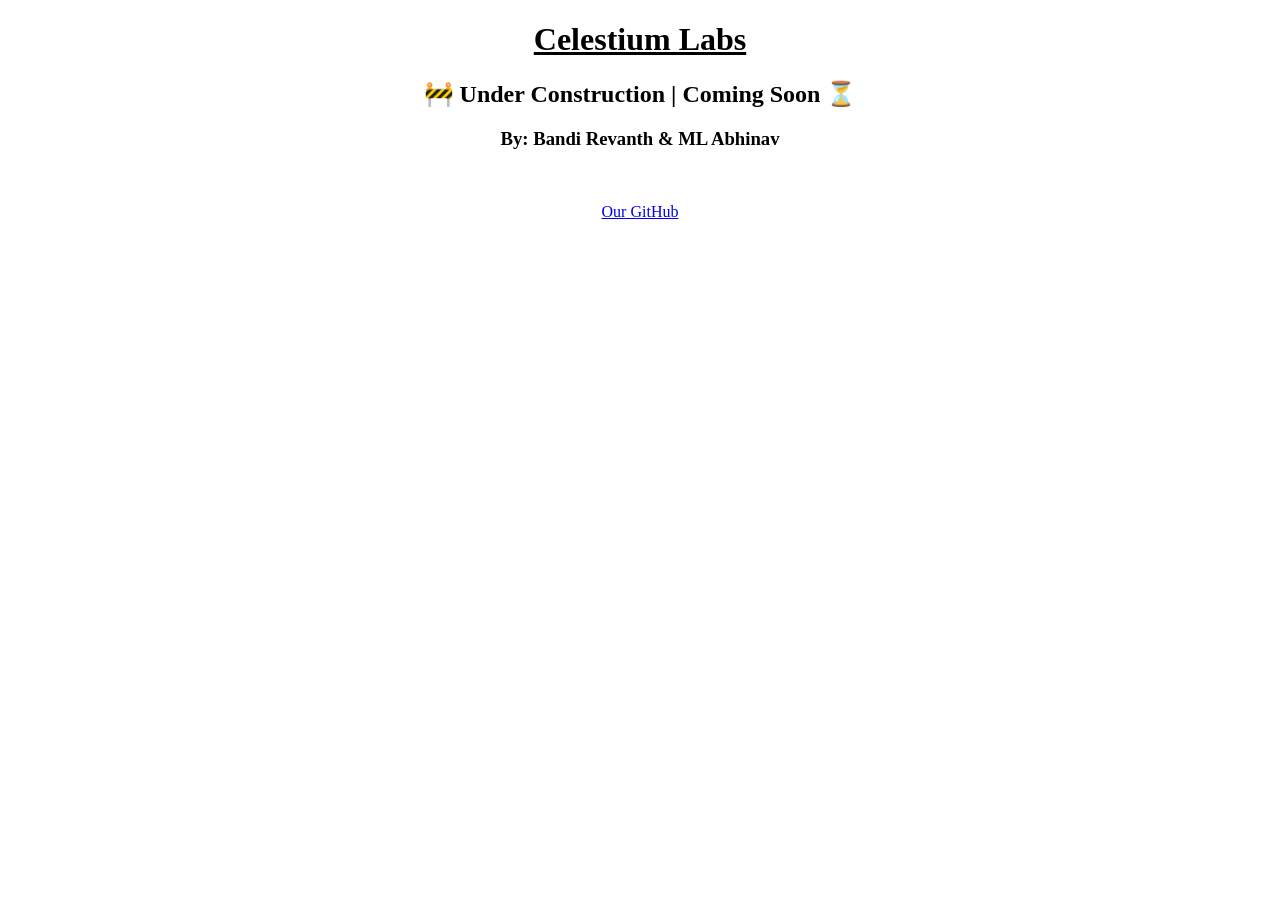
==== index.html @ 14f87a45 "Update index.html" ====
<!doctype html>
<html lang="en">
<head>
  <meta charset="utf-8">
  <meta name="viewport" content="width=device-width, initial-scale=1">
  <title>Celestium Labs</title>
  <meta name="description" content="The official website of Celestium Labs">
  <link rel="stylesheet" href="style.css">
</head>
<body>
  <div align=center>
    <h1><b><u>Celestium Labs</u></b></h1>
    <h2>🚧 Under Construction | Coming Soon ⏳</h2>
    <h3>By: Bandi Revanth & ML Abhinav</h3>

    <br>

    <p><a href="https://github.com/sfs-interstellar" target="_blank">Our GitHub</a></p>
  </div>

  <script src="script.js"></script>
</body>
</html>
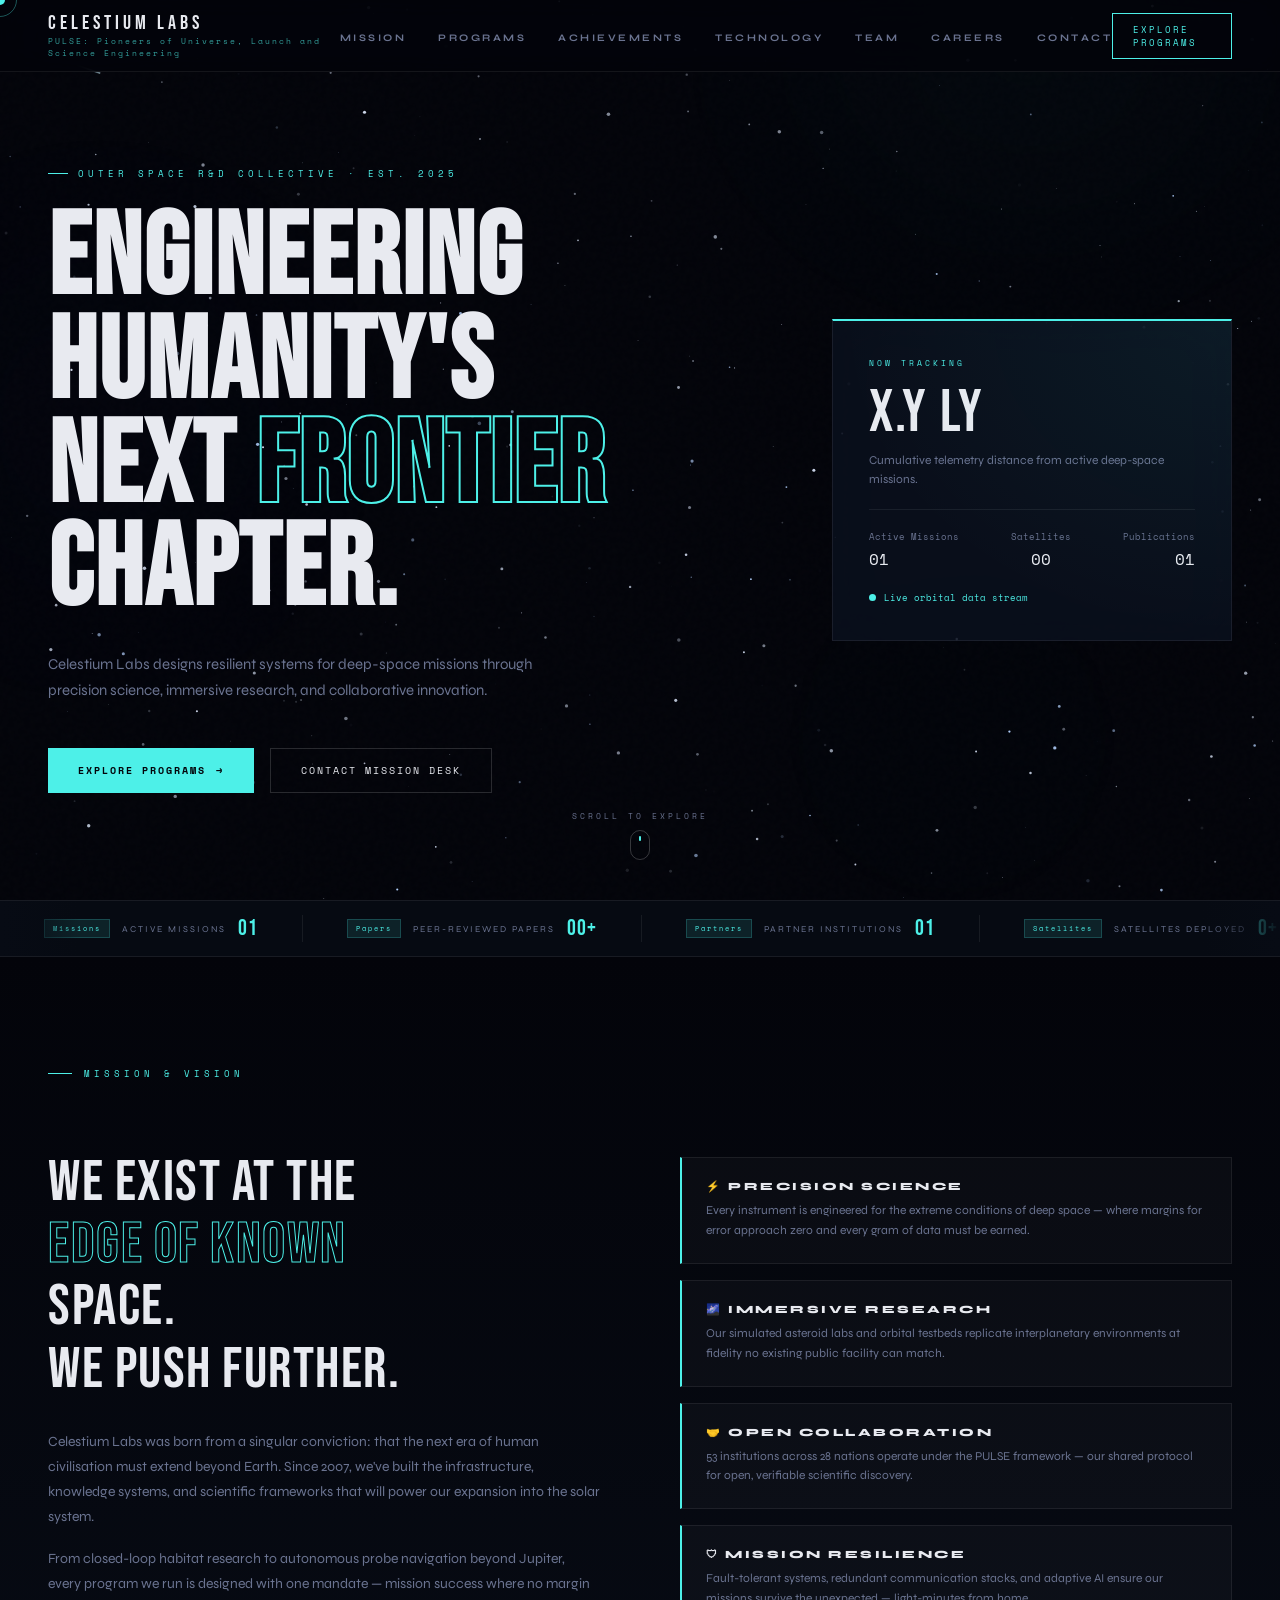
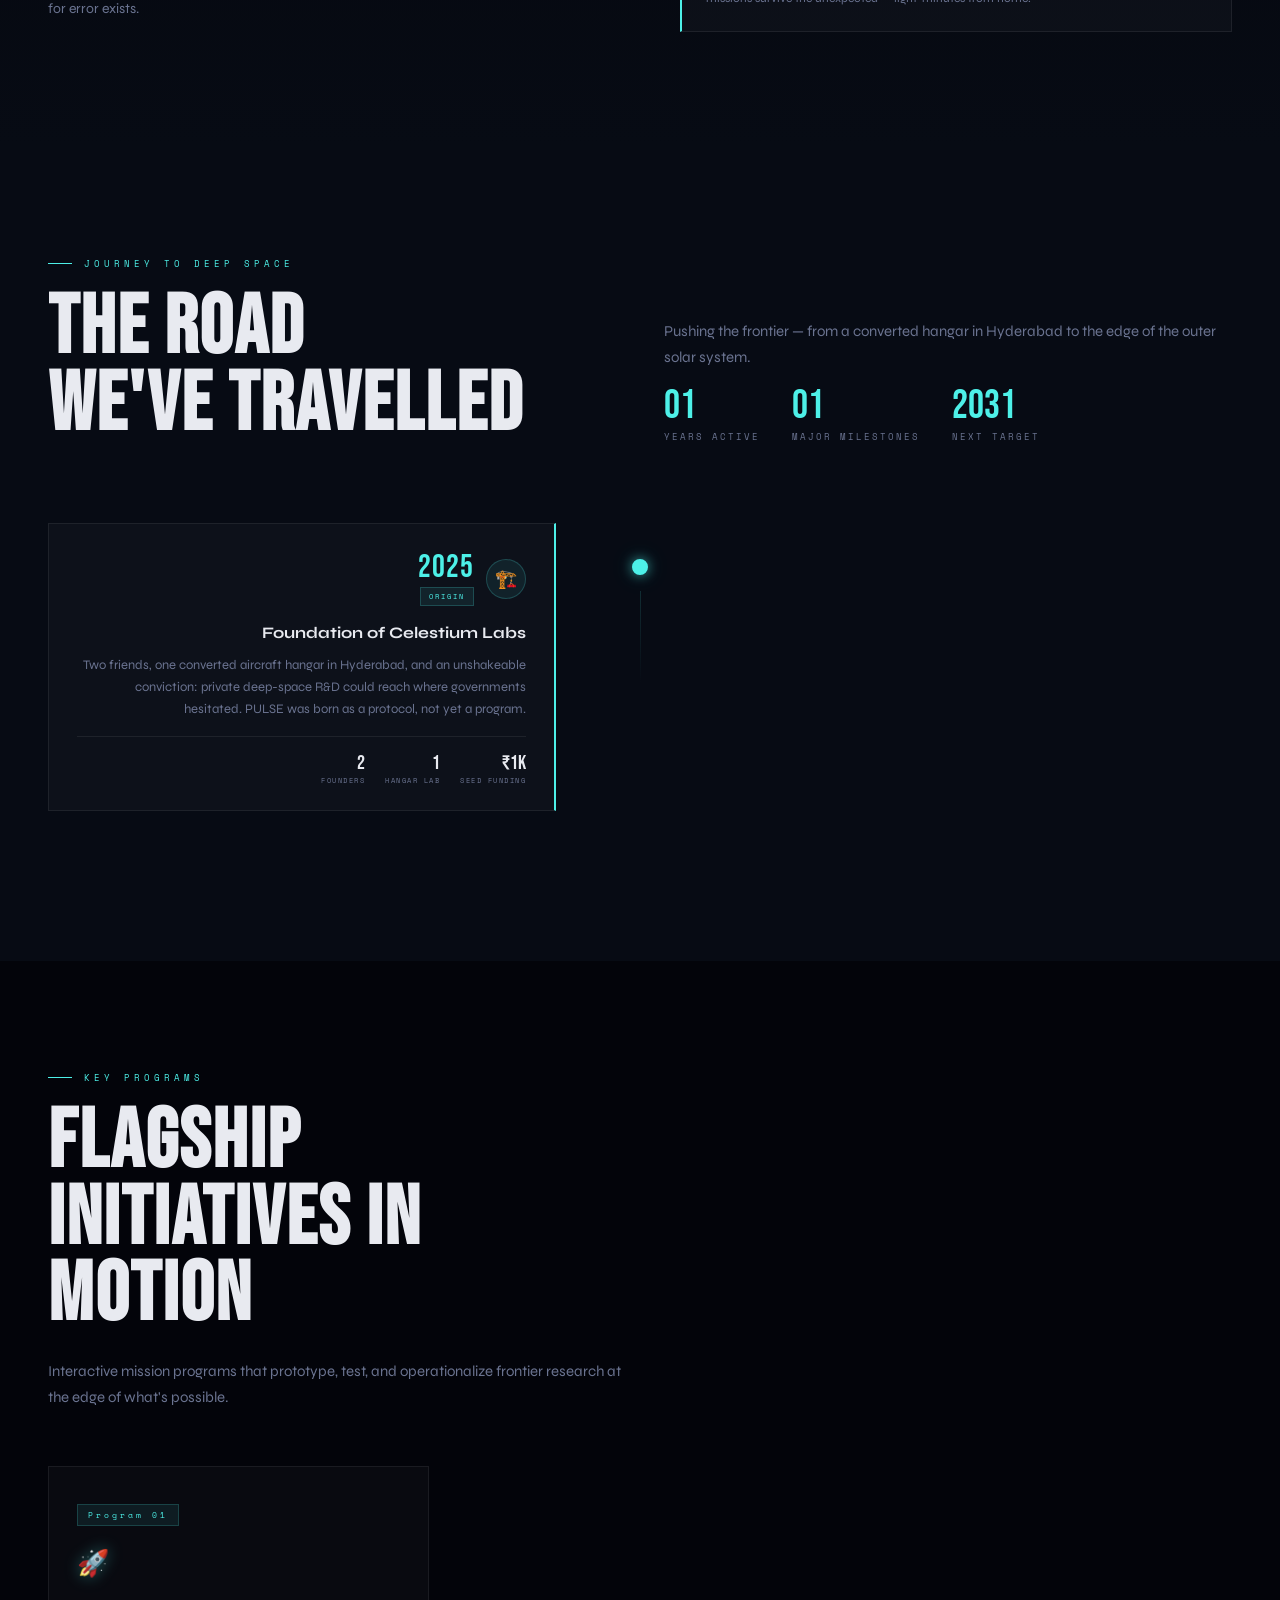
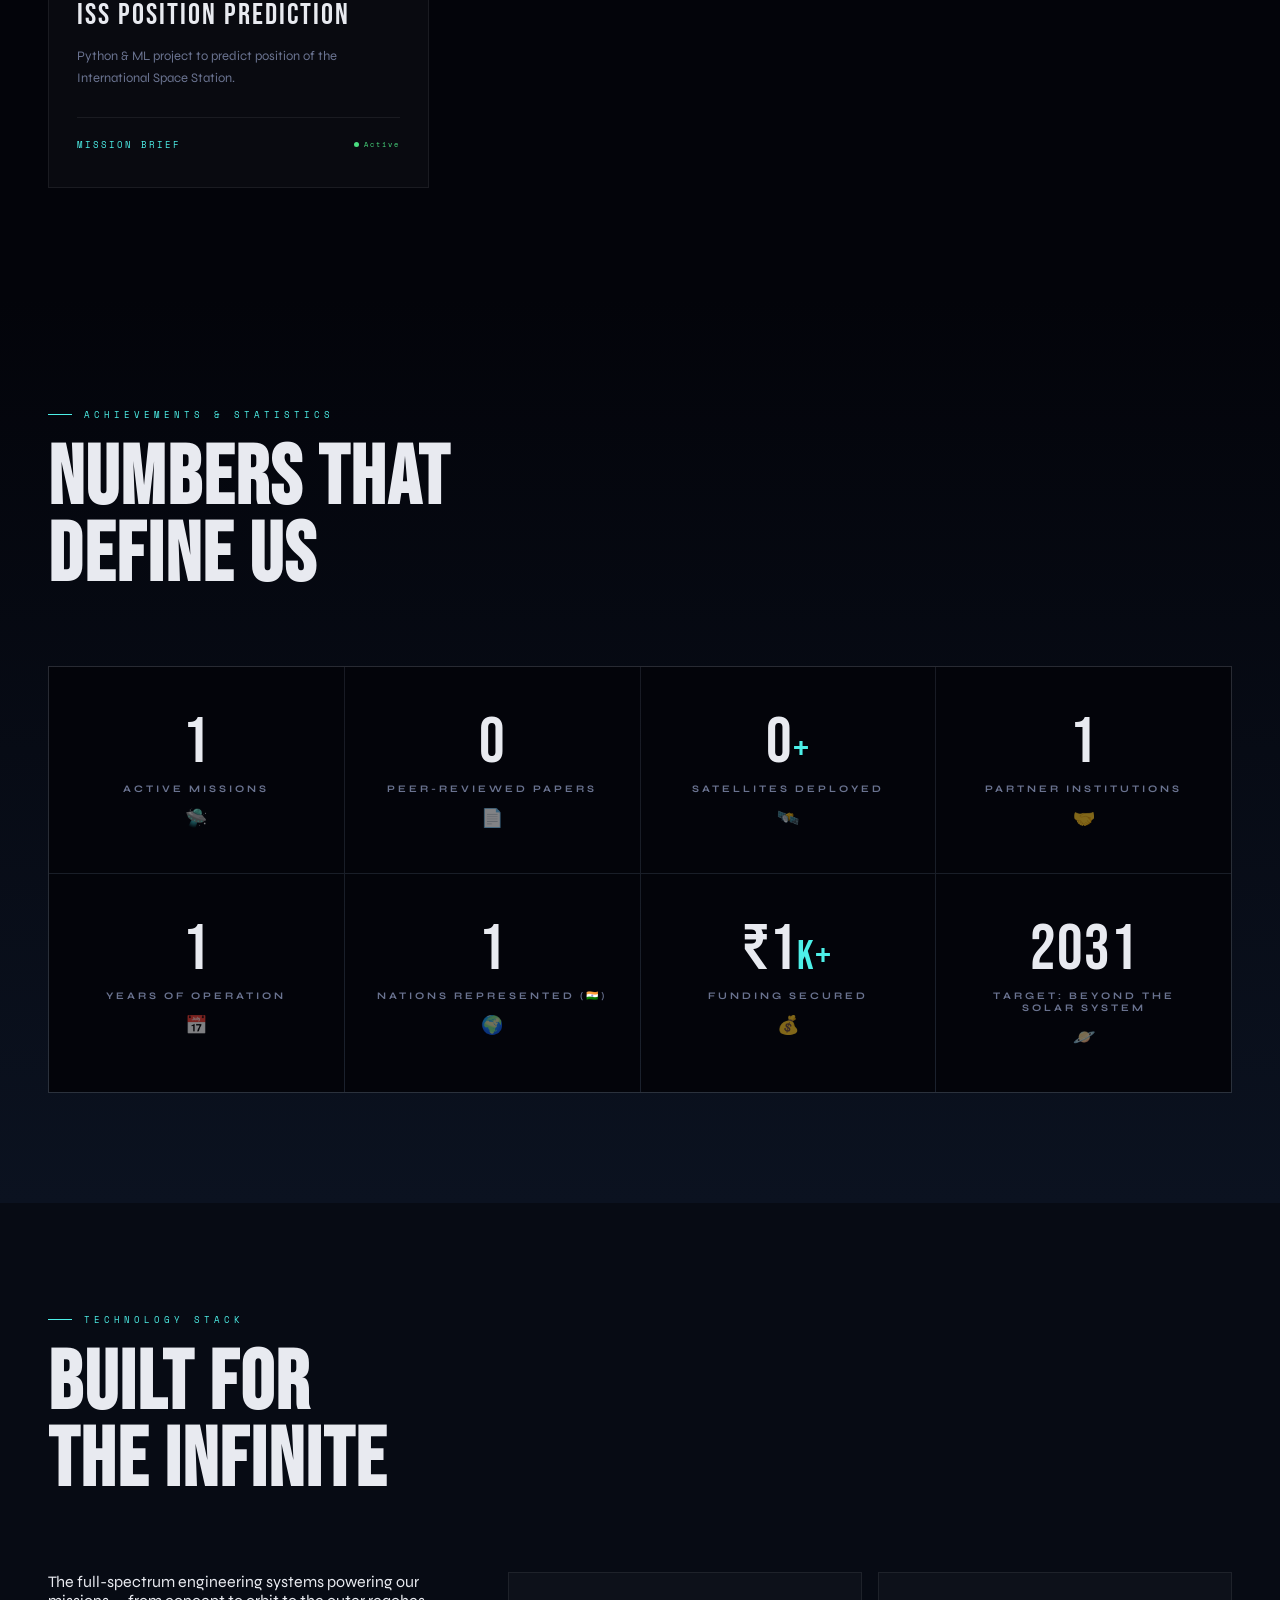
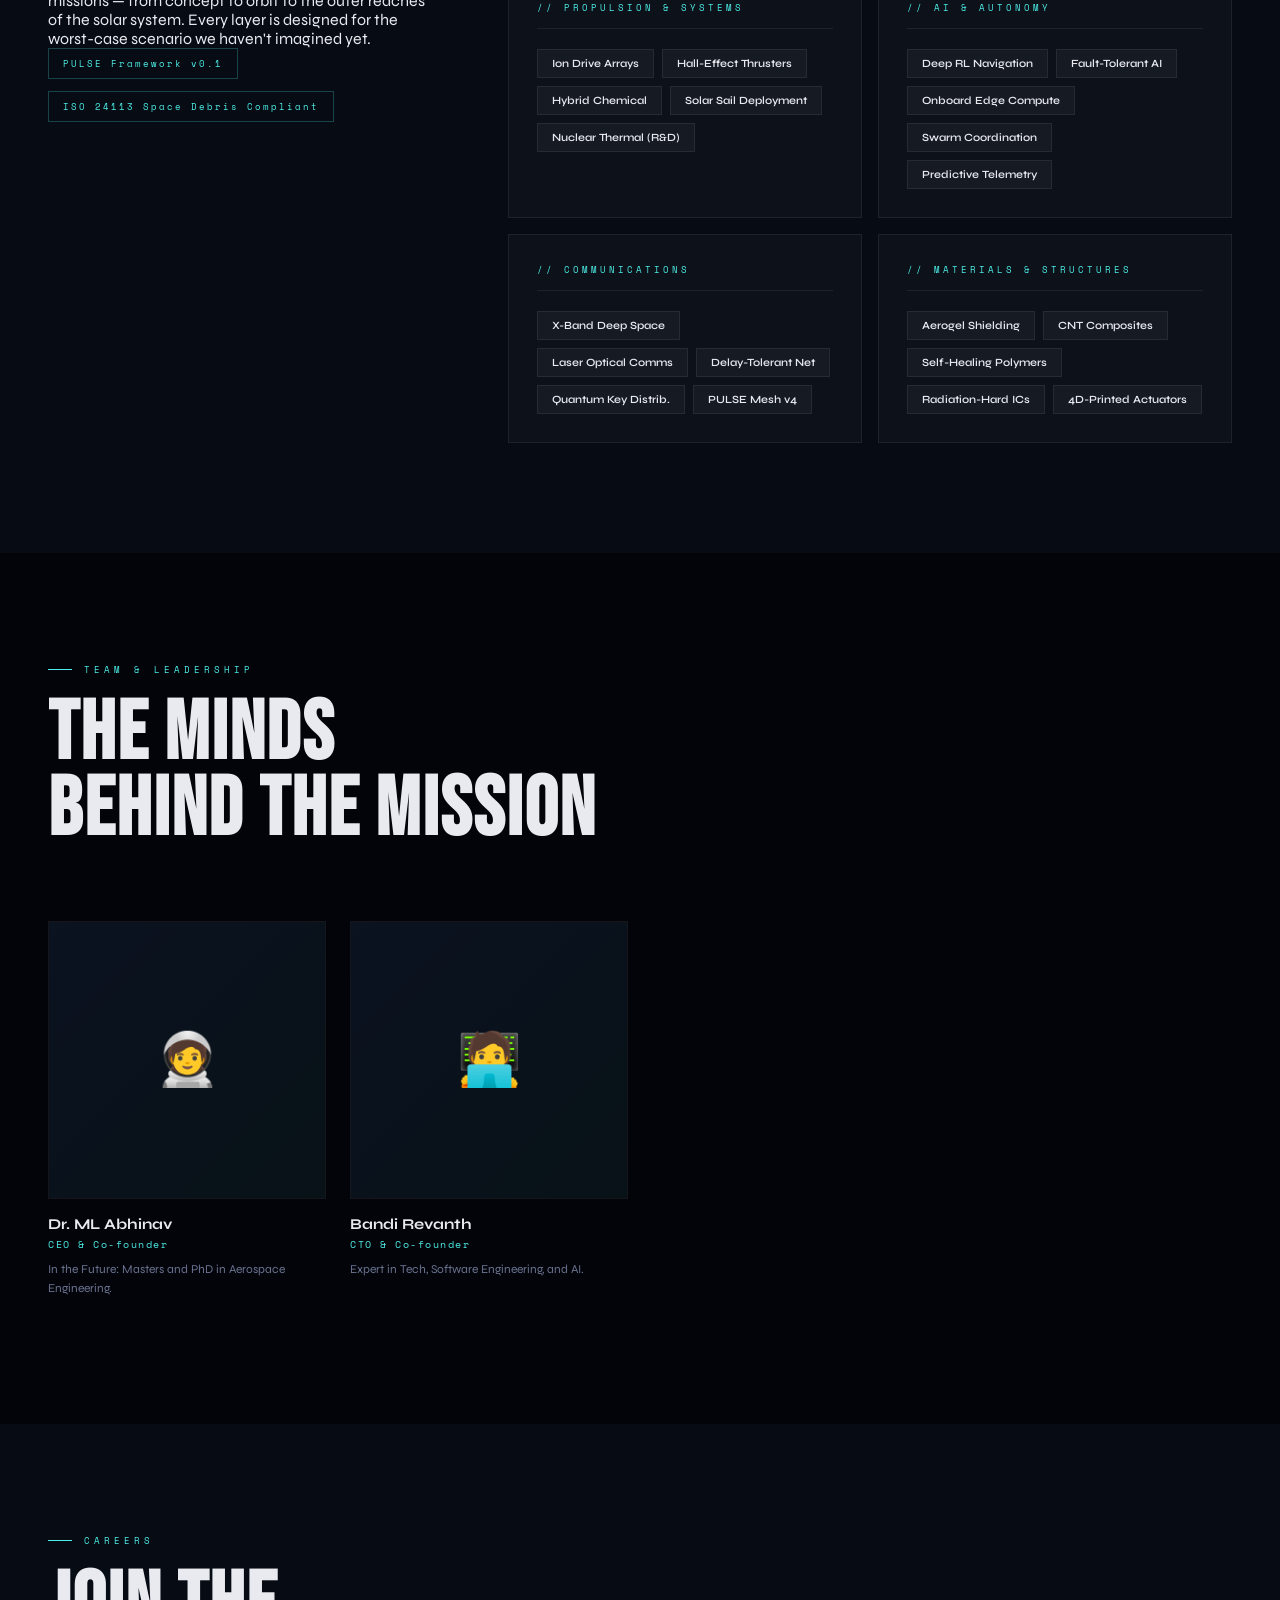
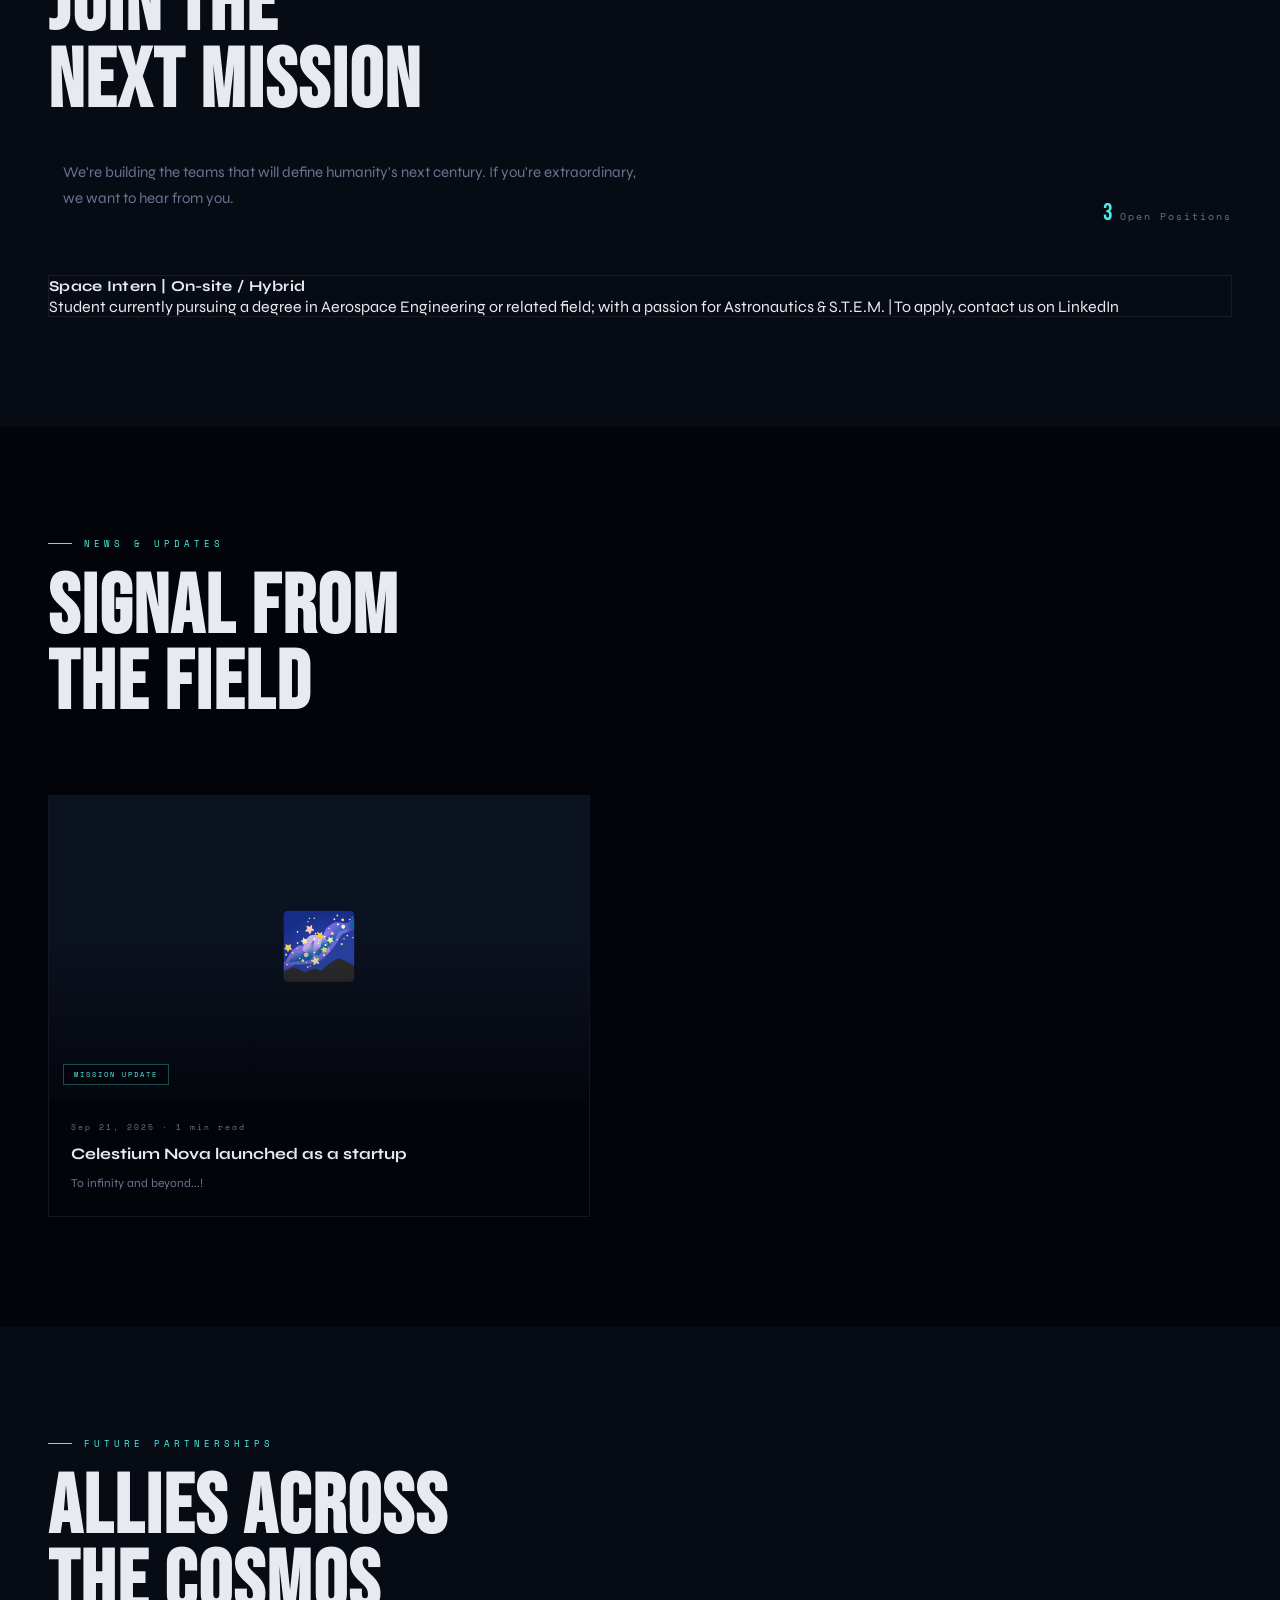
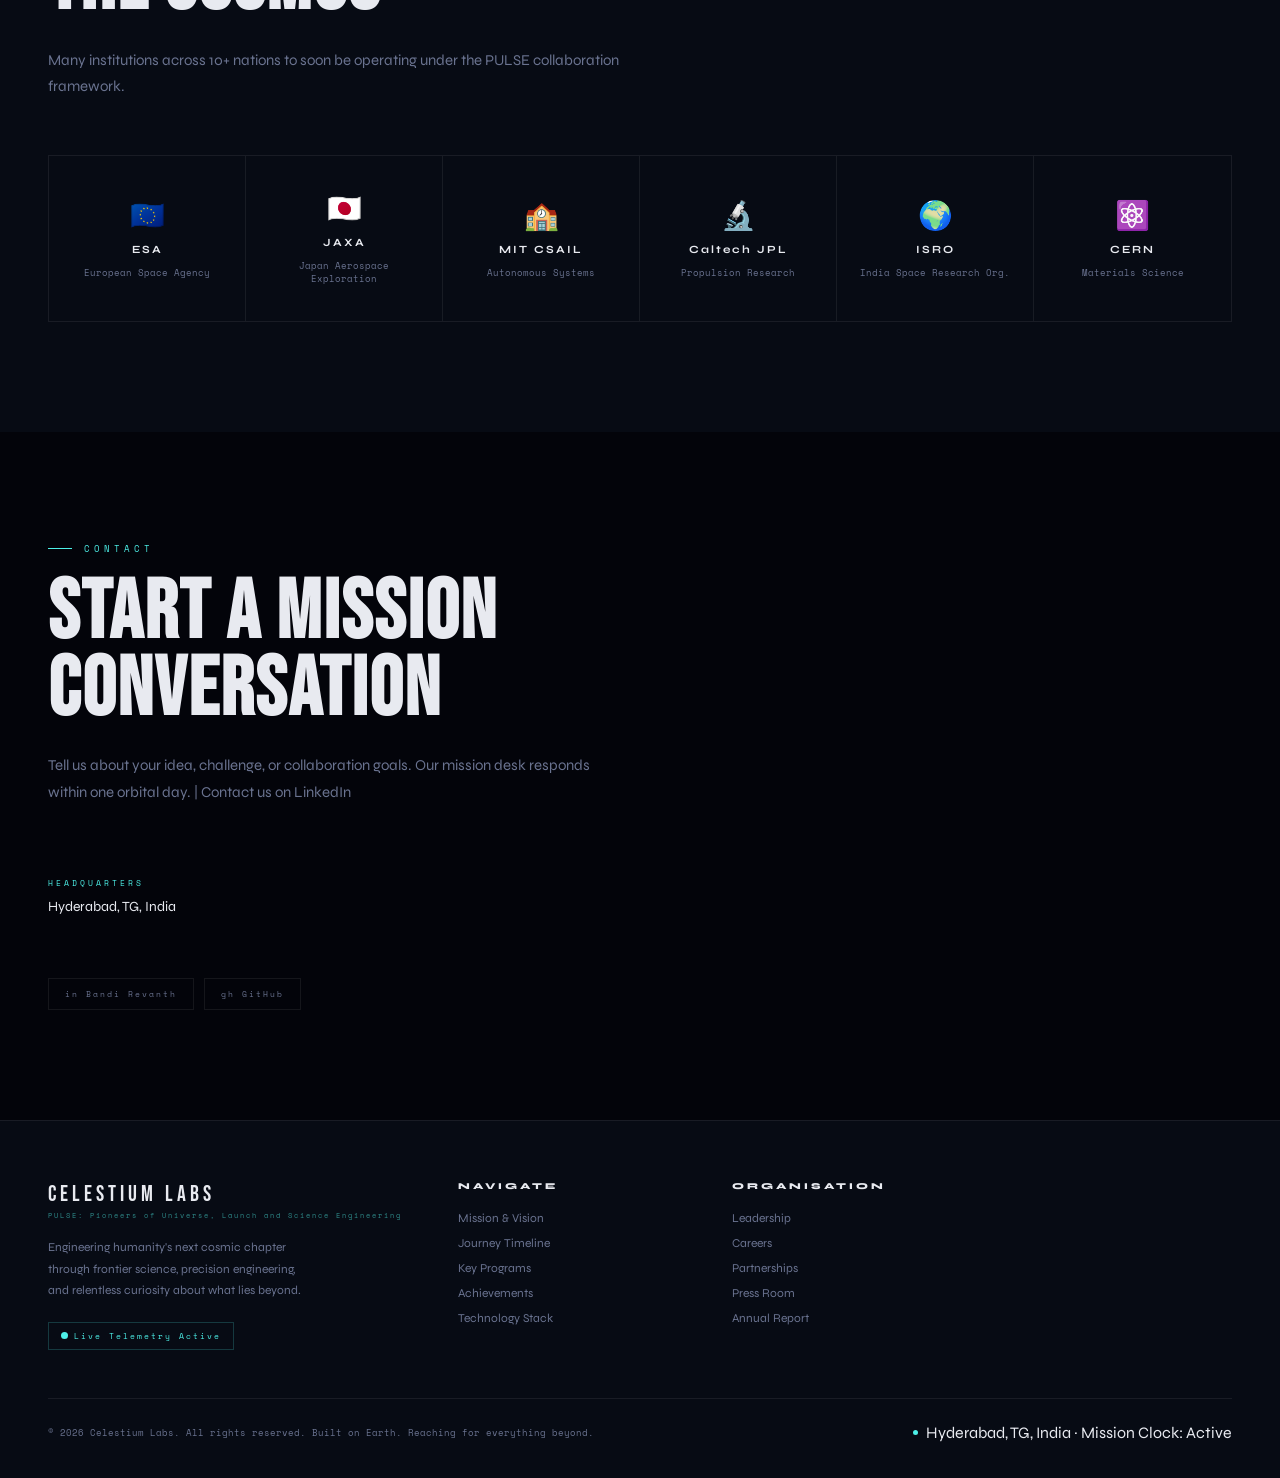
==== commit ad6c16f6: "Add files via upload" ====
--- a/index.html
+++ b/index.html
@@ -1,23 +1,661 @@
-<!doctype html>
-<html lang="en">
-<head>
-  <meta charset="utf-8">
-  <meta name="viewport" content="width=device-width, initial-scale=1">
-  <title>Celestium Labs</title>
-  <meta name="description" content="The official website of Celestium Labs">
-  <link rel="stylesheet" href="style.css">
-</head>
-<body>
-  <div align=center>
-    <h1><b><u>Celestium Labs</u></b></h1>
-    <h2>🚧 Under Construction | Coming Soon ⏳</h2>
-    <h3>By: Bandi Revanth & ML Abhinav</h3>
-
-    <br>
-
-    <p><a href="https://github.com/sfs-interstellar" target="_blank">Our GitHub</a></p>
-  </div>
-
-  <script src="script.js"></script>
-</body>
-</html>
+<!DOCTYPE html>
+<html lang="en">
+<head>
+<meta charset="UTF-8">
+<meta name="viewport" content="width=device-width, initial-scale=1.0">
+<title>Celestium Nova R&D Labs</title>
+<meta name="description" content="Celestium Labs designs resilient systems for deep-space missions through precision science, immersive research, and collaborative innovation.">
+<link rel="preconnect" href="https://fonts.googleapis.com">
+<link rel="preconnect" href="https://fonts.gstatic.com" crossorigin>
+<link href="https://fonts.googleapis.com/css2?family=Bebas+Neue&family=Syne:wght@400;500;600;700;800&family=Space+Mono:ital,wght@0,400;0,700;1,400&display=swap" rel="stylesheet">
+<link rel="stylesheet" href="style.css">
+
+</head>
+<body>
+
+<!-- LOADER -->
+<div id="loader">
+  <div class="loader-logo">CELESTIUM LABS</div>
+  <div class="loader-tag">Initializing mission systems...</div>
+  <div class="loader-tag">Born from the land of Vedic astronomy. Destined for deep space. </div>
+  <div class="loader-tag">We invented zero. Of course we'd reach infinity.</div>
+  <div class="loader-bar-wrap"><div class="loader-bar"></div></div>
+  <div class="loader-pct" id="loaderPct">0%</div>
+</div>
+
+<!-- PROGRESS BAR -->
+<div id="progress-bar"></div>
+
+<!-- CURSOR -->
+<div id="cursor"></div>
+<div id="cursor-ring"></div>
+
+<!-- NEBULA BLOBS -->
+<div class="nebula nebula-1"></div>
+<div class="nebula nebula-2"></div>
+<div class="nebula nebula-3"></div>
+
+<!-- STARFIELD -->
+<canvas id="starfield"></canvas>
+
+<!-- TOAST -->
+<div id="toast">
+  <span class="toast-icon">✓</span>
+  <div class="toast-text">Transmission received.<br>Mission control will reach out soon.</div>
+  <button class="toast-close" onclick="document.getElementById('toast').classList.remove('show')">✕</button>
+</div>
+
+<!-- BACK TO TOP -->
+<button id="back-top" onclick="window.scrollTo({top:0,behavior:'smooth'})">↑</button>
+
+<!-- MOBILE MENU OVERLAY -->
+<div id="menu-overlay">
+  <a class="mob-link" href="#mission"   onclick="closeMenu(this)">Mission</a>
+  <a class="mob-link" href="#programs"  onclick="closeMenu(this)">Programs</a>
+  <a class="mob-link" href="#achievements" onclick="closeMenu(this)">Achievements</a>
+  <a class="mob-link" href="#technology" onclick="closeMenu(this)">Technology</a>
+  <a class="mob-link" href="#team"      onclick="closeMenu(this)">Team</a>
+  <a class="mob-link" href="#careers"   onclick="closeMenu(this)">Careers</a>
+  <a class="mob-link" href="#contact"   onclick="closeMenu(this)">Contact</a>
+</div>
+
+<!-- NAV -->
+<nav id="main-nav">
+  <div class="logo-block">
+    <div class="logo-name">CELESTIUM LABS</div>
+    <div class="logo-tag">PULSE: Pioneers of Universe, Launch and Science Engineering</div>
+  </div>
+  <ul class="nav-links" id="nav-links">
+    <li><a href="#mission">Mission</a></li>
+    <li><a href="#programs">Programs</a></li>
+    <li><a href="#achievements">Achievements</a></li>
+    <li><a href="#technology">Technology</a></li>
+    <li><a href="#team">Team</a></li>
+    <li><a href="#careers">Careers</a></li>
+    <li><a href="#contact">Contact</a></li>
+  </ul>
+  <div class="nav-right">
+    <a href="#programs" class="nav-cta">Explore Programs</a>
+    <button class="hamburger" id="hamburger" onclick="toggleMenu()">
+      <span></span><span></span><span></span>
+    </button>
+  </div>
+</nav>
+
+<!-- ======================================================
+     HERO
+====================================================== -->
+<section id="hero">
+  <div>
+    <p class="hero-eyebrow">Outer Space R&amp;D Collective · Est. 2025</p>
+    <h1 class="hero-title">
+      Engineering<br>Humanity's<br>Next&nbsp;<span class="word-cycle" id="wordCycle">Cosmic</span><br>Chapter.
+    </h1>
+    <p class="hero-sub">Celestium Labs designs resilient systems for deep-space missions through precision science, immersive research, and collaborative innovation.</p>
+    <div class="hero-actions">
+      <a href="#programs" class="btn-primary">Explore Programs <span>→</span></a>
+      <a href="#contact"  class="btn-ghost">Contact Mission Desk</a>
+    </div>
+  </div>
+  <div class="hero-telemetry">
+    <div class="telem-label">Now Tracking</div>
+    <div class="telem-value">X.Y&nbsp;LY</div>
+    <p class="telem-desc">Cumulative telemetry distance from active deep-space missions.</p>
+    <div class="telem-divider"></div>
+    <div class="telem-row">
+      <div class="telem-mini">
+        <span class="lbl">Active Missions</span>
+        <span class="val counter-hero" data-target="01">01</span>
+      </div>
+      <div class="telem-mini" style="text-align:center">
+        <span class="lbl">Satellites</span>
+        <span class="val counter-hero" data-target="00">00</span>
+      </div>
+      <div class="telem-mini" style="text-align:right">
+        <span class="lbl">Publications</span>
+        <span class="val counter-hero" data-target="01">01</span>
+      </div>
+    </div>
+    <div class="telem-live"><span class="live-dot"></span>Live orbital data stream</div>
+  </div>
+  <div class="scroll-hint">
+    <span>Scroll to explore</span>
+    <div class="scroll-mouse"></div>
+  </div>
+</section>
+
+<!-- STATS TICKER -->
+<div class="stats-ticker">
+  <div class="ticker-gradient-l"></div>
+  <div class="ticker-gradient-r"></div>
+  <div class="ticker-track">
+    <div class="ticker-item"><span class="ticker-live-badge">Missions</span><span class="t-label">Active Missions</span><span class="t-val">01</span></div>
+    <div class="ticker-item"><span class="ticker-live-badge">Papers</span><span class="t-label">Peer-Reviewed Papers</span><span class="t-val">00+</span></div>
+    <div class="ticker-item"><span class="ticker-live-badge">Partners</span><span class="t-label">Partner Institutions</span><span class="t-val">01</span></div>
+    <div class="ticker-item"><span class="ticker-live-badge">Satellites</span><span class="t-label">Satellites Deployed</span><span class="t-val">0+</span></div>
+    <div class="ticker-item"><span class="ticker-live-badge">Nations</span><span class="t-label">Nations Represented</span><span class="t-val">01</span></div>
+    <div class="ticker-item"><span class="ticker-live-badge">Distance</span><span class="t-label">Total Distance Tracked</span><span class="t-val">X.Y ly</span></div>
+    <div class="ticker-item"><span class="ticker-live-badge">Years</span><span class="t-label">Years of Operation</span><span class="t-val">01</span></div>
+    <div class="ticker-item"><span class="ticker-live-badge">Funding</span><span class="t-label">Funding Secured</span><span class="t-val">₹1k+</span></div>
+    <!-- Duplicate for seamless loop -->
+    <div class="ticker-item"><span class="ticker-live-badge">Missions</span><span class="t-label">Active Missions</span><span class="t-val">01</span></div>
+    <div class="ticker-item"><span class="ticker-live-badge">Papers</span><span class="t-label">Peer-Reviewed Papers</span><span class="t-val">00+</span></div>
+    <div class="ticker-item"><span class="ticker-live-badge">Partners</span><span class="t-label">Partner Institutions</span><span class="t-val">01</span></div>
+    <div class="ticker-item"><span class="ticker-live-badge">Satellites</span><span class="t-label">Satellites Deployed</span><span class="t-val">0+</span></div>
+    <div class="ticker-item"><span class="ticker-live-badge">Nations</span><span class="t-label">Nations Represented</span><span class="t-val">01</span></div>
+    <div class="ticker-item"><span class="ticker-live-badge">Distance</span><span class="t-label">Total Distance Tracked</span><span class="t-val">X.Y ly</span></div>
+    <div class="ticker-item"><span class="ticker-live-badge">Years</span><span class="t-label">Years of Operation</span><span class="t-val">01</span></div>
+    <div class="ticker-item"><span class="ticker-live-badge">Funding</span><span class="t-label">Funding Secured</span><span class="t-val">₹1k+</span></div>
+  </div>
+</div>
+
+<!-- ======================================================
+     MISSION
+====================================================== -->
+<section id="mission">
+  <div class="section-inner">
+    <p class="section-eyebrow reveal">Mission &amp; Vision</p>
+    <div class="mission-grid">
+      <div class="reveal-left">
+        <div class="mission-manifesto">
+          We exist at the<br>
+          <span class="ghost">edge of known</span><br>
+          space.<br>We push further.
+        </div>
+        <div class="mission-body">
+          <p>Celestium Labs was born from a singular conviction: that the next era of human civilisation must extend beyond Earth. Since 2007, we've built the infrastructure, knowledge systems, and scientific frameworks that will power our expansion into the solar system.</p>
+          <p>From closed-loop habitat research to autonomous probe navigation beyond Jupiter, every program we run is designed with one mandate — mission success where no margin for error exists.</p>
+        </div>
+      </div>
+      <div class="mission-pillars reveal-right">
+        <div class="pillar">
+          <div class="pillar-title">⚡ Precision Science</div>
+          <p>Every instrument is engineered for the extreme conditions of deep space — where margins for error approach zero and every gram of data must be earned.</p>
+        </div>
+        <div class="pillar">
+          <div class="pillar-title">🌌 Immersive Research</div>
+          <p>Our simulated asteroid labs and orbital testbeds replicate interplanetary environments at fidelity no existing public facility can match.</p>
+        </div>
+        <div class="pillar">
+          <div class="pillar-title">🤝 Open Collaboration</div>
+          <p>53 institutions across 28 nations operate under the PULSE framework — our shared protocol for open, verifiable scientific discovery.</p>
+        </div>
+        <div class="pillar">
+          <div class="pillar-title">🛡 Mission Resilience</div>
+          <p>Fault-tolerant systems, redundant communication stacks, and adaptive AI ensure our missions survive the unexpected — light-minutes from home.</p>
+        </div>
+      </div>
+    </div>
+  </div>
+</section>
+
+<!-- ======================================================
+     JOURNEY TIMELINE — REDESIGNED
+====================================================== -->
+<section id="journey">
+  <div class="section-inner">
+    <p class="section-eyebrow reveal">Journey to Deep Space</p>
+
+    <div class="journey-header">
+      <div>
+        <h2 class="section-title reveal" style="margin-bottom:0">The Road<br>We've Travelled</h2>
+      </div>
+      <div class="journey-summary reveal" style="transition-delay:0.15s">
+        <p class="section-desc" style="max-width:100%"> Pushing the frontier — from a converted hangar in Hyderabad to the edge of the outer solar system.</p>
+        <div class="journey-kpi">
+          <div class="jkpi"><span class="jkpi-num">01</span><span class="jkpi-label">Years Active</span></div>
+          <div class="jkpi"><span class="jkpi-num">01</span><span class="jkpi-label">Major Milestones</span></div>
+          <div class="jkpi"><span class="jkpi-num">2031</span><span class="jkpi-label">Next Target</span></div>
+        </div>
+      </div>
+    </div>
+
+
+
+      <!-- 2025 — ... -->
+      <div class="tl-item">
+        <div class="tl-left">
+          <div class="tl-card">
+            <div class="tl-card-top">
+              <div class="tl-icon">🏗️</div>
+              <div class="tl-meta">
+                <span class="tl-year">2025</span>
+                <span class="tl-badge">Origin</span>
+              </div>
+            </div>
+            <div class="tl-title">Foundation of Celestium Labs</div>
+            <p class="tl-desc">Two friends, one converted aircraft hangar in Hyderabad, and an unshakeable conviction: private deep-space R&D could reach where governments hesitated. PULSE was born as a protocol, not yet a program.</p>
+            <div class="tl-metrics">
+              <div class="tl-metric"><span class="tl-metric-val">2</span><span class="tl-metric-lbl">Founders</span></div>
+              <div class="tl-metric"><span class="tl-metric-val">1</span><span class="tl-metric-lbl">Hangar Lab</span></div>
+              <div class="tl-metric"><span class="tl-metric-val">₹1K</span><span class="tl-metric-lbl">Seed Funding</span></div>
+            </div>
+          </div>
+        </div>
+        <div class="tl-spine">
+          <div class="tl-dot-wrap"><div class="tl-dot-ring"></div><div class="tl-dot filled"></div></div>
+          <div class="tl-connector"></div>
+        </div>
+        <div class="tl-spacer"></div>
+      </div>
+
+    </div><!-- /journey-timeline -->
+  </div>
+</section>
+
+<!-- ======================================================
+     PROGRAMS
+====================================================== -->
+<section id="programs">
+  <div class="section-inner">
+    <p class="section-eyebrow reveal">Key Programs</p>
+    <h2 class="section-title reveal">Flagship<br>Initiatives in<br>Motion</h2>
+    <p class="section-desc reveal" style="margin-bottom:0">Interactive mission programs that prototype, test, and operationalize frontier research at the edge of what's possible.</p>
+    <div class="programs-grid" style="margin-top:56px">
+
+      <div class="program-card reveal">
+        <div class="card-glow"></div>
+        <div class="prog-num">Program 01</div>
+        <span class="prog-icon">🚀</span>
+        <div class="prog-name">ISS Position Prediction</div>
+        <p class="prog-desc">Python & ML project to predict position of the International Space Station.</p>
+        <div class="prog-footer">
+          <a href="https://github.com/celestium-nova/iss-position-prediction/" target="_blank" class="prog-link">Mission Brief</a>
+          <span class="prog-status active">Active</span>
+        </div>
+      </div>
+
+    </div>
+  </div>
+</section>
+
+<!-- ======================================================
+     ACHIEVEMENTS
+====================================================== -->
+<section id="achievements">
+  <div class="section-inner">
+    <p class="section-eyebrow reveal">Achievements &amp; Statistics</p>
+    <h2 class="section-title reveal">Numbers That<br>Define Us</h2>
+    <div class="stats-mega reveal">
+      <div class="stat-block">
+        <div class="stat-num"><span class="counter" data-target="01">0</span></div>
+        <div class="stat-label">Active Missions</div>
+        <div class="stat-icon">🛸</div>
+      </div>
+      <div class="stat-block">
+        <div class="stat-num"><span class="counter" data-target="00">0+</span></div>
+        <div class="stat-label">Peer-Reviewed Papers</div>
+        <div class="stat-icon">📄</div>
+      </div>
+      <div class="stat-block">
+        <div class="stat-num"><span class="counter" data-target="00">0</span><span class="unit">+</span></div>
+        <div class="stat-label">Satellites Deployed</div>
+        <div class="stat-icon">🛰️</div>
+      </div>
+      <div class="stat-block">
+        <div class="stat-num"><span class="counter" data-target="01">0</span></div>
+        <div class="stat-label">Partner Institutions</div>
+        <div class="stat-icon">🤝</div>
+      </div>
+      <div class="stat-block">
+        <div class="stat-num"><span class="counter" data-target="01">0</span></div>
+        <div class="stat-label">Years of Operation</div>
+        <div class="stat-icon">📅</div>
+      </div>
+      <div class="stat-block">
+        <div class="stat-num"><span class="counter" data-target="01">0</span></div>
+        <div class="stat-label">Nations Represented (🇮🇳)</div>
+        <div class="stat-icon">🌍</div>
+      </div>
+      <div class="stat-block">
+        <div class="stat-num">₹<span class="counter" data-target="1">1</span><span class="unit">K+</span></div>
+        <div class="stat-label">Funding Secured</div>
+        <div class="stat-icon">💰</div>
+      </div>
+      <div class="stat-block">
+        <div class="stat-num"><span class="counter" data-target="2031">2026</span></div>
+        <div class="stat-label">Target: Beyond the solar system</div>
+        <div class="stat-icon">🪐</div>
+      </div>
+    </div>
+  </div>
+</section>
+
+<!-- ======================================================
+     TECHNOLOGY
+====================================================== -->
+<section id="technology">
+  <div class="section-inner">
+    <p class="section-eyebrow reveal">Technology Stack</p>
+    <h2 class="section-title reveal">Built for<br>the Infinite</h2>
+    <div class="tech-layout">
+      <div class="reveal-left">
+        <p>The full-spectrum engineering systems powering our missions — from concept to orbit to the outer reaches of the solar system. Every layer is designed for the worst-case scenario we haven't imagined yet.</p>
+        <div class="tech-badge" style="margin-bottom:12px">PULSE Framework v0.1</div><br>
+        <div class="tech-badge">ISO 24113 Space Debris Compliant</div>
+      </div>
+      <div class="tech-grid reveal-right">
+        <div class="tech-cat">
+          <div class="tech-cat-head">// Propulsion &amp; Systems</div>
+          <div class="tech-tags">
+            <span class="tech-tag">Ion Drive Arrays</span>
+            <span class="tech-tag">Hall-Effect Thrusters</span>
+            <span class="tech-tag">Hybrid Chemical</span>
+            <span class="tech-tag">Solar Sail Deployment</span>
+            <span class="tech-tag">Nuclear Thermal (R&amp;D)</span>
+          </div>
+        </div>
+        <div class="tech-cat">
+          <div class="tech-cat-head">// AI &amp; Autonomy</div>
+          <div class="tech-tags">
+            <span class="tech-tag">Deep RL Navigation</span>
+            <span class="tech-tag">Fault-Tolerant AI</span>
+            <span class="tech-tag">Onboard Edge Compute</span>
+            <span class="tech-tag">Swarm Coordination</span>
+            <span class="tech-tag">Predictive Telemetry</span>
+          </div>
+        </div>
+        <div class="tech-cat">
+          <div class="tech-cat-head">// Communications</div>
+          <div class="tech-tags">
+            <span class="tech-tag">X-Band Deep Space</span>
+            <span class="tech-tag">Laser Optical Comms</span>
+            <span class="tech-tag">Delay-Tolerant Net</span>
+            <span class="tech-tag">Quantum Key Distrib.</span>
+            <span class="tech-tag">PULSE Mesh v4</span>
+          </div>
+        </div>
+        <div class="tech-cat">
+          <div class="tech-cat-head">// Materials &amp; Structures</div>
+          <div class="tech-tags">
+            <span class="tech-tag">Aerogel Shielding</span>
+            <span class="tech-tag">CNT Composites</span>
+            <span class="tech-tag">Self-Healing Polymers</span>
+            <span class="tech-tag">Radiation-Hard ICs</span>
+            <span class="tech-tag">4D-Printed Actuators</span>
+          </div>
+        </div>
+      </div>
+    </div>
+  </div>
+</section>
+
+<!-- ======================================================
+     TEAM
+====================================================== -->
+<section id="team">
+  <div class="section-inner">
+    <p class="section-eyebrow reveal">Team &amp; Leadership</p>
+    <h2 class="section-title reveal">The Minds<br>Behind the Mission</h2>
+    <div class="team-grid">
+
+      <div class="team-card reveal">
+        <div class="team-avatar-wrap">
+          <div class="team-avatar">🧑‍🚀</div>
+          <div class="team-overlay">
+            <div class="team-socials">
+              <a href="#" class="tsocial">LinkedIn</a>
+              <a href="#" class="tsocial">ResearchGate</a>
+            </div>
+          </div>
+        </div>
+        <div class="team-info">
+          <div class="team-name">Dr. ML Abhinav</div>
+          <div class="team-role">CEO & Co-founder</div>
+          <div class="team-bio">In the Future: Masters and PhD in Aerospace Engineering.</div>
+        </div>
+      </div>
+
+      <div class="team-card reveal" style="transition-delay:0.1s">
+        <div class="team-avatar-wrap">
+          <div class="team-avatar">🧑‍💻</div>
+          <div class="team-overlay">
+            <div class="team-socials">
+              <a href="https://www.linkedin.com/in/bandi-revanth/" class="tsocial">LinkedIn</a>
+              <a href="https://github.com/bandirevanth" class="tsocial">GitHub</a>
+            </div>
+          </div>
+        </div>
+        <div class="team-info">
+          <div class="team-name">Bandi Revanth</div>
+          <div class="team-role">CTO & Co-founder</div>
+          <div class="team-bio">Expert in Tech, Software Engineering, and AI.</div>
+        </div>
+      </div>
+
+    </div>
+  </div>
+</section>
+
+<!-- ======================================================
+     CAREERS
+====================================================== -->
+<section id="careers">
+  <div class="section-inner">
+    <p class="section-eyebrow reveal">Careers</p>
+    <h2 class="section-title reveal">Join the<br>Next Mission</h2>
+    <div class="careers-header reveal">
+      <p class="section-desc" style="margin: 1em;">We're building the teams that will define humanity's next century. If you're extraordinary, we want to hear from you.</p>
+      <div class="careers-count"><span>3</span>Open Positions</div>
+    </div>
+    <div class="careers-list reveal">
+      <div class="career-card">
+        <div class="career-title">Space Intern | On-site / Hybrid</div>
+        <p class="career-desc">Student currently pursuing a degree in Aerospace Engineering or related field; with a passion for Astronautics & S.T.E.M. | To apply, contact us on LinkedIn</p>
+      </div>
+    </div>
+  </div>
+</section>
+
+<!-- ======================================================
+     NEWS
+====================================================== -->
+<section id="news">
+  <div class="section-inner">
+    <p class="section-eyebrow reveal">News &amp; Updates</p>
+    <h2 class="section-title reveal">Signal from<br>the Field</h2>
+    <div class="news-grid">
+
+      <div class="news-card reveal">
+        <div class="news-thumb" style="font-size:64px">
+          🌌
+          <span class="news-category">Mission Update</span>
+        </div>
+        <div class="news-body">
+          <div class="news-meta">Sep 21, 2025 · 1 min read</div>
+          <div class="news-title">Celestium Nova launched as a startup</div>
+          <div class="news-excerpt">To infinity and beyond...!</div>
+          <!-- <a href="#" class="news-readmore">Read Mission Report →</a> -->
+        </div>
+      </div>
+
+    </div>
+  </div>
+</section>
+
+<!-- ======================================================
+     PARTNERSHIPS
+====================================================== -->
+<section id="partnerships">
+  <div class="section-inner">
+    <p class="section-eyebrow reveal">Future Partnerships</p>
+    <h2 class="section-title reveal">Allies Across<br>the Cosmos</h2>
+    <p class="section-desc reveal">Many institutions across 10+ nations to soon be operating under the PULSE collaboration framework.</p>
+    <div class="partners-grid reveal" style="margin-top:56px">
+      <div class="partner-tile">
+        <span class="p-icon">🇪🇺</span>
+        <div class="p-name">ESA</div>
+        <div class="p-type">European Space Agency</div>
+      </div>
+      <div class="partner-tile">
+        <span class="p-icon">🇯🇵</span>
+        <div class="p-name">JAXA</div>
+        <div class="p-type">Japan Aerospace Exploration</div>
+      </div>
+      <div class="partner-tile">
+        <span class="p-icon">🏫</span>
+        <div class="p-name">MIT CSAIL</div>
+        <div class="p-type">Autonomous Systems</div>
+      </div>
+      <div class="partner-tile">
+        <span class="p-icon">🔬</span>
+        <div class="p-name">Caltech JPL</div>
+        <div class="p-type">Propulsion Research</div>
+      </div>
+      <div class="partner-tile">
+        <span class="p-icon">🌍</span>
+        <div class="p-name">ISRO</div>
+        <div class="p-type">India Space Research Org.</div>
+      </div>
+      <div class="partner-tile">
+        <span class="p-icon">⚛️</span>
+        <div class="p-name">CERN</div>
+        <div class="p-type">Materials Science</div>
+      </div>
+    </div>
+  </div>
+</section>
+
+<!-- ======================================================
+     NEWSLETTER
+
+     <section id="newsletter">
+  <div class="nl-inner">
+    <div class="reveal-left">
+      <div class="nl-label">Deep Space Signal</div>
+      <h2 class="nl-title">Stay in the<br>Mission Loop</h2>
+      <p class="nl-desc">Monthly transmissions on breakthroughs, mission updates, and the science shaping humanity's next cosmic chapter. No noise — only signal.</p>
+      <div class="nl-perks">
+        <span class="nl-perk">Exclusive mission data visualisations</span>
+        <span class="nl-perk">First access to published research</span>
+        <span class="nl-perk">Invitations to PULSE lab open days</span>
+        <span class="nl-perk">Early career opportunity alerts</span>
+      </div>
+    </div>
+    <div class="reveal-right">
+      <div class="nl-form">
+        <div class="nl-row">
+          <input type="text"  class="nl-input" placeholder="First Name">
+          <input type="text"  class="nl-input" placeholder="Last Name">
+        </div>
+        <input type="email" class="nl-input" placeholder="Work Email Address">
+        <select class="nl-select">
+          <option value="">Area of Interest</option>
+          <option>Propulsion &amp; Systems</option>
+          <option>Astrobiology</option>
+          <option>Communications</option>
+          <option>Autonomous Systems</option>
+          <option>Human Factors</option>
+          <option>General Science</option>
+        </select>
+        <button class="nl-submit" onclick="showToast()">
+          <span>📡</span> Subscribe to Signal Transmission
+        </button>
+        <p class="nl-privacy">No spam. Unsubscribe at any orbital period. Data governed by the PULSE Open Data Charter.</p>
+      </div>
+    </div>
+  </div>
+</section>
+====================================================== -->
+
+<!-- ======================================================
+     CONTACT
+====================================================== -->
+<section id="contact">
+  <div class="section-inner">
+    <p class="section-eyebrow reveal">Contact</p>
+    <h2 class="section-title reveal">Start a Mission<br>Conversation</h2>
+    <p class="section-desc reveal">Tell us about your idea, challenge, or collaboration goals. Our mission desk responds within one orbital day. | Contact us on LinkedIn</p>
+    <div class="contact-grid">
+      <div class="contact-info-list reveal-left">
+        <div class="ci-item">
+          <div class="ci-label">Headquarters</div>
+          <div class="ci-value">Hyderabad, TG, India</div>
+        </div>
+        <div class="social-row">
+          <a href="https://www.linkedin.com/in/bandi-revanth/" class="soc-btn">in Bandi Revanth</a>
+          <a href="https://github.com/celestium-nova/" class="soc-btn">gh GitHub</a>
+        </div>
+      </div>
+
+      <!-- 
+      <div class="contact-form reveal-right">
+        <div class="form-row">
+          <input type="text"  class="form-input" placeholder="Full Name">
+          <input type="email" class="form-input" placeholder="Work Email">
+        </div>
+        <input type="text" class="form-input" placeholder="Organization">
+        <select class="form-select">
+          <option value="">Inquiry Type</option>
+          <option>Research Collaboration</option>
+          <option>Investment / Funding</option>
+          <option>Media Inquiry</option>
+          <option>Career Inquiry</option>
+          <option>Partnership</option>
+          <option>General</option>
+        </select>
+        <textarea class="form-textarea" placeholder="Your mission brief — tell us what you're working toward..."></textarea>
+        <button class="form-submit" onclick="showToast()">
+          <span>✉</span> Send Transmission
+        </button>
+      </div>
+      -->
+    
+    </div>
+  </div>
+</section>
+
+<!-- FOOTER -->
+<footer>
+  <div class="footer-top">
+    <div class="footer-brand">
+      <div class="fb-logo-name">CELESTIUM LABS</div>
+      <div class="fb-logo-tag">PULSE: Pioneers of Universe, Launch and Science Engineering</div>
+      <p class="fb-desc">Engineering humanity's next cosmic chapter through frontier science, precision engineering, and relentless curiosity about what lies beyond.</p>
+      <div class="fb-badge"><span class="live-dot"></span> Live Telemetry Active</div>
+    </div>
+    <div class="footer-col">
+      <h4>Navigate</h4>
+      <ul>
+        <li><a href="#mission">Mission &amp; Vision</a></li>
+        <li><a href="#journey">Journey Timeline</a></li>
+        <li><a href="#programs">Key Programs</a></li>
+        <li><a href="#achievements">Achievements</a></li>
+        <li><a href="#technology">Technology Stack</a></li>
+      </ul>
+    </div>
+    <div class="footer-col">
+      <h4>Organisation</h4>
+      <ul>
+        <li><a href="#team">Leadership</a></li>
+        <li><a href="#careers">Careers</a></li>
+        <li><a href="#partnerships">Partnerships</a></li>
+        <li><a href="#news">Press Room</a></li>
+        <li><a href="#">Annual Report</a></li>
+      </ul>
+    </div>
+    <!--
+    <div class="footer-col">
+      <h4>Research</h4>
+      <ul>
+        <li><a href="#">PULSE Archive</a></li>
+        <li><a href="#">Open Data Portal</a></li>
+        <li><a href="#">Publications</a></li>
+        <li><a href="#">Patents</a></li>
+        <li><a href="#">Ethics Charter</a></li>
+      </ul>
+    </div>
+    -->
+  </div>
+  <div class="footer-bottom">
+    <p>© 2026 Celestium Labs. All rights reserved. Built on Earth. Reaching for everything beyond.</p>
+    <div class="footer-coords">
+      <span class="dot"></span>
+      <span>Hyderabad, TG, India · Mission Clock: Active</span>
+    </div>
+  </div>
+</footer>
+
+<script src="script.js"></script>
+</body>
+</html>
--- a/style.css
+++ b/style.css
@@ -0,0 +1,1429 @@
+/* ============================================================
+   Celestium Labs — PULSE
+   Complete Stylesheet
+   Fonts: Bebas Neue, Syne, Space Mono (Google Fonts)
+============================================================ */
+
+@import url("https://fonts.googleapis.com/css2?family=Bebas+Neue&family=Syne:wght@400;500;600;700;800&family=Space+Mono:ital,wght@0,400;0,700;1,400&display=swap");
+
+/* ============================================================
+   TOKENS
+============================================================ */
+:root {
+  --black:    #03040a;
+  --deep:     #070b14;
+  --navy:     #0b1220;
+  --cyan:     #4df0e8;
+  --cyan-dim: #1a5c58;
+  --cyan-mid: #26a49e;
+  --amber:    #f5a623;
+  --red:      #ff4d6d;
+  --white:    #e8eaf0;
+  --muted:    #6a7390;
+  --card-bg:  rgba(255,255,255,0.025);
+  --border:   rgba(255,255,255,0.07);
+  --glow-cyan: 0 0 40px rgba(77,240,232,0.18);
+  --glow-lg:   0 0 80px rgba(77,240,232,0.12);
+  --r: 4px;
+}
+
+/* ============================================================
+   RESET & BASE
+============================================================ */
+*, *::before, *::after { margin:0; padding:0; box-sizing:border-box; }
+html { scroll-behavior:smooth; font-size:16px; overflow-x:hidden; }
+body {
+  background: var(--black);
+  color: var(--white);
+  font-family: 'Syne', sans-serif;
+  overflow-x: hidden;
+  cursor: none;
+  -webkit-font-smoothing: antialiased;
+  min-width: 320px;
+}
+::selection { background: var(--cyan); color: var(--black); }
+::-webkit-scrollbar { width: 3px; }
+::-webkit-scrollbar-track { background: var(--black); }
+::-webkit-scrollbar-thumb { background: var(--cyan-dim); border-radius:2px; }
+a { color: inherit; text-decoration: none; }
+img { display:block; max-width:100%; }
+button { font-family: inherit; border: none; background: none; }
+
+/* ============================================================
+   LOADER
+============================================================ */
+#loader {
+  position: fixed; inset: 0;
+  background: var(--black);
+  z-index: 1000;
+  display: flex; flex-direction: column;
+  align-items: center; justify-content: center;
+  gap: 24px;
+  transition: opacity 0.6s ease, transform 0.6s ease;
+}
+#loader.hide { opacity: 0; transform: translateY(-20px); pointer-events: none; }
+.loader-logo {
+  font-family: 'Bebas Neue', sans-serif;
+  font-size: 36px;
+  letter-spacing: 6px;
+  color: var(--white);
+  opacity: 0;
+  animation: loaderFadeIn 0.5s 0.2s forwards;
+}
+.loader-tag {
+  font-family: 'Space Mono', monospace;
+  font-size: 9px;
+  letter-spacing: 3px;
+  color: var(--cyan);
+  text-transform: uppercase;
+  opacity: 0;
+  animation: loaderFadeIn 0.5s 0.5s forwards;
+}
+.loader-bar-wrap {
+  width: 200px; height: 1px;
+  background: var(--border);
+  overflow: hidden;
+  opacity: 0;
+  animation: loaderFadeIn 0.5s 0.7s forwards;
+}
+.loader-bar {
+  height: 100%;
+  background: var(--cyan);
+  width: 0;
+  animation: loaderProgress 1.4s 0.8s cubic-bezier(0.4,0,0.2,1) forwards;
+  box-shadow: 0 0 12px var(--cyan);
+}
+.loader-pct {
+  font-family: 'Space Mono', monospace;
+  font-size: 10px;
+  color: var(--muted);
+  opacity: 0;
+  animation: loaderFadeIn 0.5s 0.9s forwards;
+}
+@keyframes loaderFadeIn { to { opacity:1; } }
+@keyframes loaderProgress { to { width:100%; } }
+
+/* ============================================================
+   SCROLL PROGRESS BAR
+============================================================ */
+#progress-bar {
+  position: fixed; top: 0; left: 0;
+  height: 2px; width: 0%;
+  background: linear-gradient(90deg, var(--cyan-dim), var(--cyan));
+  z-index: 500;
+  box-shadow: 0 0 8px var(--cyan);
+  transition: width 0.05s linear;
+}
+
+/* ============================================================
+   CURSOR
+============================================================ */
+#cursor {
+  position: fixed; width: 10px; height: 10px;
+  background: var(--cyan);
+  border-radius: 50%;
+  pointer-events: none; z-index: 9999;
+  transform: translate(-50%,-50%);
+  transition: width 0.2s, height 0.2s;
+  mix-blend-mode: screen;
+}
+#cursor-ring {
+  position: fixed; width: 34px; height: 34px;
+  border: 1px solid rgba(77,240,232,0.35);
+  border-radius: 50%;
+  pointer-events: none; z-index: 9998;
+  transform: translate(-50%,-50%);
+}
+#cursor.hover { width: 22px; height: 22px; }
+#cursor-ring.hover { width: 48px; height: 48px; border-color: rgba(77,240,232,0.6); }
+
+/* ============================================================
+   NOISE GRAIN
+============================================================ */
+body::before {
+  content:'';
+  position: fixed; inset:0;
+  background-image: url("data:image/svg+xml,%3Csvg viewBox='0 0 200 200' xmlns='http://www.w3.org/2000/svg'%3E%3Cfilter id='n'%3E%3CfeTurbulence type='fractalNoise' baseFrequency='0.85' numOctaves='4' stitchTiles='stitch'/%3E%3C/filter%3E%3Crect width='100%25' height='100%25' filter='url(%23n)' opacity='0.035'/%3E%3C/svg%3E");
+  opacity:0.45; z-index:1; pointer-events:none;
+}
+
+/* ============================================================
+   STARFIELD
+============================================================ */
+#starfield {
+  position: fixed; inset:0;
+  z-index: 0; pointer-events: none;
+}
+
+/* ============================================================
+   NEBULA BLOBS
+============================================================ */
+.nebula {
+  position: fixed; border-radius: 50%;
+  filter: blur(120px); pointer-events: none; z-index: 0; opacity: 0.28;
+}
+.nebula-1 { width:700px;height:500px;background:radial-gradient(ellipse,rgba(77,240,232,0.15),transparent 70%); top:-200px;right:-100px; animation:nebulaFloat 18s ease-in-out infinite alternate; }
+.nebula-2 { width:600px;height:600px;background:radial-gradient(ellipse,rgba(77,100,240,0.1),transparent 70%); bottom:20%;left:-200px; animation:nebulaFloat 22s ease-in-out infinite alternate-reverse; }
+.nebula-3 { width:400px;height:400px;background:radial-gradient(ellipse,rgba(77,240,232,0.08),transparent 70%); top:60%;right:10%; animation:nebulaFloat 15s ease-in-out infinite alternate; }
+@keyframes nebulaFloat { 0%{transform:translate(0,0) scale(1)} 100%{transform:translate(30px,40px) scale(1.08)} }
+
+/* ============================================================
+   NAV
+============================================================ */
+nav {
+  position: fixed; top:0; left:0; right:0; z-index:200;
+  display: flex; align-items: center; justify-content: space-between;
+  padding: 0 48px; height: 72px;
+  background: rgba(3,4,10,0.85);
+  backdrop-filter: blur(20px) saturate(180%);
+  border-bottom: 1px solid var(--border);
+  transition: background 0.3s;
+}
+nav.scrolled { background: rgba(3,4,10,0.97); }
+.logo-block { display:flex; flex-direction:column; gap:2px; }
+.logo-name { font-family:'Bebas Neue',sans-serif; font-size:20px; letter-spacing:4px; color:var(--white); line-height:1; }
+.logo-tag  { font-family:'Space Mono',monospace; font-size:8px; letter-spacing:2px; color:var(--cyan); opacity:0.65; }
+.nav-links { display:flex; gap:32px; list-style:none; }
+.nav-links a {
+  font-size:10px; font-weight:700; letter-spacing:2.5px; text-transform:uppercase;
+  color:var(--muted); padding:4px 0; position:relative;
+  transition: color 0.25s;
+}
+.nav-links a::after {
+  content:''; position:absolute; bottom:-2px; left:0; right:0; height:1px;
+  background:var(--cyan); transform:scaleX(0); transform-origin:left;
+  transition:transform 0.3s cubic-bezier(0.4,0,0.2,1);
+}
+.nav-links a:hover, .nav-links a.active { color:var(--white); }
+.nav-links a:hover::after, .nav-links a.active::after { transform:scaleX(1); }
+.nav-right { display:flex; align-items:center; gap:16px; }
+.nav-cta {
+  background: transparent; border: 1px solid var(--cyan);
+  color: var(--cyan); font-family:'Space Mono',monospace;
+  font-size:9px; letter-spacing:2px; text-transform:uppercase;
+  padding:9px 20px; cursor:none;
+  transition: background 0.25s, color 0.25s, box-shadow 0.25s;
+}
+.nav-cta:hover { background:var(--cyan); color:var(--black); box-shadow:var(--glow-cyan); }
+
+/* HAMBURGER */
+.hamburger {
+  display:none;
+  flex-direction:column;
+  gap:5px;
+  cursor:none;
+  padding:8px;
+  background:none;
+  border:none;
+  z-index:201;
+  position:relative;
+}
+.hamburger span {
+  display:block;
+  width:22px;
+  height:1.5px;
+  background:var(--white);
+  transition:transform 0.3s, opacity 0.3s, background 0.3s;
+}
+.hamburger.open span { background:var(--cyan); }
+.hamburger.open span:nth-child(1) { transform:translateY(6.5px) rotate(45deg); }
+.hamburger.open span:nth-child(2) { opacity:0; transform:scaleX(0); }
+.hamburger.open span:nth-child(3) { transform:translateY(-6.5px) rotate(-45deg); }
+
+/* MOBILE MENU */
+#menu-overlay {
+  position:fixed;
+  top:60px;
+  left:0;
+  right:0;
+  bottom:0;
+  z-index:149;
+  background:rgba(3,4,10,0.97);
+  display:flex;
+  flex-direction:column;
+  align-items:center;
+  justify-content:center;
+  gap:28px;
+  padding:40px 24px;
+  transform:translateY(-100%);
+  transition:transform 0.4s cubic-bezier(0.4,0,0.2,1),
+              opacity 0.4s ease;
+  opacity:0;
+  pointer-events:none;
+  backdrop-filter:blur(24px);
+  overflow-y:auto;
+}
+#menu-overlay.open {
+  transform:translateY(0);
+  opacity:1;
+  pointer-events:all;
+}
+
+.mob-link {
+  font-family:'Bebas Neue',sans-serif;
+  font-size:clamp(32px,8vw,52px);
+  letter-spacing:3px;
+  color:var(--white);
+  transition:color 0.2s, letter-spacing 0.2s;
+  cursor:none;
+  text-align:center;
+}
+.mob-link:hover { color:var(--cyan); letter-spacing:5px; }
+
+/* menu footer row */
+.mob-footer {
+  position:absolute;
+  bottom:32px;
+  left:0; right:0;
+  display:flex;
+  justify-content:center;
+  gap:16px;
+  padding:0 24px;
+}
+.mob-cta {
+  font-family:'Space Mono',monospace;
+  font-size:9px;
+  letter-spacing:2px;
+  text-transform:uppercase;
+  padding:11px 24px;
+  background:var(--cyan);
+  color:var(--black);
+  font-weight:700;
+  cursor:none;
+  border:none;
+}
+
+/* MOBILE MENU */
+#menu-overlay {
+  position:fixed; inset:0; z-index:150;
+  background:rgba(3,4,10,0.98);
+  display:flex; flex-direction:column; align-items:center; justify-content:center; gap:40px;
+  transform: translateX(100%); transition: transform 0.4s cubic-bezier(0.4,0,0.2,1);
+  backdrop-filter: blur(24px);
+}
+#menu-overlay.open { transform: translateX(0); }
+.mob-link {
+  font-family:'Bebas Neue',sans-serif; font-size:52px; letter-spacing:3px;
+  color:var(--white); transition:color 0.2s, letter-spacing 0.2s; cursor:none;
+}
+.mob-link:hover { color:var(--cyan); letter-spacing:5px; }
+
+/* ============================================================
+   SECTIONS SHARED
+============================================================ */
+section { position:relative; z-index:2; }
+.section-inner { padding:120px 48px; max-width:1440px; margin:0 auto; width:100%; }
+.section-eyebrow {
+  font-family:'Space Mono',monospace; font-size:9px;
+  letter-spacing:4px; color:var(--cyan); text-transform:uppercase;
+  margin-bottom:20px; display:flex; align-items:center; gap:12px;
+}
+.section-eyebrow::before { content:''; width:24px; height:1px; background:var(--cyan); flex-shrink:0; }
+.section-title {
+  font-family:'Bebas Neue',sans-serif;
+  font-size:clamp(52px,6.5vw,96px);
+  line-height:0.92; letter-spacing:2px; color:var(--white);
+  margin-bottom:24px;
+}
+.section-desc { font-size:15px; line-height:1.75; color:var(--muted); max-width:580px; }
+
+/* REVEAL */
+.reveal { opacity:0; transform:translateY(28px); transition:opacity 0.8s ease, transform 0.8s ease; }
+.reveal.visible { opacity:1; transform:translateY(0); }
+.reveal-left { opacity:0; transform:translateX(-28px); transition:opacity 0.8s ease, transform 0.8s ease; }
+.reveal-left.visible { opacity:1; transform:translateX(0); }
+.reveal-right { opacity:0; transform:translateX(28px); transition:opacity 0.8s ease, transform 0.8s ease; }
+.reveal-right.visible { opacity:1; transform:translateX(0); }
+
+/* ============================================================
+   HERO
+============================================================ */
+#hero {
+  min-height:100svh; display:grid;
+  grid-template-columns:1fr 400px; gap:48px;
+  align-items:center; padding:140px 48px 80px;
+  overflow:hidden;
+  position:relative;
+}
+.hero-eyebrow {
+  font-family:'Space Mono',monospace; font-size:9px;
+  letter-spacing:4px; color:var(--cyan); text-transform:uppercase;
+  margin-bottom:28px; display:flex; align-items:center; gap:10px;
+  opacity:0; animation:fadeUp 0.7s 0.3s forwards;
+}
+.hero-eyebrow::before { content:''; width:20px; height:1px; background:var(--cyan); }
+.hero-title {
+  font-family:'Bebas Neue',sans-serif;
+  font-size:clamp(68px,9vw,136px);
+  line-height:0.9; letter-spacing:2px; color:var(--white);
+  opacity:0; animation:fadeUp 0.8s 0.5s forwards;
+  word-break:break-word;
+}
+.hero-title .word-cycle {
+  color:transparent;
+  -webkit-text-stroke:2px var(--cyan);
+  display:inline-block;
+  min-width:2ch;
+}
+.hero-sub {
+  margin-top:28px; font-size:15px; line-height:1.75;
+  color:var(--muted); max-width:520px;
+  opacity:0; animation:fadeUp 0.7s 0.75s forwards;
+}
+.hero-actions {
+  margin-top:44px; display:flex; gap:16px; flex-wrap:wrap;
+  opacity:0; animation:fadeUp 0.7s 0.95s forwards;
+}
+.btn-primary {
+  background:var(--cyan); color:var(--black);
+  font-family:'Space Mono',monospace; font-size:10px;
+  font-weight:700; letter-spacing:2px; text-transform:uppercase;
+  padding:14px 30px; cursor:none;
+  transition:box-shadow 0.3s, transform 0.2s;
+  display:inline-flex; align-items:center; gap:10px;
+}
+.btn-primary:hover { box-shadow:0 0 32px rgba(77,240,232,0.55); transform:translateY(-2px); }
+.btn-ghost {
+  background:transparent; color:var(--white);
+  font-family:'Space Mono',monospace; font-size:10px;
+  letter-spacing:2px; text-transform:uppercase;
+  padding:14px 30px; border:1px solid rgba(255,255,255,0.15); cursor:none;
+  transition:border-color 0.25s, color 0.25s;
+  display:inline-flex; align-items:center; gap:10px;
+}
+.btn-ghost:hover { border-color:var(--white); color:var(--white); }
+
+/* TELEMETRY CARD */
+.hero-telemetry {
+  background: rgba(11,18,32,0.75);
+  border: 1px solid var(--border);
+  border-top: 2px solid var(--cyan);
+  padding: 36px;
+  backdrop-filter: blur(24px);
+  opacity:0; animation: fadeIn 1s 1.2s forwards;
+  position: relative; overflow: hidden;
+}
+.hero-telemetry::before {
+  content:''; position:absolute; inset:0;
+  background: radial-gradient(ellipse at top right, rgba(77,240,232,0.06) 0%, transparent 70%);
+}
+.telem-label { font-family:'Space Mono',monospace; font-size:8px; letter-spacing:3px; color:var(--cyan); text-transform:uppercase; margin-bottom:14px; }
+.telem-value { font-family:'Bebas Neue',sans-serif; font-size:60px; letter-spacing:2px; color:var(--white); line-height:1; }
+.telem-desc { font-size:12px; color:var(--muted); line-height:1.6; margin-top:8px; }
+.telem-divider { height:1px; background:var(--border); margin:20px 0; }
+.telem-row { display:flex; justify-content:space-between; align-items:center; }
+.telem-mini { font-family:'Space Mono',monospace; font-size:9px; }
+.telem-mini .lbl { color:var(--muted); display:block; margin-bottom:4px; }
+.telem-mini .val { color:var(--white); font-size:16px; }
+.telem-live { display:flex; align-items:center; gap:8px; margin-top:20px; font-family:'Space Mono',monospace; font-size:9px; color:var(--cyan); }
+.live-dot { width:7px;height:7px;background:var(--cyan);border-radius:50%; animation:pulse 2s infinite; }
+@keyframes pulse { 0%,100%{opacity:1;box-shadow:0 0 0 0 rgba(77,240,232,0.4)} 50%{opacity:0.55;box-shadow:0 0 0 6px rgba(77,240,232,0)} }
+
+/* MOUSE SCROLL HINT */
+.scroll-hint {
+  position:absolute; bottom:40px; left:50%; transform:translateX(-50%);
+  display:flex; flex-direction:column; align-items:center; gap:8px;
+  opacity:0; animation:fadeIn 1s 1.8s forwards;
+}
+.scroll-hint span { font-family:'Space Mono',monospace; font-size:8px; letter-spacing:3px; color:var(--muted); text-transform:uppercase; }
+.scroll-mouse { width:20px;height:30px; border:1px solid rgba(255,255,255,0.2); border-radius:10px; position:relative; }
+.scroll-mouse::after { content:''; position:absolute; top:5px; left:50%; transform:translateX(-50%); width:2px; height:5px; background:var(--cyan); border-radius:1px; animation:scrollBob 1.5s ease-in-out infinite; }
+@keyframes scrollBob { 0%,100%{transform:translateX(-50%) translateY(0);opacity:1} 80%{transform:translateX(-50%) translateY(10px);opacity:0} }
+
+/* ============================================================
+   STATS TICKER
+============================================================ */
+.stats-ticker { position:relative; z-index:2; background:rgba(7,11,20,0.92); border-top:1px solid var(--border); border-bottom:1px solid var(--border); padding:14px 0; overflow:hidden; }
+.ticker-gradient-l, .ticker-gradient-r { position:absolute; top:0; bottom:0; width:80px; z-index:3; pointer-events:none; }
+.ticker-gradient-l { left:0; background:linear-gradient(90deg,rgba(7,11,20,1),transparent); }
+.ticker-gradient-r { right:0; background:linear-gradient(-90deg,rgba(7,11,20,1),transparent); }
+.ticker-track { display:flex; width:max-content; animation:tickerScroll 35s linear infinite; }
+.ticker-track:hover { animation-play-state:paused; }
+@keyframes tickerScroll { 0%{transform:translateX(0)} 100%{transform:translateX(-50%)} }
+.ticker-item { display:flex; align-items:center; gap:12px; padding:0 44px; border-right:1px solid var(--border); white-space:nowrap; }
+.ticker-live-badge { font-family:'Space Mono',monospace; font-size:7px; letter-spacing:2px; background:rgba(77,240,232,0.1); color:var(--cyan); padding:3px 8px; border:1px solid rgba(77,240,232,0.2); }
+.t-label { font-size:9px; letter-spacing:2px; text-transform:uppercase; color:var(--muted); }
+.t-val { font-family:'Bebas Neue',sans-serif; font-size:22px; color:var(--cyan); letter-spacing:1px; }
+
+/* ============================================================
+   MISSION
+============================================================ */
+#mission { background:linear-gradient(180deg,var(--black) 0%,var(--deep) 100%); }
+.mission-grid { display:grid; grid-template-columns:1fr 1fr; gap:80px; align-items:center; margin-top:72px; }
+.mission-manifesto { font-family:'Bebas Neue',sans-serif; font-size:clamp(36px,4.5vw,62px); line-height:1.08; letter-spacing:1.5px; color:var(--white); margin-bottom:28px; }
+.mission-manifesto .ghost { -webkit-text-stroke:1px var(--cyan); color:transparent; }
+.mission-body p { font-size:14px; line-height:1.8; color:var(--muted); margin-bottom:16px; }
+.mission-pillars { display:flex; flex-direction:column; gap:16px; }
+.pillar {
+  padding:22px 24px; background:var(--card-bg);
+  border:1px solid var(--border); border-left:2px solid var(--cyan);
+  transition:background 0.3s, transform 0.3s, border-left-color 0.3s;
+}
+.pillar:hover { background:rgba(77,240,232,0.04); transform:translateX(8px); }
+.pillar-title { font-size:11px; font-weight:800; letter-spacing:2.5px; text-transform:uppercase; color:var(--white); margin-bottom:8px; }
+.pillar p { font-size:12px; color:var(--muted); line-height:1.65; }
+
+/* ============================================================
+   JOURNEY / TIMELINE — REDESIGNED
+============================================================ */
+#journey {
+  background: var(--deep);
+  overflow: hidden;
+  position: relative;
+}
+
+.journey-header { display:grid; grid-template-columns:1fr 1fr; gap:48px; align-items:end; margin-bottom:80px; }
+.journey-summary {
+  display:flex; flex-direction:column; gap:16px;
+}
+.journey-kpi {
+  display:flex; gap:32px;
+}
+.jkpi {
+  display:flex; flex-direction:column; gap:4px;
+}
+.jkpi-num {
+  font-family:'Bebas Neue',sans-serif; font-size:40px; color:var(--cyan); line-height:1;
+}
+.jkpi-label {
+  font-family:'Space Mono',monospace; font-size:9px; letter-spacing:2px; color:var(--muted); text-transform:uppercase;
+}
+
+.journey-timeline { position:relative; z-index:3; padding-bottom:40px; }
+
+/* Each milestone row */
+.tl-item {
+  display:grid;
+  grid-template-columns:1fr 80px 1fr;
+  align-items:start;
+  margin-bottom:0;
+  opacity:0; transform:translateY(32px);
+  transition:opacity 0.75s ease, transform 0.75s ease;
+}
+.tl-item.visible { opacity:1; transform:translateY(0); }
+
+/* Left side */
+.tl-left  { padding:0 44px 0 0; display:flex; flex-direction:column; align-items:flex-end; }
+/* Right side */
+.tl-right { padding:0 0 0 44px; display:flex; flex-direction:column; align-items:flex-start; }
+/* Empty spacer */
+.tl-spacer {}
+
+/* Connector column */
+.tl-spine {
+  display:flex; flex-direction:column; align-items:center;
+  gap:0; position:relative; min-height:160px;
+}
+.tl-dot-wrap {
+  position:relative; display:flex; align-items:center; justify-content:center;
+  width:40px; height:40px; flex-shrink:0; margin-top:24px;
+}
+.tl-dot-ring {
+  position:absolute; width:40px; height:40px; border-radius:50%;
+  border:1px solid rgba(77,240,232,0.2);
+  transform:scale(0.8); transition:transform 0.4s, border-color 0.4s, opacity 0.4s;
+  opacity:0;
+}
+.tl-item:hover .tl-dot-ring { transform:scale(1.1); border-color:rgba(77,240,232,0.5); opacity:1; }
+.tl-dot {
+  width:16px; height:16px; border-radius:50%;
+  background:var(--black); border:2px solid var(--cyan);
+  box-shadow:0 0 12px rgba(77,240,232,0.6), 0 0 24px rgba(77,240,232,0.2);
+  z-index:1; transition:transform 0.3s, background 0.3s;
+  position:relative;
+}
+.tl-item:hover .tl-dot { transform:scale(1.3); background:var(--cyan); }
+.tl-dot.filled { background:var(--cyan); }
+.tl-connector {
+  width:1px; flex:1; min-height:80px;
+  background:linear-gradient(to bottom, rgba(77,240,232,0.15), transparent);
+  margin-top:4px;
+}
+
+/* The cards */
+.tl-card {
+  background:var(--card-bg);
+  border:1px solid var(--border);
+  padding:28px 28px 24px;
+  margin-bottom:40px;
+  position:relative;
+  overflow:hidden;
+  transition:border-color 0.35s, background 0.35s, transform 0.35s, box-shadow 0.35s;
+  cursor:default;
+}
+.tl-card::before {
+  content:''; position:absolute; inset:0;
+  background:radial-gradient(ellipse at 50% 0%,rgba(77,240,232,0.05) 0%,transparent 70%);
+  opacity:0; transition:opacity 0.4s;
+}
+.tl-item:hover .tl-card { border-color:rgba(77,240,232,0.28); background:rgba(77,240,232,0.02); transform:translateY(-3px); box-shadow:0 16px 48px rgba(0,0,0,0.4); }
+.tl-item:hover .tl-card::before { opacity:1; }
+
+/* Card edge accent — left for right-aligned, right for left-aligned */
+.tl-right .tl-card { border-left:2px solid var(--cyan); }
+.tl-left  .tl-card { border-right:2px solid var(--cyan); text-align:right; }
+
+.tl-card-top {
+  display:flex; align-items:center; gap:12px; margin-bottom:16px;
+}
+.tl-left .tl-card-top { flex-direction:row-reverse; }
+.tl-icon {
+  width:40px; height:40px; border-radius:50%;
+  background:rgba(77,240,232,0.08); border:1px solid rgba(77,240,232,0.2);
+  display:flex; align-items:center; justify-content:center; font-size:18px;
+  flex-shrink:0;
+  transition:background 0.3s;
+}
+.tl-item:hover .tl-icon { background:rgba(77,240,232,0.15); }
+.tl-meta { display:flex; flex-direction:column; gap:3px; }
+.tl-left .tl-meta { align-items:flex-end; }
+.tl-year {
+  font-family:'Bebas Neue',sans-serif;
+  font-size:32px; color:var(--cyan); line-height:1; letter-spacing:1px;
+}
+.tl-badge {
+  font-family:'Space Mono',monospace; font-size:7px; letter-spacing:2px;
+  text-transform:uppercase; color:var(--cyan);
+  background:rgba(77,240,232,0.08); border:1px solid rgba(77,240,232,0.2);
+  padding:3px 8px; display:inline-block;
+}
+.tl-badge.future { color:var(--amber); background:rgba(245,166,35,0.08); border-color:rgba(245,166,35,0.25); }
+
+.tl-title {
+  font-size:16px; font-weight:700; color:var(--white); margin-bottom:10px; line-height:1.35;
+}
+.tl-desc { font-size:13px; color:var(--muted); line-height:1.7; }
+
+/* Metrics row inside card */
+.tl-metrics {
+  display:flex; gap:20px; margin-top:16px; padding-top:16px;
+  border-top:1px solid var(--border); flex-wrap:wrap;
+}
+.tl-left .tl-metrics { justify-content:flex-end; }
+.tl-metric { display:flex; flex-direction:column; gap:2px; }
+.tl-left .tl-metric { align-items:flex-end; }
+.tl-metric-val {
+  font-family:'Bebas Neue',sans-serif; font-size:20px; color:var(--white); line-height:1;
+}
+.tl-metric-lbl {
+  font-family:'Space Mono',monospace; font-size:7px; letter-spacing:1.5px; color:var(--muted); text-transform:uppercase;
+}
+
+/* Future milestone special style */
+.tl-future .tl-card {
+  border-color:rgba(245,166,35,0.2);
+  border-left:2px solid var(--amber);
+}
+.tl-future:hover .tl-card { border-color:rgba(245,166,35,0.4); }
+.tl-future .tl-dot { border-color:var(--amber); box-shadow:0 0 12px rgba(245,166,35,0.5); }
+.tl-future:hover .tl-dot { background:var(--amber); }
+.tl-future .tl-year { color:var(--amber); }
+
+/* ── TIMELINE MOBILE (left-rail layout) ── */
+@media (max-width:768px) {
+  #journey::before, #journey::after { left:44px; }
+  .journey-header { grid-template-columns:1fr; gap:24px; }
+  .journey-kpi { flex-wrap:wrap; gap:20px; }
+
+  .tl-item { grid-template-columns:56px 1fr; }
+  .tl-left  { grid-column:2; order:2; padding:0 0 0 20px; align-items:flex-start; text-align:left !important; }
+  .tl-right { grid-column:2; order:2; padding:0 0 0 20px; }
+  .tl-spacer { display:none; }
+  .tl-spine  { grid-column:1; order:1; min-height:auto; align-items:center; }
+  .tl-dot-wrap { margin-top:28px; width:28px; height:28px; }
+  .tl-dot-ring { width:28px; height:28px; }
+  .tl-dot { width:12px; height:12px; }
+  .tl-left .tl-card  { border-left:2px solid var(--cyan); border-right:1px solid var(--border); text-align:left; }
+  .tl-left .tl-card-top { flex-direction:row; }
+  .tl-left .tl-meta  { align-items:flex-start; }
+  .tl-left .tl-metrics { justify-content:flex-start; }
+  .tl-left .tl-metric { align-items:flex-start; }
+  .tl-future .tl-card { border-left:2px solid var(--amber); }
+  .tl-connector { display:none; }
+}
+
+/* ============================================================
+   PROGRAMS
+============================================================ */
+#programs { background:var(--black); }
+.programs-grid { display:grid; grid-template-columns:repeat(3,1fr); gap:20px; margin-top:72px; }
+.program-card {
+  position:relative; background:var(--card-bg);
+  border:1px solid var(--border); padding:36px 28px;
+  overflow:hidden; cursor:none;
+  transition:border-color 0.35s, box-shadow 0.35s;
+  transform-style:preserve-3d;
+}
+.program-card::after {
+  content:''; position:absolute; top:0; left:0; right:0; height:2px;
+  background:linear-gradient(90deg,transparent 0%,var(--cyan) 50%,transparent 100%);
+  transform:scaleX(0); transition:transform 0.5s cubic-bezier(0.4,0,0.2,1);
+}
+.program-card:hover::after { transform:scaleX(1); }
+.program-card:hover { border-color:rgba(77,240,232,0.25); box-shadow:0 24px 60px rgba(0,0,0,0.4),var(--glow-cyan); }
+.card-glow {
+  position:absolute; inset:0;
+  background:radial-gradient(ellipse at 30% 20%,rgba(77,240,232,0.05) 0%,transparent 70%);
+  opacity:0; transition:opacity 0.4s;
+}
+.program-card:hover .card-glow { opacity:1; }
+.prog-num {
+  font-family:'Space Mono',monospace; font-size:8px; letter-spacing:3px;
+  color:var(--cyan); background:rgba(77,240,232,0.08); border:1px solid rgba(77,240,232,0.18);
+  display:inline-block; padding:4px 10px; margin-bottom:22px;
+}
+.prog-icon { font-size:26px; margin-bottom:18px; display:block; filter:drop-shadow(0 0 8px rgba(77,240,232,0.35)); }
+.prog-name { font-family:'Bebas Neue',sans-serif; font-size:30px; letter-spacing:2px; color:var(--white); margin-bottom:12px; }
+.prog-desc { font-size:13px; color:var(--muted); line-height:1.7; }
+.prog-footer { display:flex; justify-content:space-between; align-items:center; margin-top:28px; padding-top:20px; border-top:1px solid var(--border); }
+.prog-link { font-family:'Space Mono',monospace; font-size:9px; letter-spacing:2px; color:var(--cyan); text-transform:uppercase; display:flex; align-items:center; gap:6px; transition:gap 0.2s; pointer-events: all;
+  cursor: none; }
+.prog-link:hover { gap:12px; }
+.prog-status { font-family:'Space Mono',monospace; font-size:7px; letter-spacing:2px; display:flex; align-items:center; gap:5px; }
+.prog-status.active { color:#4ade80; }
+.prog-status.active::before { content:''; width:5px;height:5px;background:#4ade80;border-radius:50%;animation:pulse 2s infinite; }
+.prog-status.rd { color:var(--amber); }
+.prog-status.rd::before { content:''; width:5px;height:5px;background:var(--amber);border-radius:50%; }
+
+/* ============================================================
+   ACHIEVEMENTS
+============================================================ */
+#achievements { background:linear-gradient(180deg,var(--black) 0%,var(--navy) 100%); }
+.stats-mega { display:grid; grid-template-columns:repeat(4,1fr); gap:1px; background:var(--border); border:1px solid var(--border); margin-top:72px; }
+.stat-block { background:var(--black); padding:44px 28px; text-align:center; transition:background 0.3s; position:relative; overflow:hidden; }
+.stat-block::before { content:''; position:absolute; inset:0; background:radial-gradient(ellipse at center bottom,rgba(77,240,232,0.05) 0%,transparent 70%); opacity:0; transition:opacity 0.3s; }
+.stat-block:hover { background:rgba(7,11,20,0.8); }
+.stat-block:hover::before { opacity:1; }
+.stat-num { font-family:'Bebas Neue',sans-serif; font-size:64px; color:var(--white); line-height:1; letter-spacing:1px; }
+.stat-num .unit { color:var(--cyan); font-size:40px; }
+.stat-label { font-size:10px; font-weight:700; letter-spacing:3px; text-transform:uppercase; color:var(--muted); margin-top:8px; }
+.stat-icon { font-size:18px; margin-top:12px; opacity:0.5; }
+
+/* ============================================================
+   TECHNOLOGY
+============================================================ */
+#technology { background:var(--deep); }
+.tech-layout { display:grid; grid-template-columns:380px 1fr; gap:80px; align-items:start; margin-top:72px; }
+.tech-sidebar p { font-size:14px; color:var(--muted); line-height:1.8; margin-bottom:28px; }
+.tech-badge { display:inline-flex; align-items:center; gap:8px; font-family:'Space Mono',monospace; font-size:9px; letter-spacing:2px; color:var(--cyan); border:1px solid rgba(77,240,232,0.25); padding:8px 14px; }
+.tech-grid { display:grid; grid-template-columns:1fr 1fr; gap:16px; }
+.tech-cat { background:var(--card-bg); border:1px solid var(--border); padding:28px; }
+.tech-cat-head { font-family:'Space Mono',monospace; font-size:9px; letter-spacing:3px; color:var(--cyan); text-transform:uppercase; margin-bottom:20px; padding-bottom:14px; border-bottom:1px solid var(--border); }
+.tech-tags { display:flex; flex-wrap:wrap; gap:8px; }
+.tech-tag { font-size:11px; font-weight:600; color:var(--white); background:rgba(255,255,255,0.04); border:1px solid var(--border); padding:7px 14px; cursor:default; transition:border-color 0.2s, color 0.2s, background 0.2s; }
+.tech-tag:hover { border-color:var(--cyan); color:var(--cyan); background:rgba(77,240,232,0.06); }
+
+/* ============================================================
+   TEAM
+============================================================ */
+#team { background:var(--black); }
+.team-grid { display:grid; grid-template-columns:repeat(4,1fr); gap:24px; margin-top:72px; }
+.team-card { cursor:none; }
+.team-avatar-wrap { position:relative; overflow:hidden; border:1px solid var(--border); transition:border-color 0.3s; }
+.team-card:hover .team-avatar-wrap { border-color:rgba(77,240,232,0.35); }
+.team-avatar { aspect-ratio:1; background:linear-gradient(135deg,var(--navy) 0%,rgba(77,240,232,0.06) 100%); display:flex; align-items:center; justify-content:center; font-size:52px; position:relative; overflow:hidden; }
+.team-avatar::after { content:''; position:absolute; inset:0; background:linear-gradient(to top,rgba(3,4,10,0.7) 0%,transparent 50%); opacity:0; transition:opacity 0.3s; }
+.team-card:hover .team-avatar::after { opacity:1; }
+.team-overlay { position:absolute; bottom:0; left:0; right:0; padding:14px 16px; transform:translateY(100%); transition:transform 0.35s cubic-bezier(0.4,0,0.2,1); background:rgba(3,4,10,0.9); }
+.team-card:hover .team-overlay { transform:translateY(0); }
+.team-socials { display:flex; gap:10px; }
+.tsocial { font-family:'Space Mono',monospace; font-size:8px; letter-spacing:1px; color:var(--cyan); border:1px solid rgba(77,240,232,0.3); padding:4px 10px; transition:background 0.2s; }
+.tsocial:hover { background:rgba(77,240,232,0.12); }
+.team-info { padding:16px 0; }
+.team-name { font-size:15px; font-weight:700; color:var(--white); }
+.team-role { font-size:10px; color:var(--cyan); margin-top:4px; letter-spacing:1.5px; font-family:'Space Mono',monospace; }
+.team-bio { font-size:12px; color:var(--muted); margin-top:8px; line-height:1.6; }
+
+/* ============================================================
+   CAREERS
+============================================================ */
+#careers { background:var(--deep); }
+.careers-header { display:flex; justify-content:space-between; align-items:flex-end; margin-bottom:48px; }
+.careers-count { font-family:'Space Mono',monospace; font-size:10px; letter-spacing:2px; color:var(--muted); }
+.careers-count span { color:var(--cyan); font-size:24px; font-family:'Bebas Neue',sans-serif; margin-right:6px; letter-spacing:1px; }
+.careers-list { border:1px solid var(--border); }
+.career-item {
+  display:grid;
+  grid-template-columns:1fr auto auto auto;
+  align-items:center;
+  gap:32px;
+  padding:32px 40px;
+  border-bottom:1px solid var(--border);
+  transition:background 0.25s;
+  cursor:none;
+  position:relative;
+  overflow:hidden;
+}
+
+.career-title {
+  font-size:16px;
+  font-weight:700;
+  color:var(--white);
+  letter-spacing:0.3px;
+  line-height:1.4;
+}
+
+.career-team {
+  font-size:12px;
+  color:var(--muted);
+  margin-top:6px;
+  letter-spacing:0.5px;
+  line-height:1.5;
+}
+
+.career-tag {
+  font-family:'Space Mono',monospace;
+  font-size:8px;
+  letter-spacing:2px;
+  padding:7px 16px;
+  border:1px solid var(--border);
+  color:var(--muted);
+  white-space:nowrap;
+}
+
+.career-loc {
+  font-family:'Space Mono',monospace;
+  font-size:9px;
+  color:var(--muted);
+  display:flex;
+  align-items:center;
+  gap:6px;
+  white-space:nowrap;
+  letter-spacing:0.5px;
+}
+
+.career-apply {
+  font-family:'Space Mono',monospace;
+  font-size:8px;
+  letter-spacing:2px;
+  padding:10px 20px;
+  background:transparent;
+  border:1px solid var(--cyan);
+  color:var(--cyan);
+  cursor:none;
+  transition:background 0.2s, color 0.2s;
+  white-space:nowrap;
+}
+
+.career-apply:hover {
+  background:var(--cyan);
+  color:var(--black);
+}
+
+.careers-list {
+  border:1px solid var(--border);
+  margin-top:0;
+}
+
+.career-item:last-child {
+  border-bottom:none;
+}
+
+.career-item::before { content:''; position:absolute; left:0; top:0; bottom:0; width:0; background:var(--cyan); transition:width 0.3s; }
+.career-item:hover::before { width:2px; }
+.career-item:last-child { border-bottom:none; }
+.career-item:hover { background:rgba(77,240,232,0.025); }
+.career-title { font-size:15px; font-weight:700; color:var(--white); }
+.career-team { font-size:11px; color:var(--muted); margin-top:4px; }
+.career-tag { font-family:'Space Mono',monospace; font-size:8px; letter-spacing:2px; padding:5px 12px; border:1px solid var(--border); color:var(--muted); }
+.career-loc { font-family:'Space Mono',monospace; font-size:9px; color:var(--muted); display:flex; align-items:center; gap:5px; white-space:nowrap; }
+.career-apply {
+  font-family:'Space Mono',monospace; font-size:8px; letter-spacing:2px;
+  padding:8px 16px; background:transparent; border:1px solid var(--cyan);
+  color:var(--cyan); cursor:none; transition:background 0.2s, color 0.2s;
+  white-space:nowrap;
+}
+.career-apply:hover { background:var(--cyan); color:var(--black); }
+
+/* ============================================================
+   NEWS
+============================================================ */
+#news { background:var(--black); }
+.news-grid { display:grid; grid-template-columns:1.8fr 1fr 1fr; gap:20px; margin-top:72px; }
+.news-card { border:1px solid var(--border); overflow:hidden; cursor:none; transition:border-color 0.3s, transform 0.3s; }
+.news-card:hover { border-color:rgba(77,240,232,0.3); transform:translateY(-4px); }
+.news-thumb { aspect-ratio:16/9; background:var(--navy); display:flex; align-items:center; justify-content:center; font-size:52px; overflow:hidden; position:relative; }
+.news-thumb::after { content:''; position:absolute; inset:0; background:linear-gradient(to top,rgba(3,4,10,0.85) 0%,transparent 55%); }
+.news-thumb-sm { aspect-ratio:16/9; }
+.news-category {
+  position:absolute; bottom:14px; left:14px; z-index:1;
+  font-family:'Space Mono',monospace; font-size:7px; letter-spacing:2px;
+  background:rgba(3,4,10,0.85); color:var(--cyan); padding:4px 10px;
+  border:1px solid rgba(77,240,232,0.3); text-transform:uppercase;
+}
+.news-body { padding:22px; }
+.news-meta { font-family:'Space Mono',monospace; font-size:8px; letter-spacing:2px; color:var(--muted); margin-bottom:10px; }
+.news-title { font-size:16px; font-weight:700; color:var(--white); line-height:1.4; }
+.news-excerpt { font-size:12px; color:var(--muted); margin-top:8px; line-height:1.65; }
+.news-card-sm .news-title { font-size:14px; }
+.news-readmore { margin-top:16px; font-family:'Space Mono',monospace; font-size:9px; letter-spacing:2px; color:var(--cyan); display:inline-flex; align-items:center; gap:6px; transition:gap 0.2s; }
+.news-card:hover .news-readmore { gap:10px; }
+
+/* ============================================================
+   PARTNERSHIPS
+============================================================ */
+#partnerships { background:var(--deep); }
+.partners-grid { display:grid; grid-template-columns:repeat(6,1fr); margin-top:72px; border:1px solid var(--border); overflow:hidden; }
+.partner-tile {
+  padding:36px 20px; display:flex; flex-direction:column; align-items:center;
+  justify-content:center; gap:10px; text-align:center;
+  border-right:1px solid var(--border); transition:background 0.3s; cursor:none;
+}
+.partner-tile:last-child { border-right:none; }
+.partner-tile:hover { background:rgba(77,240,232,0.03); }
+.p-icon { font-size:28px; }
+.p-name { font-size:11px; font-weight:700; letter-spacing:2px; color:var(--white); }
+.p-type { font-size:9px; color:var(--muted); font-family:'Space Mono',monospace; text-align:center; }
+
+/* ============================================================
+   NEWSLETTER
+============================================================ */
+#newsletter {
+  background:linear-gradient(135deg,var(--navy) 0%,var(--deep) 50%,rgba(10,26,26,0.95) 100%);
+  border-top:1px solid var(--border); border-bottom:1px solid var(--border);
+  position:relative; overflow:hidden;
+}
+#newsletter::before {
+  content:''; position:absolute; right:-200px; top:-200px;
+  width:600px; height:600px; border-radius:50%;
+  background:radial-gradient(ellipse,rgba(77,240,232,0.06) 0%,transparent 70%);
+  pointer-events:none;
+}
+.nl-inner { padding:100px 48px; max-width:1440px; margin:0 auto; display:grid; grid-template-columns:1fr 1fr; gap:80px; align-items:center; }
+.nl-label { font-family:'Space Mono',monospace; font-size:8px; letter-spacing:4px; color:var(--cyan); text-transform:uppercase; margin-bottom:16px; display:flex; align-items:center; gap:10px; }
+.nl-label::before { content:''; width:20px; height:1px; background:var(--cyan); }
+.nl-title { font-family:'Bebas Neue',sans-serif; font-size:clamp(44px,5.5vw,80px); color:var(--white); line-height:0.92; letter-spacing:2px; }
+.nl-desc { font-size:14px; color:var(--muted); line-height:1.75; margin-top:18px; }
+.nl-perks { display:flex; flex-direction:column; gap:10px; margin-top:24px; }
+.nl-perk { display:flex; align-items:center; gap:10px; font-size:12px; color:var(--muted); }
+.nl-perk::before { content:'→'; color:var(--cyan); font-family:'Space Mono',monospace; }
+.nl-form { display:flex; flex-direction:column; gap:14px; }
+.nl-row { display:grid; grid-template-columns:1fr 1fr; gap:14px; }
+.nl-input, .nl-select {
+  background:rgba(255,255,255,0.04); border:1px solid var(--border);
+  color:var(--white); font-family:'Syne',sans-serif; font-size:13px;
+  padding:14px 18px; outline:none; transition:border-color 0.3s;
+  width:100%; appearance:none;
+}
+.nl-input::placeholder { color:var(--muted); }
+.nl-input:focus, .nl-select:focus { border-color:var(--cyan); }
+.nl-select { cursor:none; }
+.nl-select option { background:#070b14; }
+.nl-submit {
+  background:var(--cyan); color:var(--black);
+  font-family:'Space Mono',monospace; font-size:10px;
+  font-weight:700; letter-spacing:2px; text-transform:uppercase;
+  padding:16px; border:none; cursor:none;
+  transition:box-shadow 0.3s, transform 0.2s;
+  display:flex; align-items:center; justify-content:center; gap:10px;
+}
+.nl-submit:hover { box-shadow:0 0 32px rgba(77,240,232,0.45); transform:translateY(-2px); }
+.nl-privacy { font-size:10px; color:var(--muted); text-align:center; font-family:'Space Mono',monospace; }
+
+/* ============================================================
+   CONTACT
+============================================================ */
+#contact { background:var(--black); }
+.contact-grid { display:grid; grid-template-columns:1fr 1.3fr; gap:80px; margin-top:72px; }
+.contact-info-list { display:flex; flex-direction:column; gap:28px; }
+.ci-item {}
+.ci-label { font-family:'Space Mono',monospace; font-size:8px; letter-spacing:3px; color:var(--cyan); text-transform:uppercase; margin-bottom:7px; }
+.ci-value { font-size:14px; color:var(--white); line-height:1.6; }
+.ci-value a { color:var(--white); transition:color 0.2s; }
+.ci-value a:hover { color:var(--cyan); }
+.social-row { display:flex; gap:10px; margin-top:32px; }
+.soc-btn { font-family:'Space Mono',monospace; font-size:8px; letter-spacing:2px; padding:9px 16px; border:1px solid var(--border); color:var(--muted); cursor:none; transition:border-color 0.2s, color 0.2s; display:flex; align-items:center; gap:7px; }
+.soc-btn:hover { border-color:var(--cyan); color:var(--cyan); }
+.contact-form { display:flex; flex-direction:column; gap:14px; }
+.form-row { display:grid; grid-template-columns:1fr 1fr; gap:14px; }
+.form-input, .form-textarea, .form-select {
+  background:rgba(255,255,255,0.03); border:1px solid var(--border);
+  color:var(--white); font-family:'Syne',sans-serif; font-size:13px;
+  padding:13px 17px; outline:none; width:100%;
+  transition:border-color 0.3s, background 0.3s;
+}
+.form-input::placeholder, .form-textarea::placeholder { color:var(--muted); }
+.form-input:focus, .form-textarea:focus { border-color:var(--cyan); background:rgba(77,240,232,0.02); }
+.form-textarea { min-height:120px; resize:vertical; }
+.form-select { appearance:none; cursor:none; }
+.form-select option { background:#070b14; }
+.form-submit {
+  background:transparent; border:1px solid var(--cyan); color:var(--cyan);
+  font-family:'Space Mono',monospace; font-size:9px; letter-spacing:2px;
+  text-transform:uppercase; padding:14px 28px; cursor:none;
+  transition:background 0.25s, color 0.25s, box-shadow 0.25s;
+  align-self:flex-start; display:flex; align-items:center; gap:10px;
+}
+.form-submit:hover { background:var(--cyan); color:var(--black); box-shadow:var(--glow-cyan); }
+
+/* ============================================================
+   TOAST
+============================================================ */
+#toast {
+  position:fixed; top:88px; right:48px;
+  background:rgba(7,11,20,0.97); border:1px solid rgba(77,240,232,0.4);
+  border-left:3px solid var(--cyan); padding:16px 22px;
+  display:flex; align-items:center; gap:12px;
+  z-index:300; backdrop-filter:blur(20px);
+  transform:translateX(140%); transition:transform 0.45s cubic-bezier(0.175,0.885,0.32,1.275);
+  max-width:340px;
+}
+#toast.show { transform:translateX(0); }
+.toast-icon { color:var(--cyan); font-size:14px; flex-shrink:0; }
+.toast-text { font-size:12px; color:var(--white); line-height:1.5; }
+.toast-close { font-size:14px; color:var(--muted); cursor:none; margin-left:8px; transition:color 0.2s; flex-shrink:0; }
+.toast-close:hover { color:var(--white); }
+
+/* BACK TO TOP */
+#back-top {
+  position:fixed; bottom:40px; right:48px; z-index:200;
+  width:40px; height:40px; background:rgba(7,11,20,0.9); border:1px solid var(--border);
+  display:flex; align-items:center; justify-content:center;
+  color:var(--muted); cursor:none; backdrop-filter:blur(12px);
+  opacity:0; transform:translateY(10px);
+  transition:opacity 0.3s, transform 0.3s, border-color 0.2s, color 0.2s;
+  font-size:16px;
+}
+#back-top.show { opacity:1; transform:translateY(0); }
+#back-top:hover { border-color:var(--cyan); color:var(--cyan); }
+
+/* ============================================================
+   FOOTER
+============================================================ */
+footer { position:relative; z-index:2; background:var(--deep); border-top:1px solid var(--border); padding:60px 48px 36px; }
+.footer-top { display:grid; grid-template-columns:1.6fr 1fr 1fr 1fr; gap:48px; margin-bottom:48px; }
+.footer-brand {}
+.fb-logo-name { font-family:'Bebas Neue',sans-serif; font-size:22px; letter-spacing:4px; color:var(--white); }
+.fb-logo-tag { font-family:'Space Mono',monospace; font-size:7px; letter-spacing:2px; color:var(--cyan); opacity:0.55; margin-top:2px; }
+.fb-desc { font-size:12px; color:var(--muted); line-height:1.8; margin-top:16px; max-width:260px; }
+.fb-badge { display:inline-flex; align-items:center; gap:6px; margin-top:20px; font-family:'Space Mono',monospace; font-size:8px; letter-spacing:2px; color:var(--cyan); border:1px solid rgba(77,240,232,0.2); padding:7px 12px; }
+.footer-col h4 { font-size:9px; font-weight:800; letter-spacing:3px; color:var(--white); text-transform:uppercase; margin-bottom:20px; }
+.footer-col ul { list-style:none; display:flex; flex-direction:column; gap:11px; }
+.footer-col ul a { font-size:12px; color:var(--muted); transition:color 0.2s; display:flex; align-items:center; gap:7px; }
+.footer-col ul a:hover { color:var(--cyan); }
+.footer-col ul a:hover::before { content:'›'; }
+.footer-bottom { padding-top:24px; border-top:1px solid var(--border); display:flex; justify-content:space-between; align-items:center; flex-wrap:wrap; gap:12px; }
+.footer-bottom p { font-family:'Space Mono',monospace; font-size:9px; color:var(--muted); }
+.footer-coords { display:flex; align-items:center; gap:8px; }
+.footer-coords .dot { width:5px;height:5px;background:var(--cyan);border-radius:50%;animation:pulse 2s infinite; }
+
+/* ============================================================
+   KEYFRAMES
+============================================================ */
+@keyframes fadeUp { from{opacity:0;transform:translateY(22px)} to{opacity:1;transform:translateY(0)} }
+@keyframes fadeIn  { from{opacity:0} to{opacity:1} }
+
+/* ============================================================
+   RESPONSIVE  ·  5-tier system
+   1400 · 1200 · 1024 · 768 · 480 · 360
+============================================================ */
+
+/* ── 1400px – wide monitors, keep max-width tight ── */
+@media (max-width:1400px) {
+  .section-inner { padding:110px 48px; }
+}
+
+/* ── 1200px – large tablet landscape ── */
+@media (max-width:1200px) {
+  .section-inner { padding:96px 36px; }
+  #hero { padding:130px 36px 80px; gap:36px; }
+  .hero-title { font-size:clamp(60px,8vw,108px); }
+
+  /* nav tighten */
+  nav { padding:0 32px; }
+  .nav-links { gap:24px; }
+
+  /* mission */
+  .mission-grid { gap:52px; }
+
+  /* journey header */
+  .journey-header { gap:36px; }
+
+  /* programs 3 → still 3 but tighter */
+  .programs-grid { gap:16px; }
+
+  /* stats 4-col ok */
+
+  /* tech */
+  .tech-layout { grid-template-columns:300px 1fr; gap:56px; }
+
+  /* team 4-col tighter */
+  .team-grid { gap:16px; }
+
+  /* careers */
+  .career-item { padding:22px 28px; gap:20px; }
+
+  /* news – keep 3 col but smaller text */
+  .news-grid { gap:16px; }
+
+  /* partners */
+  .partners-grid { grid-template-columns:repeat(3,1fr); }
+  .partner-tile:nth-child(n+4) { border-top:1px solid var(--border); }
+
+  /* newsletter */
+  .nl-inner { padding:80px 36px; gap:56px; }
+
+  /* contact */
+  .contact-grid { gap:56px; }
+
+  /* footer */
+  .footer-top { gap:36px; }
+}
+
+/* ── 1024px – tablet portrait ── */
+@media (max-width:1024px) {
+  /* NAV – hide links, show CTA only */
+  nav { padding:0 28px; }
+  .nav-links { gap:18px; }
+  .nav-links a { font-size:9px; letter-spacing:1.5px; }
+
+  /* HERO – single column, hide telemetry */
+  #hero { grid-template-columns:1fr; padding:120px 28px 72px; gap:0; }
+  .hero-telemetry { display:none; }
+  .hero-title { font-size:clamp(56px,9vw,100px); }
+  .scroll-hint { display:none; }
+
+  /* SECTIONS */
+  .section-inner { padding:88px 28px; }
+  .section-title { font-size:clamp(48px,7vw,80px); }
+
+  /* MISSION */
+  .mission-grid { grid-template-columns:1fr; gap:44px; }
+  .mission-manifesto { font-size:clamp(32px,5vw,52px); }
+
+  /* JOURNEY */
+  .journey-header { grid-template-columns:1fr; gap:24px; margin-bottom:56px; }
+  #journey::before, #journey::after { left:44px; transform:none; }
+  .tl-item { grid-template-columns:64px 1fr; }
+  .tl-left  { grid-column:2; order:2; padding:0 0 0 24px; align-items:flex-start; text-align:left !important; }
+  .tl-right { grid-column:2; order:2; padding:0 0 0 24px; }
+  .tl-spacer { display:none; }
+  .tl-spine  { grid-column:1; order:1; min-height:auto; align-items:center; }
+  .tl-dot-wrap { margin-top:28px; width:32px; height:32px; }
+  .tl-dot-ring { width:32px; height:32px; }
+  .tl-dot { width:13px; height:13px; }
+  .tl-left .tl-card  { border-left:2px solid var(--cyan); border-right:1px solid var(--border); text-align:left; }
+  .tl-left .tl-card-top { flex-direction:row; }
+  .tl-left .tl-meta  { align-items:flex-start; }
+  .tl-left .tl-metrics { justify-content:flex-start; }
+  .tl-left .tl-metric { align-items:flex-start; }
+  .tl-future .tl-card { border-left:2px solid var(--amber); }
+  .tl-connector { display:none; }
+
+  /* PROGRAMS */
+  .programs-grid { grid-template-columns:repeat(2,1fr); gap:16px; }
+  .program-card { padding:28px 24px; }
+
+  /* STATS */
+  .stats-mega { grid-template-columns:repeat(4,1fr); }
+
+  /* TECH */
+  .tech-layout { grid-template-columns:1fr; gap:36px; }
+  .tech-sidebar { display:flex; flex-direction:column; gap:16px; }
+  .tech-grid { grid-template-columns:repeat(2,1fr); gap:14px; }
+
+  /* TEAM */
+  .team-grid { grid-template-columns:repeat(2,1fr); gap:20px; }
+
+  /* CAREERS */
+  .career-item { grid-template-columns:1fr auto auto; gap:14px; padding:20px 24px; }
+  .career-loc { display:none; }
+  .careers-header { flex-wrap:wrap; gap:12px; }
+
+  /* NEWS */
+  .news-grid { grid-template-columns:1fr 1fr; gap:16px; }
+  .news-grid .news-card:first-child { grid-column:1/-1; }
+
+  /* PARTNERS */
+  .partners-grid { grid-template-columns:repeat(3,1fr); }
+  .partner-tile { padding:28px 16px; }
+  .partner-tile:nth-child(4), .partner-tile:nth-child(5), .partner-tile:nth-child(6) { border-top:1px solid var(--border); }
+
+  /* NEWSLETTER */
+  .nl-inner { grid-template-columns:1fr; gap:44px; padding:72px 28px; }
+  .nl-row { grid-template-columns:1fr 1fr; }
+
+  /* CONTACT */
+  .contact-grid { grid-template-columns:1fr; gap:44px; }
+  .social-row { flex-wrap:wrap; }
+
+  /* FOOTER */
+  footer { padding:56px 28px 32px; }
+  .footer-top { grid-template-columns:1fr 1fr; gap:36px; }
+  .footer-brand { grid-column:1/-1; }
+}
+
+/* ── 768px – mobile landscape / large phones ── */
+@media (max-width:768px) {
+  /* NAV */
+  nav { padding:0 20px; height:60px; }
+  .nav-links { display:none; }
+  .nav-cta  { display:none; }
+  .hamburger { display:flex; }
+
+  /* MOBILE MENU – scale links down slightly */
+  .mob-link { font-size:clamp(36px,10vw,52px); }
+
+  /* GLOBAL */
+  .section-inner { padding:72px 20px; }
+  .section-title { font-size:clamp(40px,11vw,64px); }
+  .section-eyebrow { font-size:8px; }
+  .section-desc { font-size:14px; }
+
+  /* HERO */
+  #hero { padding:88px 20px 60px; min-height:auto; }
+  .hero-title { font-size:clamp(48px,13vw,80px); line-height:0.92; }
+  .hero-sub { font-size:14px; max-width:100%; }
+  .hero-actions { flex-direction:column; gap:12px; margin-top:32px; }
+  .btn-primary, .btn-ghost { width:100%; justify-content:center; padding:16px 20px; }
+  .hero-eyebrow { font-size:8px; margin-bottom:20px; }
+
+  /* TICKER – tighter items */
+  .ticker-item { padding:0 28px; gap:8px; }
+  .t-label { display:none; }
+
+  /* MISSION */
+  .mission-grid { grid-template-columns:1fr; gap:36px; margin-top:48px; }
+  .mission-manifesto { font-size:clamp(30px,8vw,48px); }
+  .pillar { padding:18px 20px; }
+  .pillar:hover { transform:none; }
+
+  /* JOURNEY */
+  .journey-header { grid-template-columns:1fr; gap:20px; margin-bottom:48px; }
+  .journey-kpi { gap:20px; flex-wrap:wrap; }
+  .jkpi-num { font-size:32px; }
+  #journey::before, #journey::after { left:44px; transform:none; }
+  .tl-item { grid-template-columns:48px 1fr; margin-bottom:0; }
+  .tl-left  { grid-column:2; order:2; padding:0 0 0 16px; align-items:flex-start; text-align:left !important; }
+  .tl-right { grid-column:2; order:2; padding:0 0 0 16px; }
+  .tl-spacer { display:none; }
+  .tl-spine  { grid-column:1; order:1; align-items:center; }
+  .tl-dot-wrap { margin-top:24px; width:28px; height:28px; }
+  .tl-dot-ring { width:28px; height:28px; }
+  .tl-dot  { width:11px; height:11px; }
+  .tl-left .tl-card  { border-left:2px solid var(--cyan); border-right:1px solid var(--border); text-align:left; }
+  .tl-left .tl-card-top { flex-direction:row; }
+  .tl-left .tl-meta  { align-items:flex-start; }
+  .tl-left .tl-metrics { justify-content:flex-start; flex-wrap:wrap; gap:14px; }
+  .tl-left .tl-metric { align-items:flex-start; }
+  .tl-card { padding:20px 18px; margin-bottom:28px; }
+  .tl-icon { width:34px; height:34px; font-size:15px; }
+  .tl-year { font-size:26px; }
+  .tl-title { font-size:14px; }
+  .tl-desc  { font-size:12px; }
+  .tl-metrics { gap:12px; }
+  .tl-metric-val { font-size:17px; }
+  .tl-connector { display:none; }
+  .tl-future .tl-card { border-left:2px solid var(--amber); }
+
+  /* PROGRAMS */
+  .programs-grid { grid-template-columns:1fr; gap:14px; }
+  .program-card { padding:24px 20px; }
+  .prog-name { font-size:26px; }
+
+  /* STATS */
+  .stats-mega { grid-template-columns:repeat(2,1fr); }
+  .stat-block { padding:28px 14px; }
+  .stat-num  { font-size:52px; }
+  .stat-num .unit { font-size:32px; }
+  .stat-label { font-size:9px; letter-spacing:1.5px; }
+  .stat-icon { font-size:14px; }
+
+  /* TECH */
+  .tech-layout { gap:28px; }
+  .tech-grid { grid-template-columns:1fr; gap:12px; }
+  .tech-cat { padding:22px 18px; }
+
+  /* TEAM */
+  .team-grid { grid-template-columns:repeat(2,1fr); gap:14px; }
+  .team-name { font-size:13px; }
+  .team-bio  { font-size:11px; }
+
+  /* CAREERS */
+  .career-item { grid-template-columns:repeat(1,1fr) auto; gap:10px; padding:16px 18px; }
+  .career-tag, .career-loc { display:none; }
+  .career-title { font-size:14px; }
+  .careers-header { flex-direction:column; align-items:flex-start; gap:10px; margin-bottom:28px; }
+  .careers-count span { font-size:20px; }
+
+  /* NEWS */
+  .news-grid { grid-template-columns:1fr; gap:14px; }
+  .news-grid .news-card:first-child { grid-column:auto; }
+  .news-body { padding:18px; }
+  .news-title { font-size:15px; }
+
+  /* PARTNERS */
+  .partners-grid { grid-template-columns:repeat(3,1fr); }
+  .partner-tile { padding:24px 12px; }
+  .p-icon { font-size:22px; }
+  .p-name { font-size:10px; }
+  .p-type { font-size:8px; }
+
+  /* NEWSLETTER */
+  .nl-inner { padding:64px 20px; gap:36px; }
+  .nl-row { grid-template-columns:1fr; gap:12px; }
+  .nl-title { font-size:clamp(36px,10vw,60px); }
+  .nl-desc { font-size:13px; }
+  .nl-perks { gap:8px; }
+
+  /* CONTACT */
+  .contact-grid { gap:36px; margin-top:48px; }
+  .contact-info-list { gap:20px; }
+  .social-row { flex-wrap:wrap; gap:8px; }
+  .form-row { grid-template-columns:1fr; gap:12px; }
+  .ci-value { font-size:13px; }
+
+  /* FOOTER */
+  footer { padding:48px 20px 24px; }
+  .footer-top { grid-template-columns:1fr 1fr; gap:28px; }
+  .footer-brand { grid-column:1/-1; }
+  .fb-desc { max-width:100%; }
+  .footer-col h4 { margin-bottom:14px; }
+  .footer-col ul { gap:9px; }
+  .footer-bottom { flex-direction:column; text-align:center; gap:8px; padding-top:20px; }
+  .footer-coords { justify-content:center; }
+
+  /* FIXED UI */
+  #back-top { bottom:20px; right:16px; width:36px; height:36px; font-size:14px; }
+  #toast { right:12px; left:12px; top:68px; max-width:none; border-radius:0; }
+}
+
+/* ── 480px – small phones (iPhone SE, Galaxy A) ── */
+@media (max-width:480px) {
+  /* NAV */
+  nav { height:56px; padding:0 16px; }
+  .logo-name { font-size:16px; letter-spacing:3px; }
+  .logo-tag  { display:none; }
+
+  /* GLOBAL */
+  .section-inner { padding:60px 16px; }
+  .section-title { font-size:clamp(36px,12vw,56px); }
+
+  /* HERO */
+  #hero { padding:80px 16px 52px; }
+  .hero-title { font-size:clamp(42px,14vw,68px); }
+  .hero-eyebrow { display:none; }
+  .hero-sub { font-size:13px; margin-top:20px; }
+  .hero-actions { margin-top:28px; }
+
+  /* TICKER */
+  .ticker-item { padding:0 20px; }
+  .t-val { font-size:18px; }
+  .ticker-live-badge { display:none; }
+
+  /* MISSION */
+  .mission-manifesto { font-size:clamp(28px,8vw,42px); }
+  .mission-body p { font-size:13px; }
+
+  /* JOURNEY */
+  #journey::before, #journey::after { left:1px; }
+  .tl-item { grid-template-columns:38px 1fr; }
+  .tl-left  { padding:0 0 0 12px; }
+  .tl-right { padding:0 0 0 12px; }
+  .tl-dot-wrap { margin-top:22px; width:24px; height:24px; }
+  .tl-dot  { width:10px; height:10px; }
+  .tl-card { padding:16px 14px; margin-bottom:20px; }
+  .tl-icon { width:30px; height:30px; font-size:13px; }
+  .tl-year { font-size:22px; }
+  .tl-title { font-size:13px; }
+  .tl-metrics { gap:10px; margin-top:12px; padding-top:12px; }
+  .tl-metric-val { font-size:15px; }
+  .tl-metric-lbl { font-size:6px; }
+
+  /* PROGRAMS */
+  .prog-name { font-size:24px; }
+  .prog-desc { font-size:12px; }
+
+  /* STATS */
+  .stats-mega { grid-template-columns:1fr 1fr; }
+  .stat-block { padding:24px 10px; }
+  .stat-num  { font-size:42px; }
+  .stat-num .unit { font-size:26px; }
+  .stat-label { font-size:8px; letter-spacing:1px; }
+  .stat-icon { display:none; }
+
+  /* TECH */
+  .tech-cat { padding:18px 14px; }
+  .tech-tag { font-size:10px; padding:6px 10px; }
+
+  /* TEAM */
+  .team-grid { grid-template-columns:1fr 1fr; gap:12px; }
+  .team-name { font-size:12px; }
+  .team-role { font-size:9px; }
+  .team-bio  { display:none; }
+
+  /* CAREERS */
+  .career-title { font-size:13px; }
+  .career-team  { font-size:10px; }
+  .career-apply { font-size:7px; padding:7px 12px; }
+  .careers-list { border:1px solid var(--border); }
+
+  /* NEWS */
+  .news-title { font-size:14px; }
+  .news-body  { padding:16px; }
+  .news-excerpt { display:none; }
+  .news-readmore { margin-top:12px; }
+
+  /* PARTNERS */
+  .partners-grid { grid-template-columns:repeat(2,1fr); }
+  .partner-tile  { padding:20px 10px; gap:7px; }
+  .p-type { display:none; }
+
+  /* NEWSLETTER */
+  .nl-inner  { padding:56px 16px; }
+  .nl-title  { font-size:clamp(32px,10vw,52px); }
+  .nl-perks  { display:none; }
+  .nl-submit { font-size:9px; letter-spacing:1px; }
+  .nl-privacy { font-size:9px; }
+
+  /* CONTACT */
+  .form-submit { width:100%; justify-content:center; }
+  .soc-btn { font-size:7px; padding:8px 12px; }
+
+  /* FOOTER */
+  .footer-top { grid-template-columns:1fr; gap:24px; }
+  footer { padding:40px 16px 20px; }
+  .fb-logo-name { font-size:18px; }
+  .footer-col ul a { font-size:11px; }
+  .footer-bottom p { font-size:8px; }
+  .footer-coords { flex-direction:column; gap:4px; font-size:8px; }
+
+  /* MOBILE MENU */
+  .mob-link { font-size:clamp(28px,9vw,44px); letter-spacing:2px; }
+  #menu-overlay { gap:24px; }
+}
+
+/* ── 360px – very small phones (Galaxy A01, etc.) ── */
+@media (max-width:360px) {
+  nav { padding:0 12px; }
+  .section-inner { padding:52px 14px; }
+  #hero { padding:72px 14px 48px; }
+  .hero-title { font-size:clamp(36px,14vw,56px); }
+  .section-title { font-size:clamp(32px,11vw,48px); }
+  .stats-mega { grid-template-columns:1fr 1fr; }
+  .stat-num  { font-size:36px; }
+  .team-grid { grid-template-columns:1fr 1fr; }
+  .partners-grid { grid-template-columns:repeat(2,1fr); }
+  .programs-grid { grid-template-columns:1fr; }
+  .footer-top { grid-template-columns:1fr; }
+  .nl-inner  { padding:48px 14px; }
+  .mob-link  { font-size:28px; }
+  #menu-overlay { gap:18px; padding:0 20px; }
+  .tl-card   { padding:14px 12px; }
+  .prog-name { font-size:22px; }
+  .btn-primary, .btn-ghost { padding:14px 16px; font-size:9px; }
+}
+
+/* ── Touch-device: disable hover effects that feel jarring ── */
+@media (hover:none) {
+  .pillar:hover    { transform:none; background:var(--card-bg); }
+  .program-card:hover { transform:none !important; }
+  .news-card:hover { transform:none; }
+  .team-overlay    { display:none; }
+  .career-item:hover { background:transparent; }
+  .partner-tile:hover { background:transparent; }
+  .prog-link:hover { gap:6px; }
+  .nav-links a::after { display:none; }
+  body { cursor:auto; }
+  #cursor, #cursor-ring { display:none; }
+}
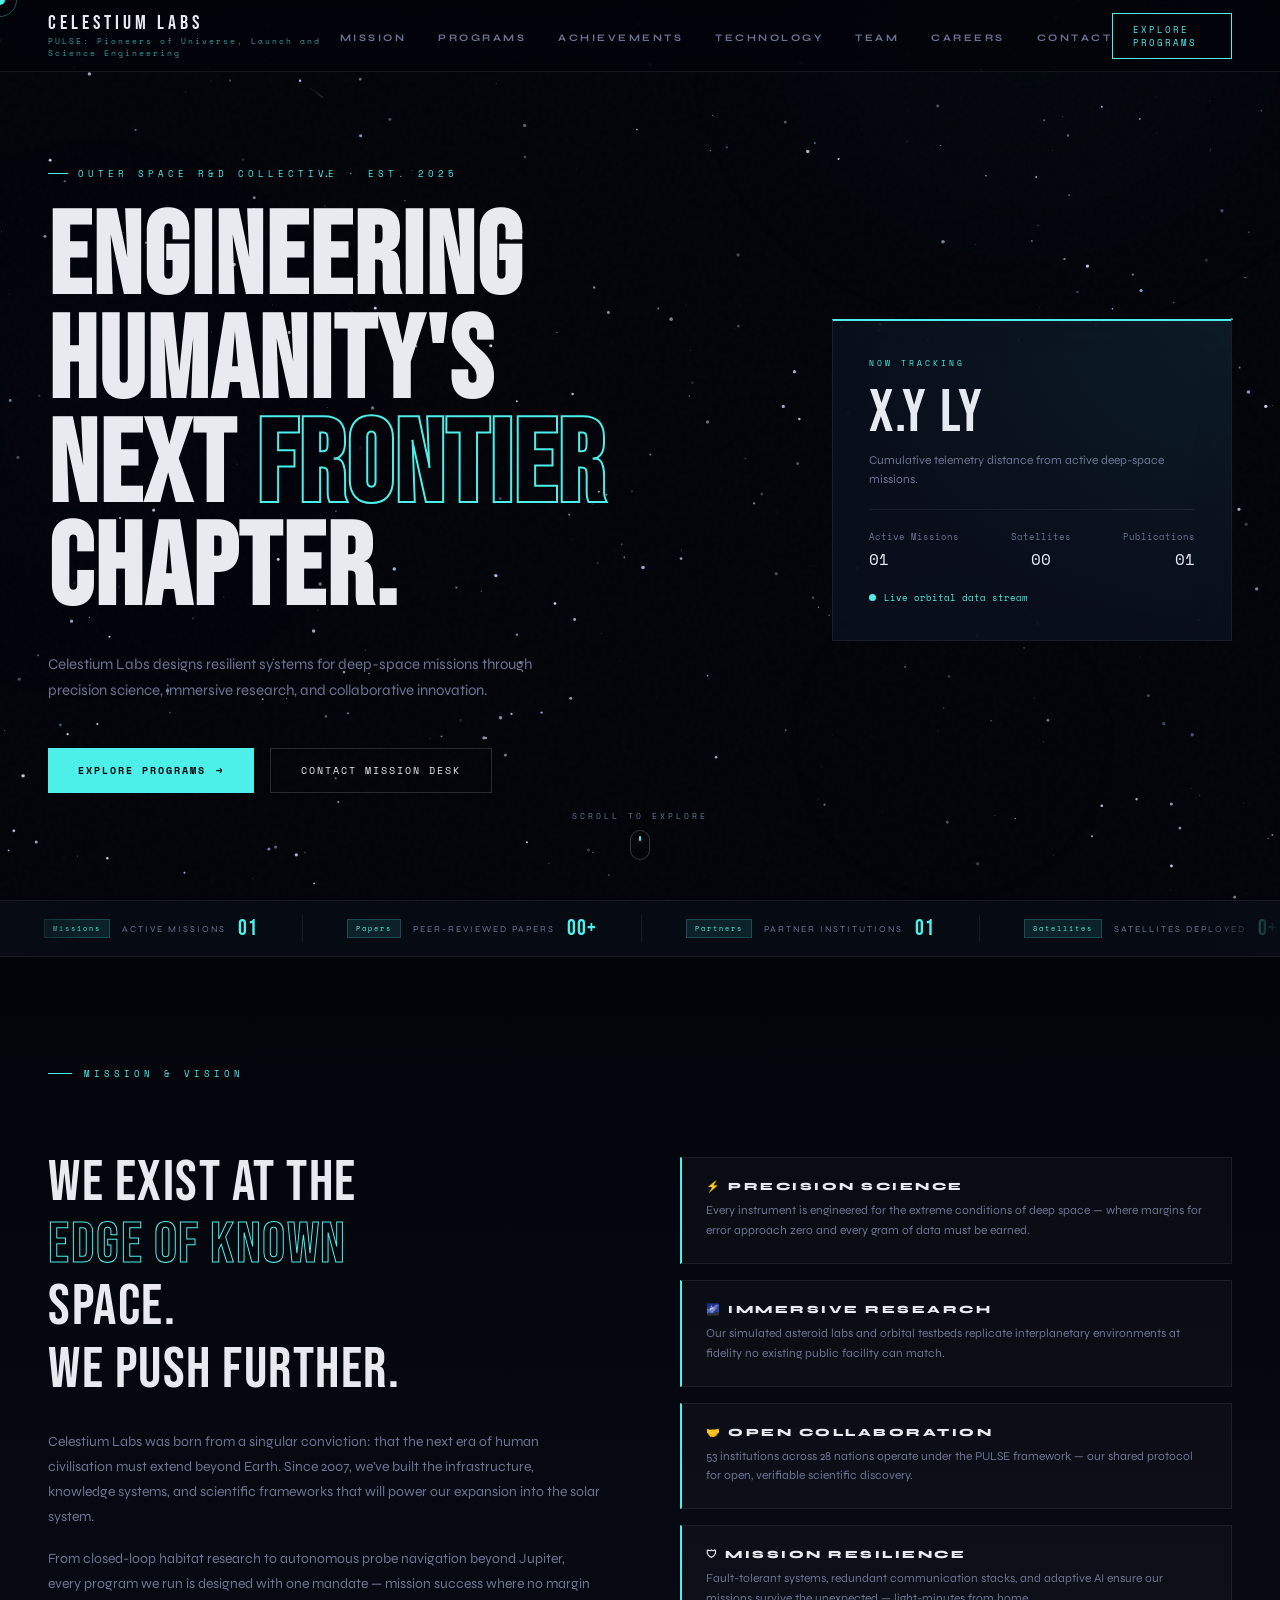
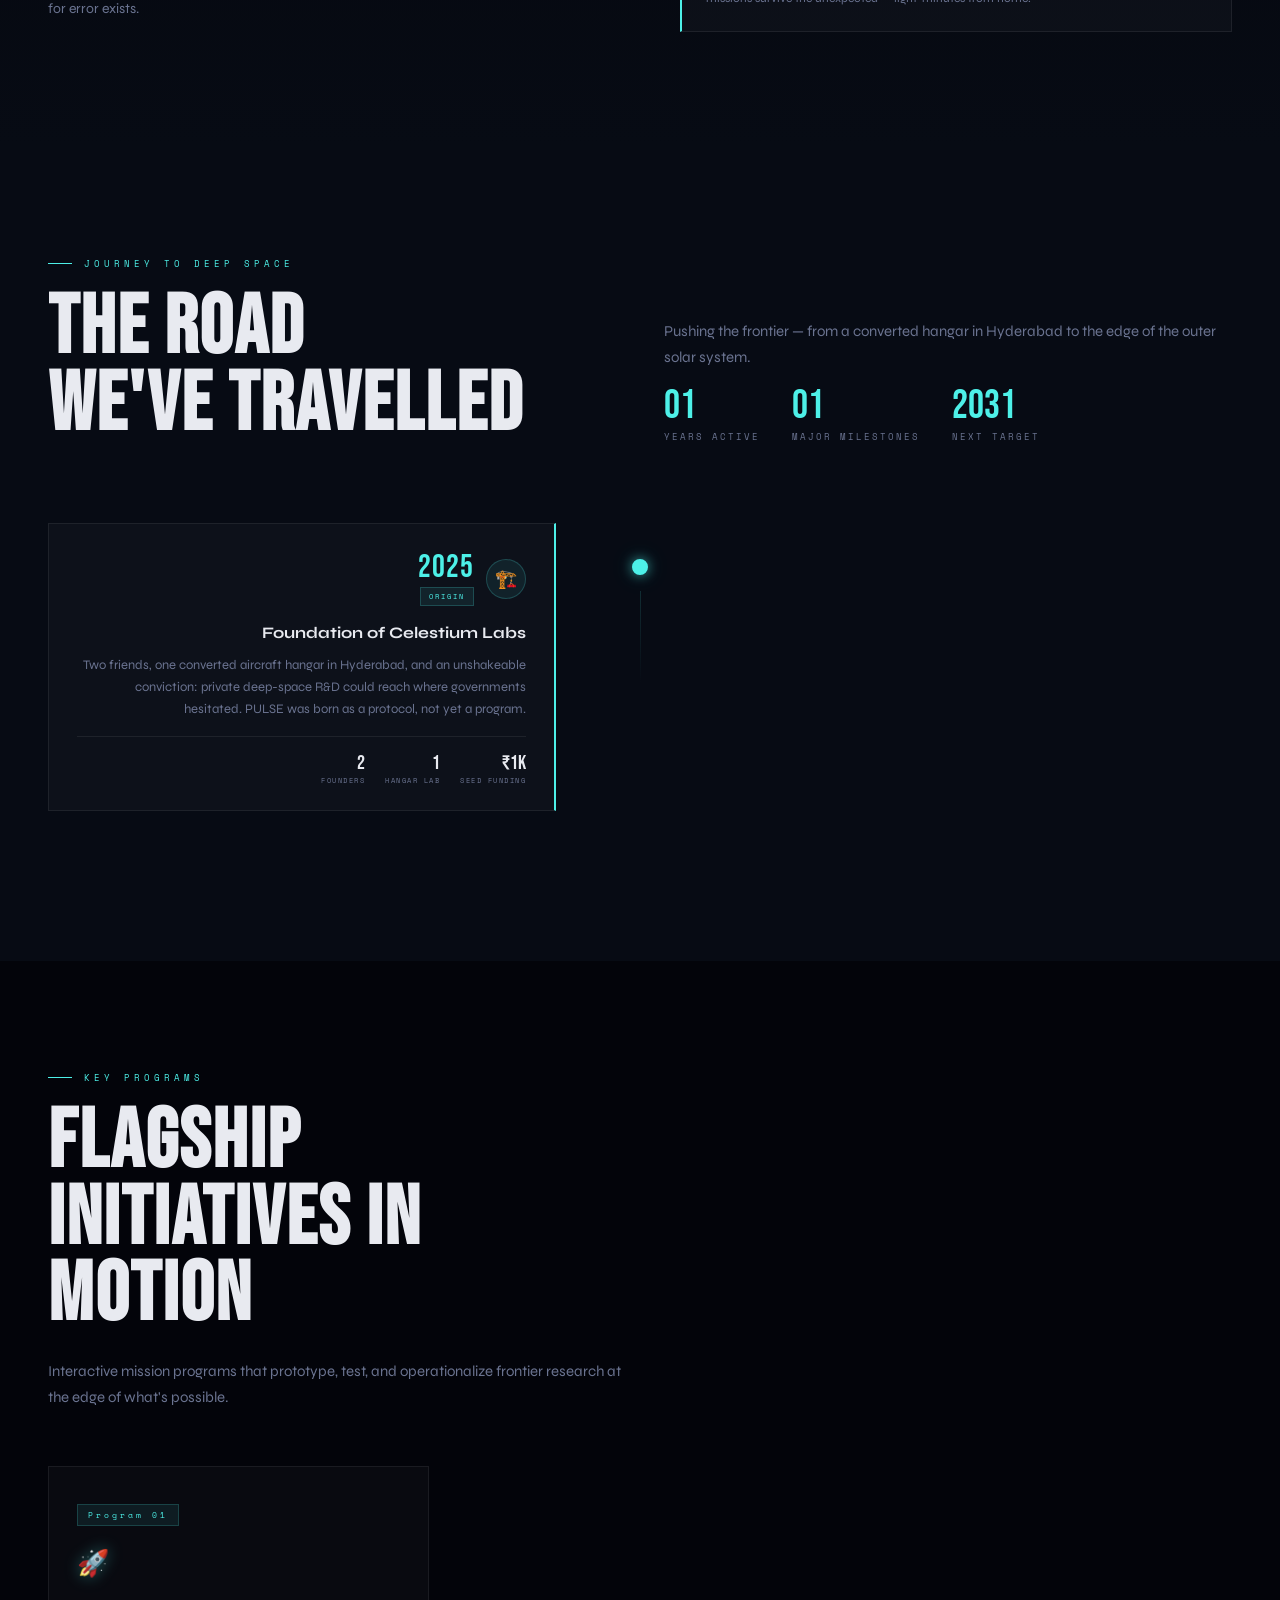
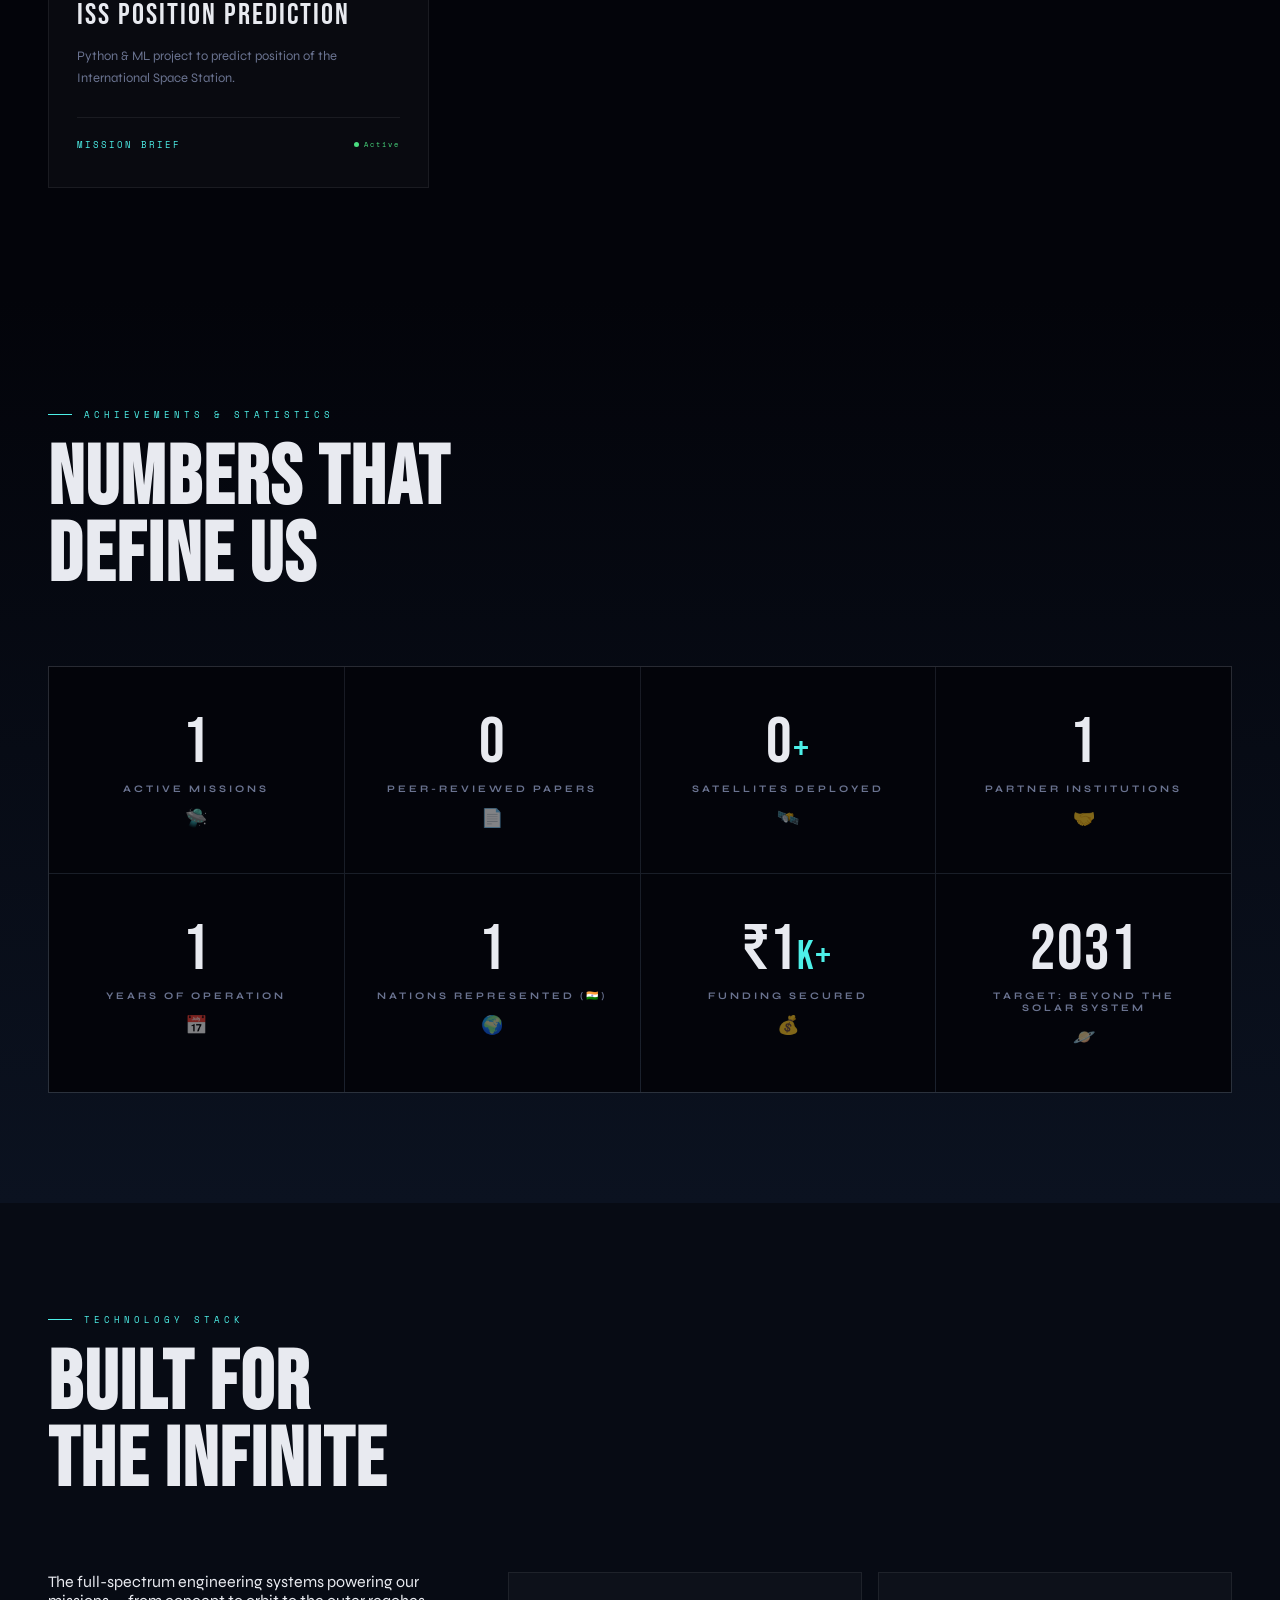
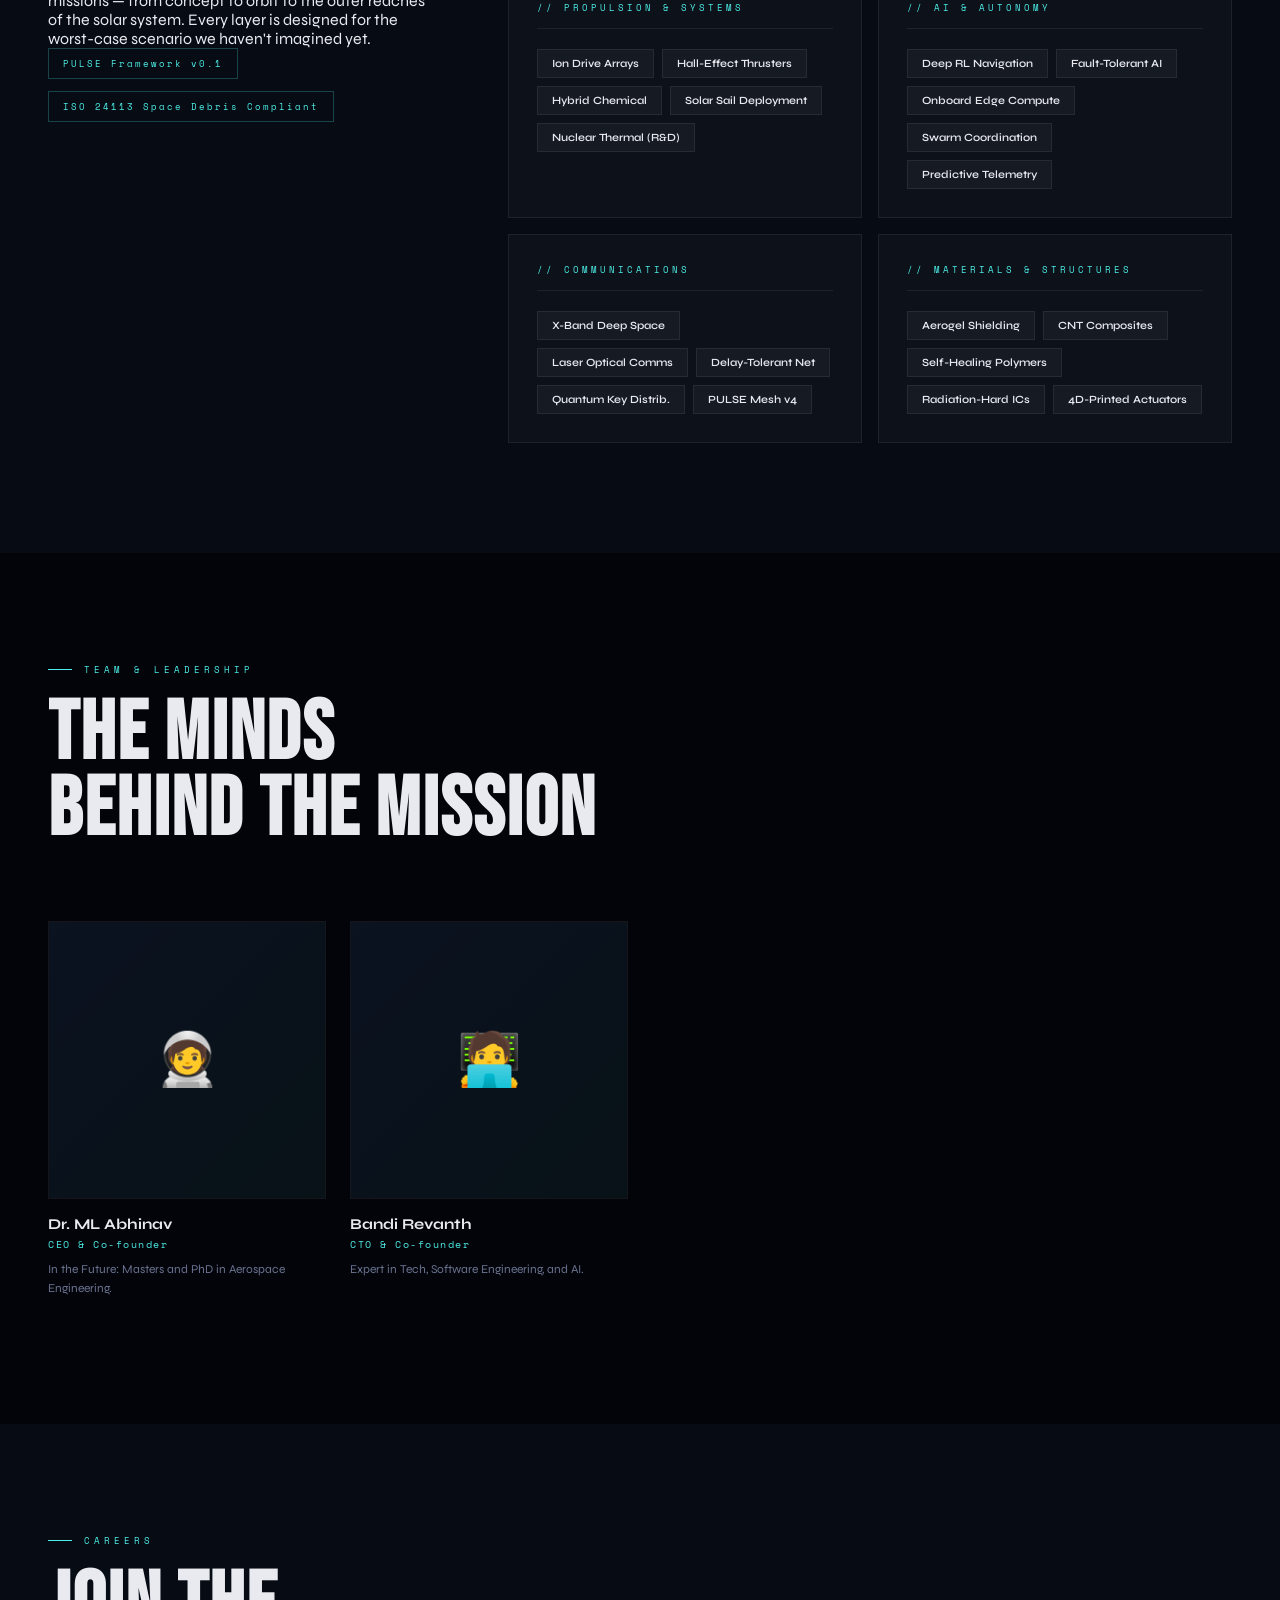
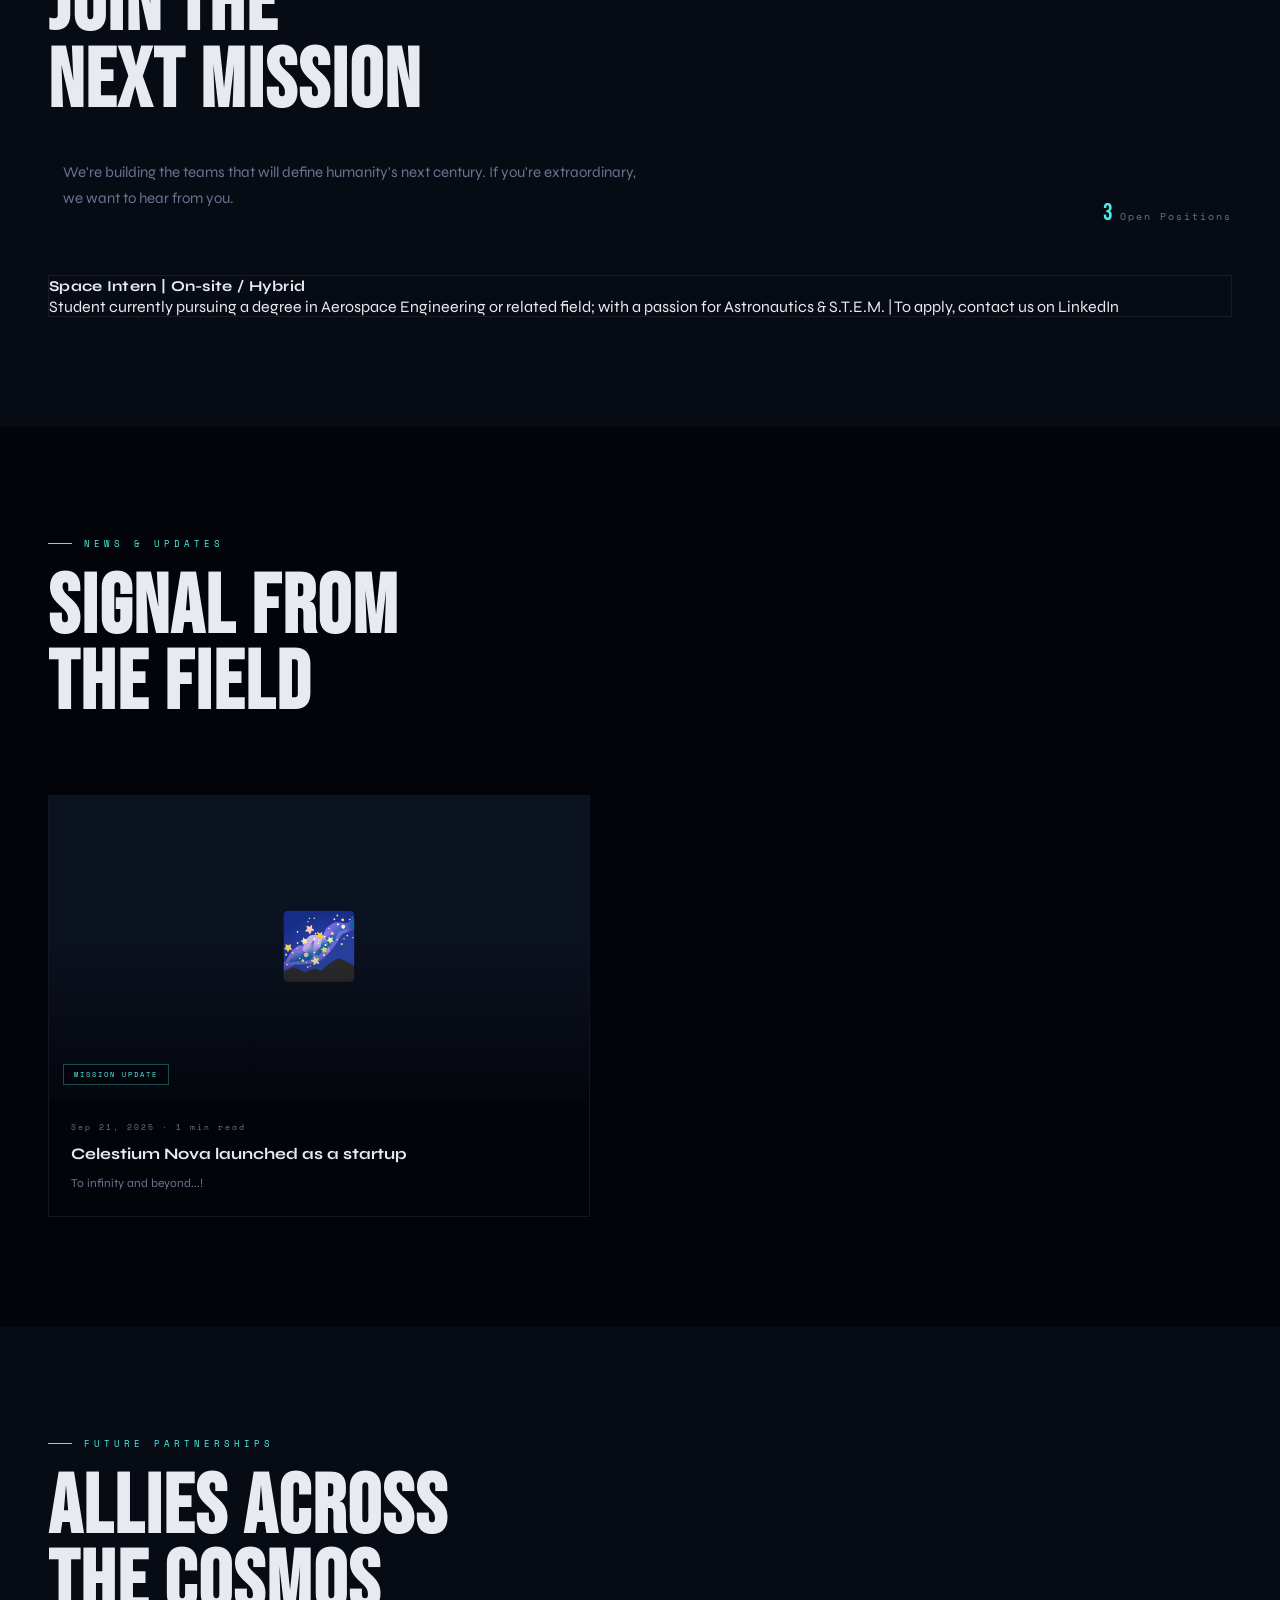
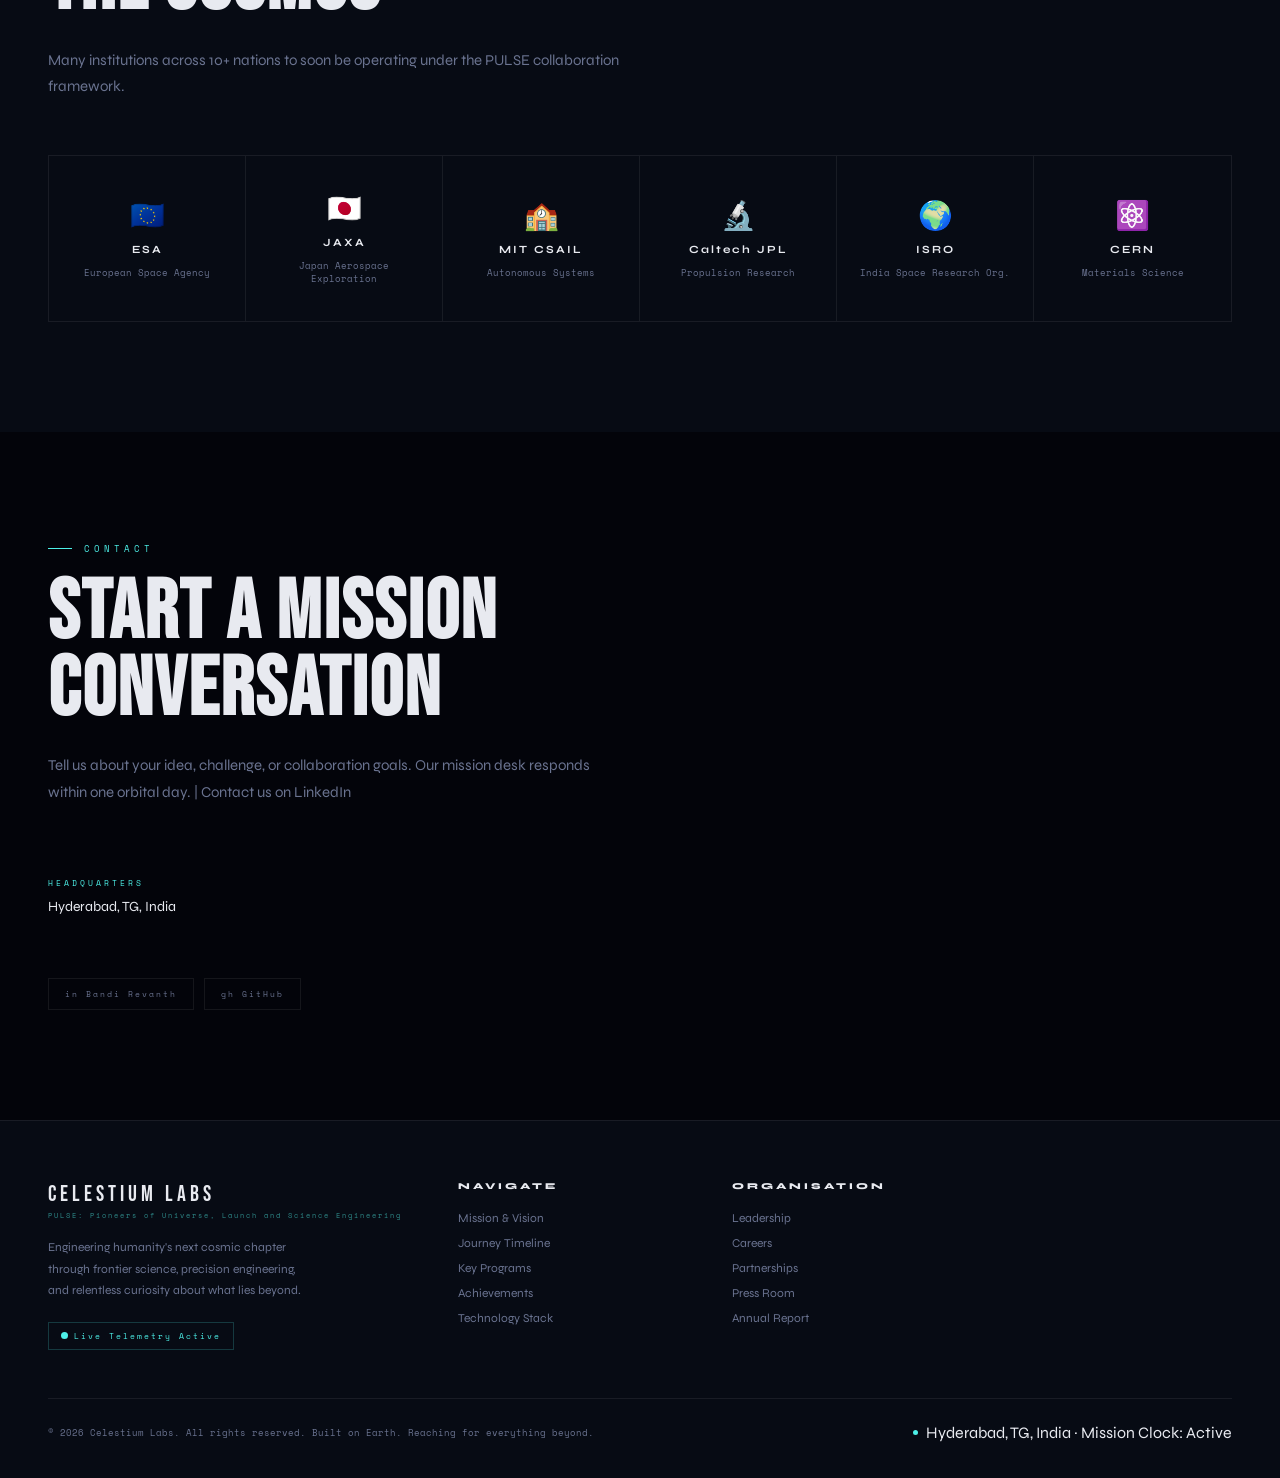
==== commit 2918924b: "Update index.html" ====
--- a/index.html
+++ b/index.html
@@ -1,18 +1,20 @@
 <!DOCTYPE html>
 <html lang="en">
+  
 <head>
-<meta charset="UTF-8">
-<meta name="viewport" content="width=device-width, initial-scale=1.0">
-<title>Celestium Nova R&D Labs</title>
-<meta name="description" content="Celestium Labs designs resilient systems for deep-space missions through precision science, immersive research, and collaborative innovation.">
-<link rel="preconnect" href="https://fonts.googleapis.com">
-<link rel="preconnect" href="https://fonts.gstatic.com" crossorigin>
-<link href="https://fonts.googleapis.com/css2?family=Bebas+Neue&family=Syne:wght@400;500;600;700;800&family=Space+Mono:ital,wght@0,400;0,700;1,400&display=swap" rel="stylesheet">
-<link rel="stylesheet" href="style.css">
-
+  <meta charset="UTF-8">
+  <meta name="viewport" content="width=device-width, initial-scale=1.0">
+  <title>Celestium Nova R&D Labs</title>
+  <meta name="description" content="Celestium Labs designs resilient systems for deep-space missions through precision science, immersive research, and collaborative innovation.">
+  <link rel="preconnect" href="https://fonts.googleapis.com">
+  <link rel="preconnect" href="https://fonts.gstatic.com" crossorigin>
+  <link href="https://fonts.googleapis.com/css2?family=Bebas+Neue&family=Syne:wght@400;500;600;700;800&family=Space+Mono:ital,wght@0,400;0,700;1,400&display=swap" rel="stylesheet">
+  <link rel="stylesheet" href="style.css">
+  <meta name="google-site-verification" content="Rb11VQglJtNAxcvPbzTq7nTqqgmZQqbjFGNq2vE9H3I" />
 </head>
+  
 <body>
-
+  
 <!-- LOADER -->
 <div id="loader">
   <div class="loader-logo">CELESTIUM LABS</div>
@@ -658,4 +660,4 @@
 
 <script src="script.js"></script>
 </body>
-</html>+</html>
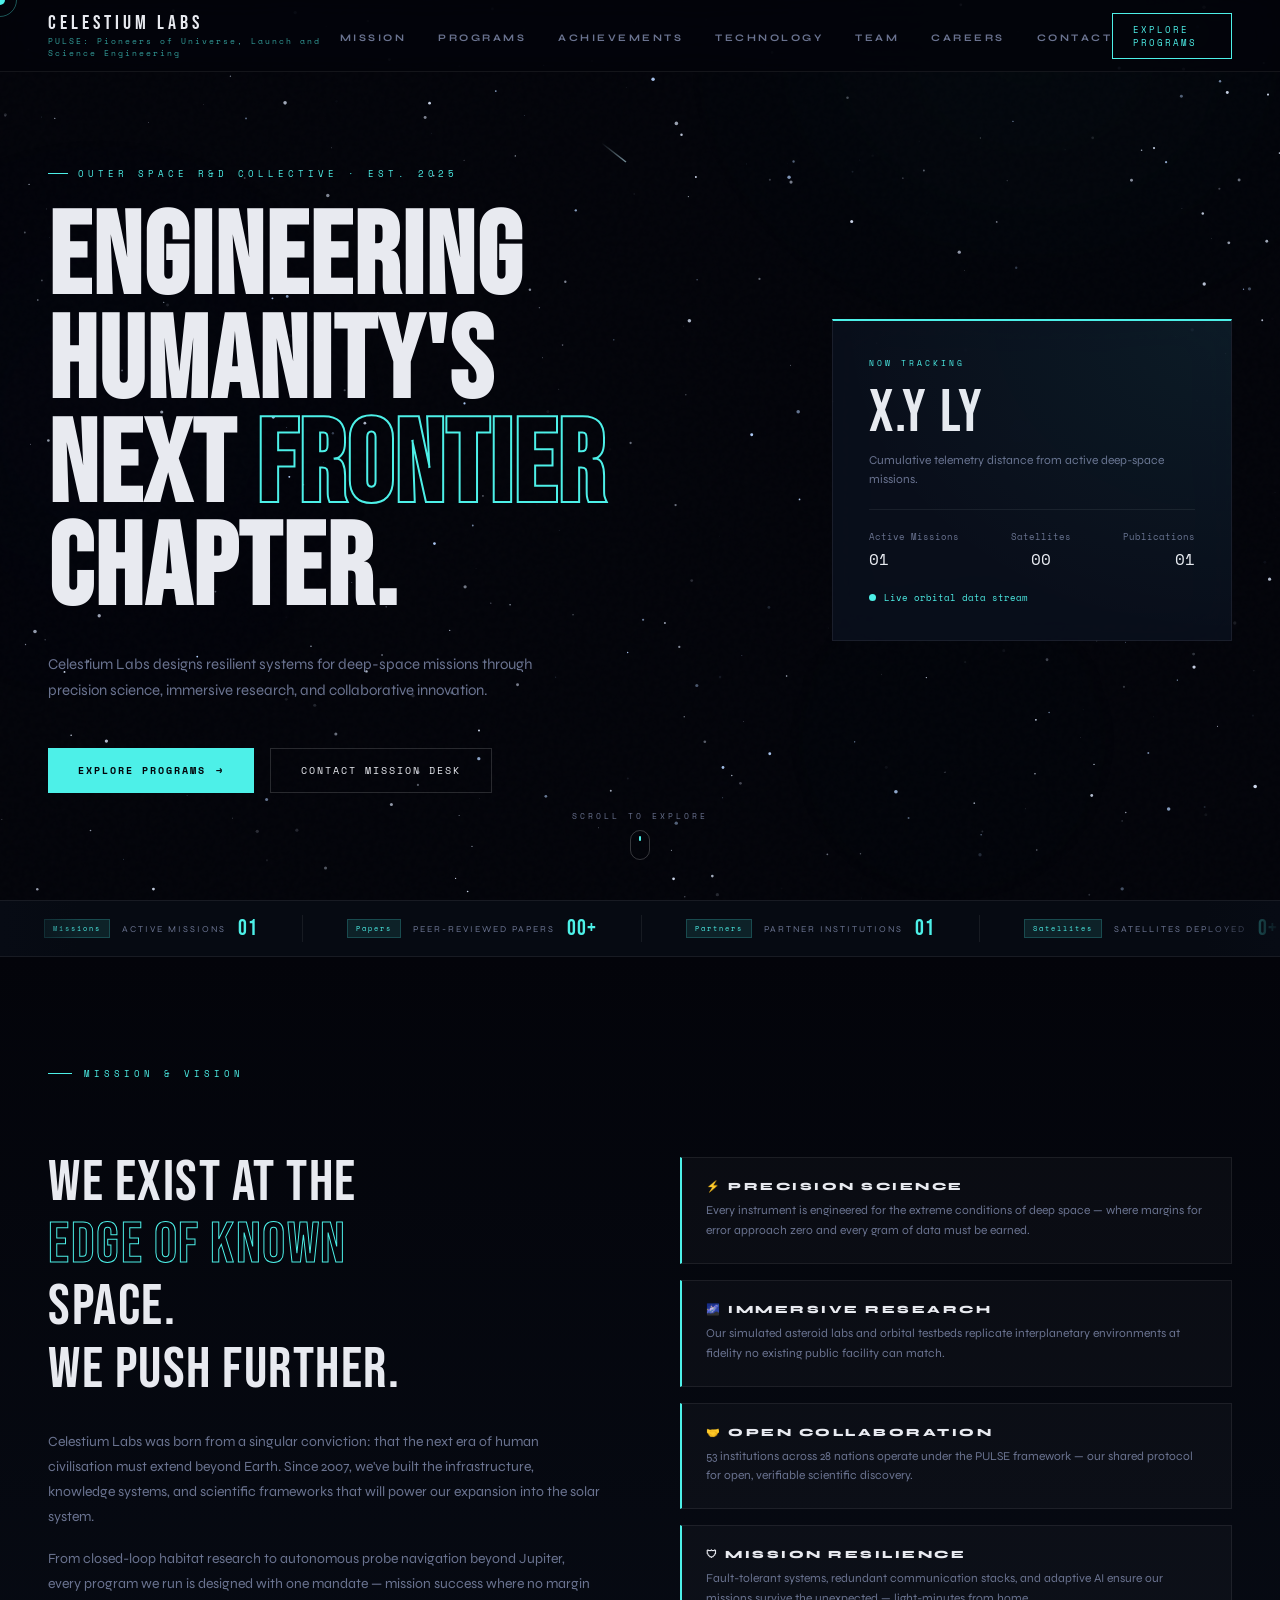
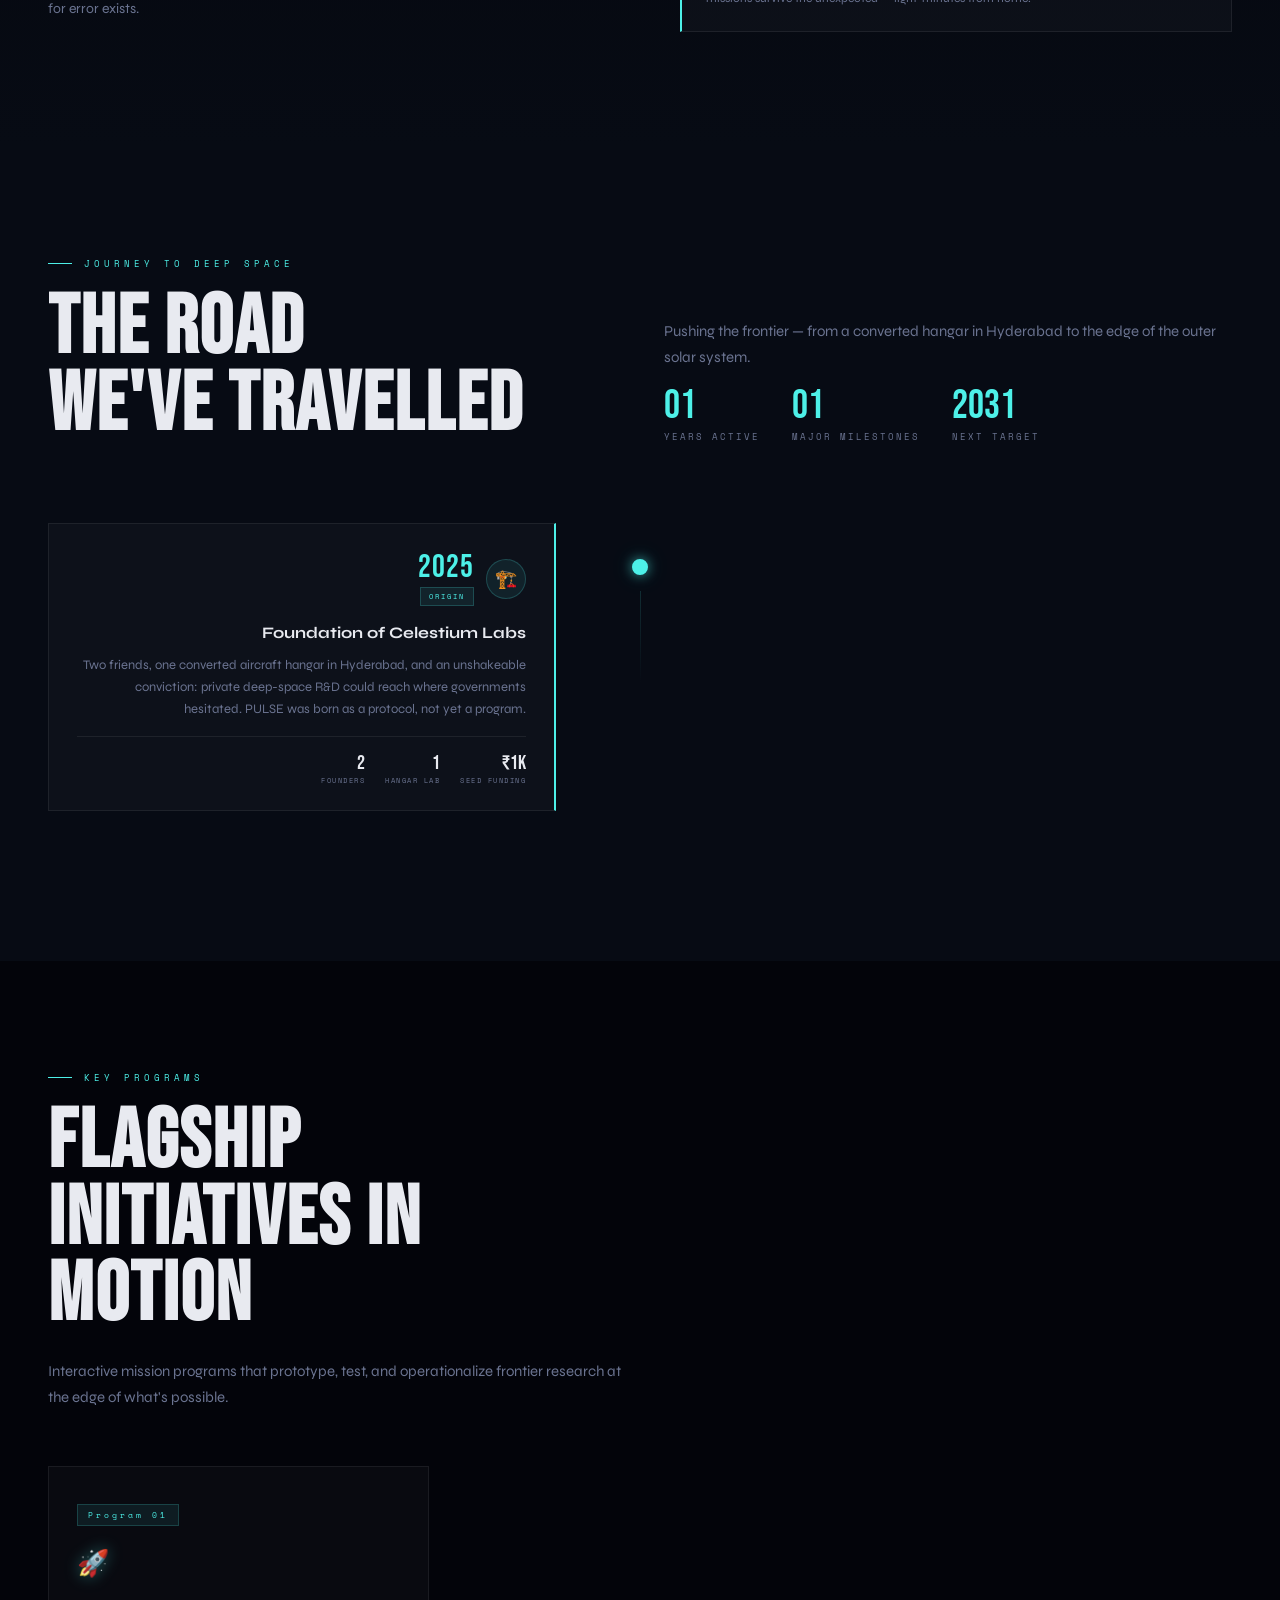
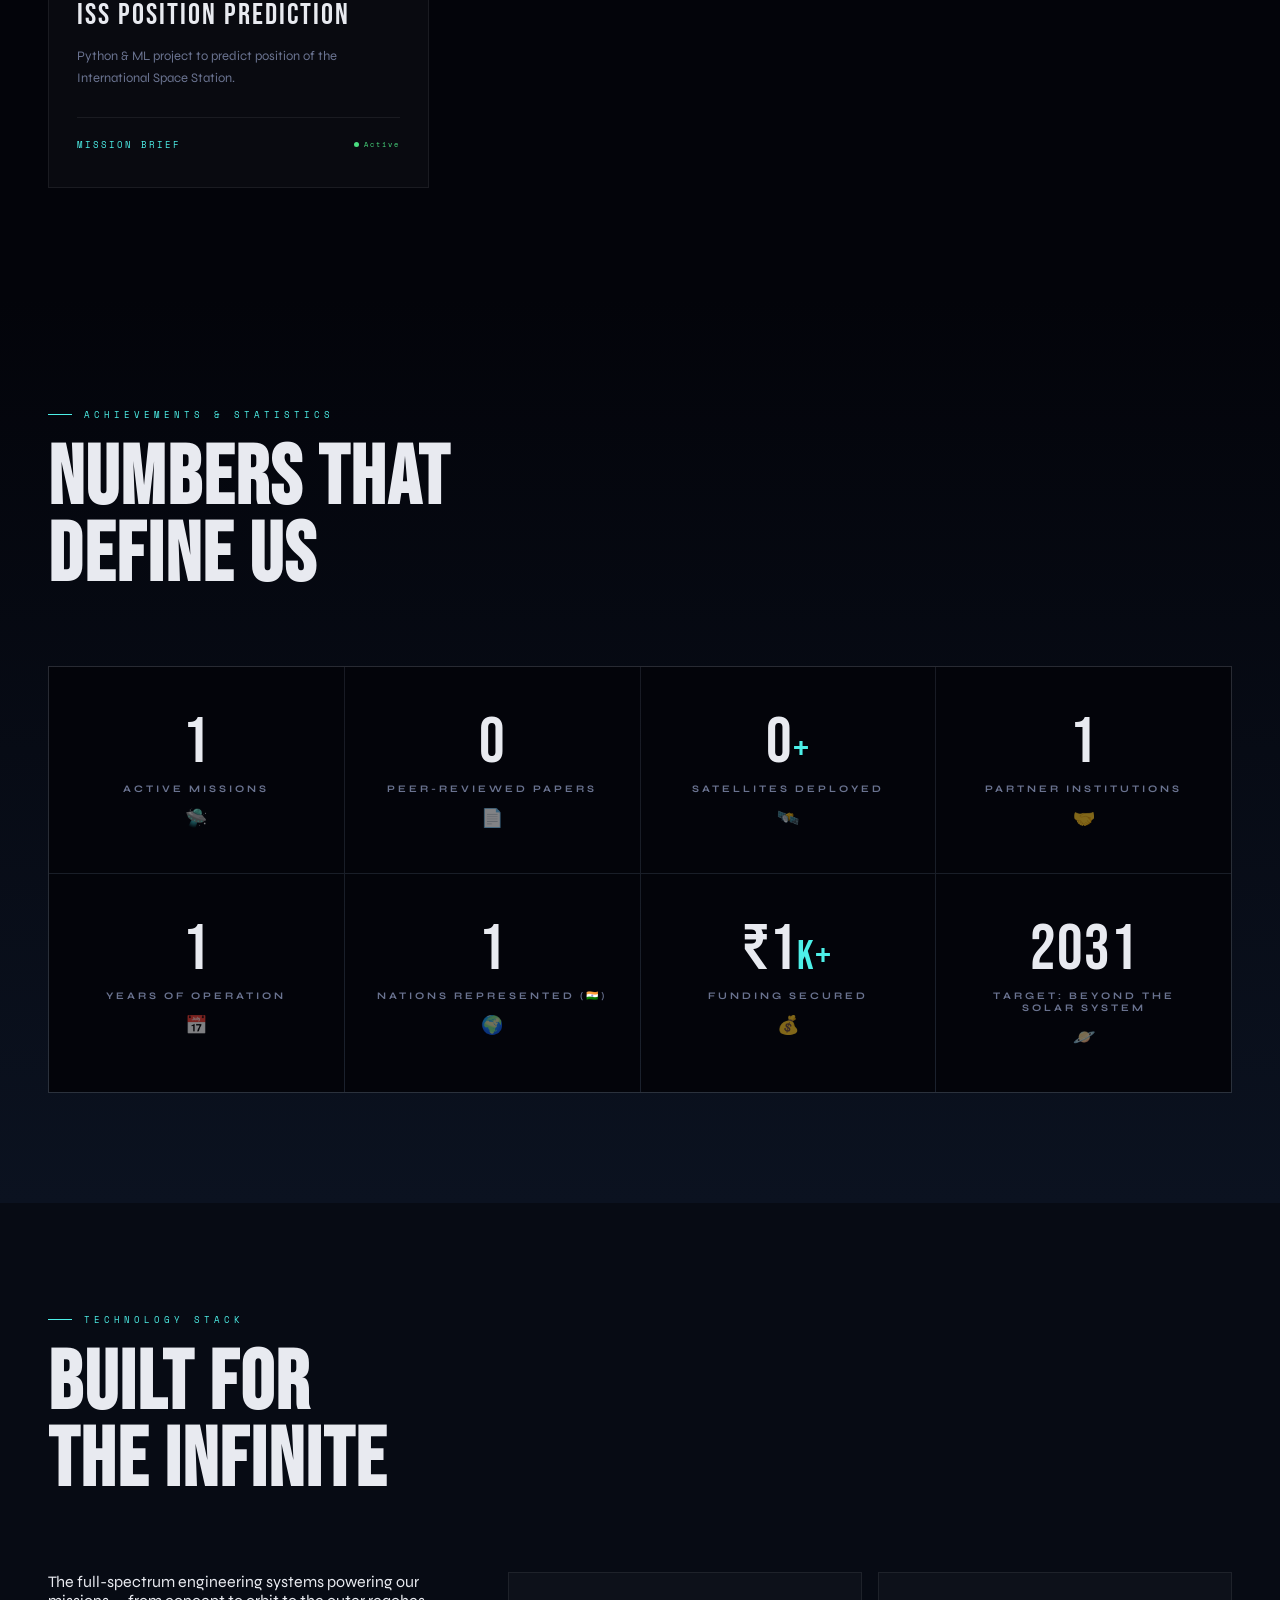
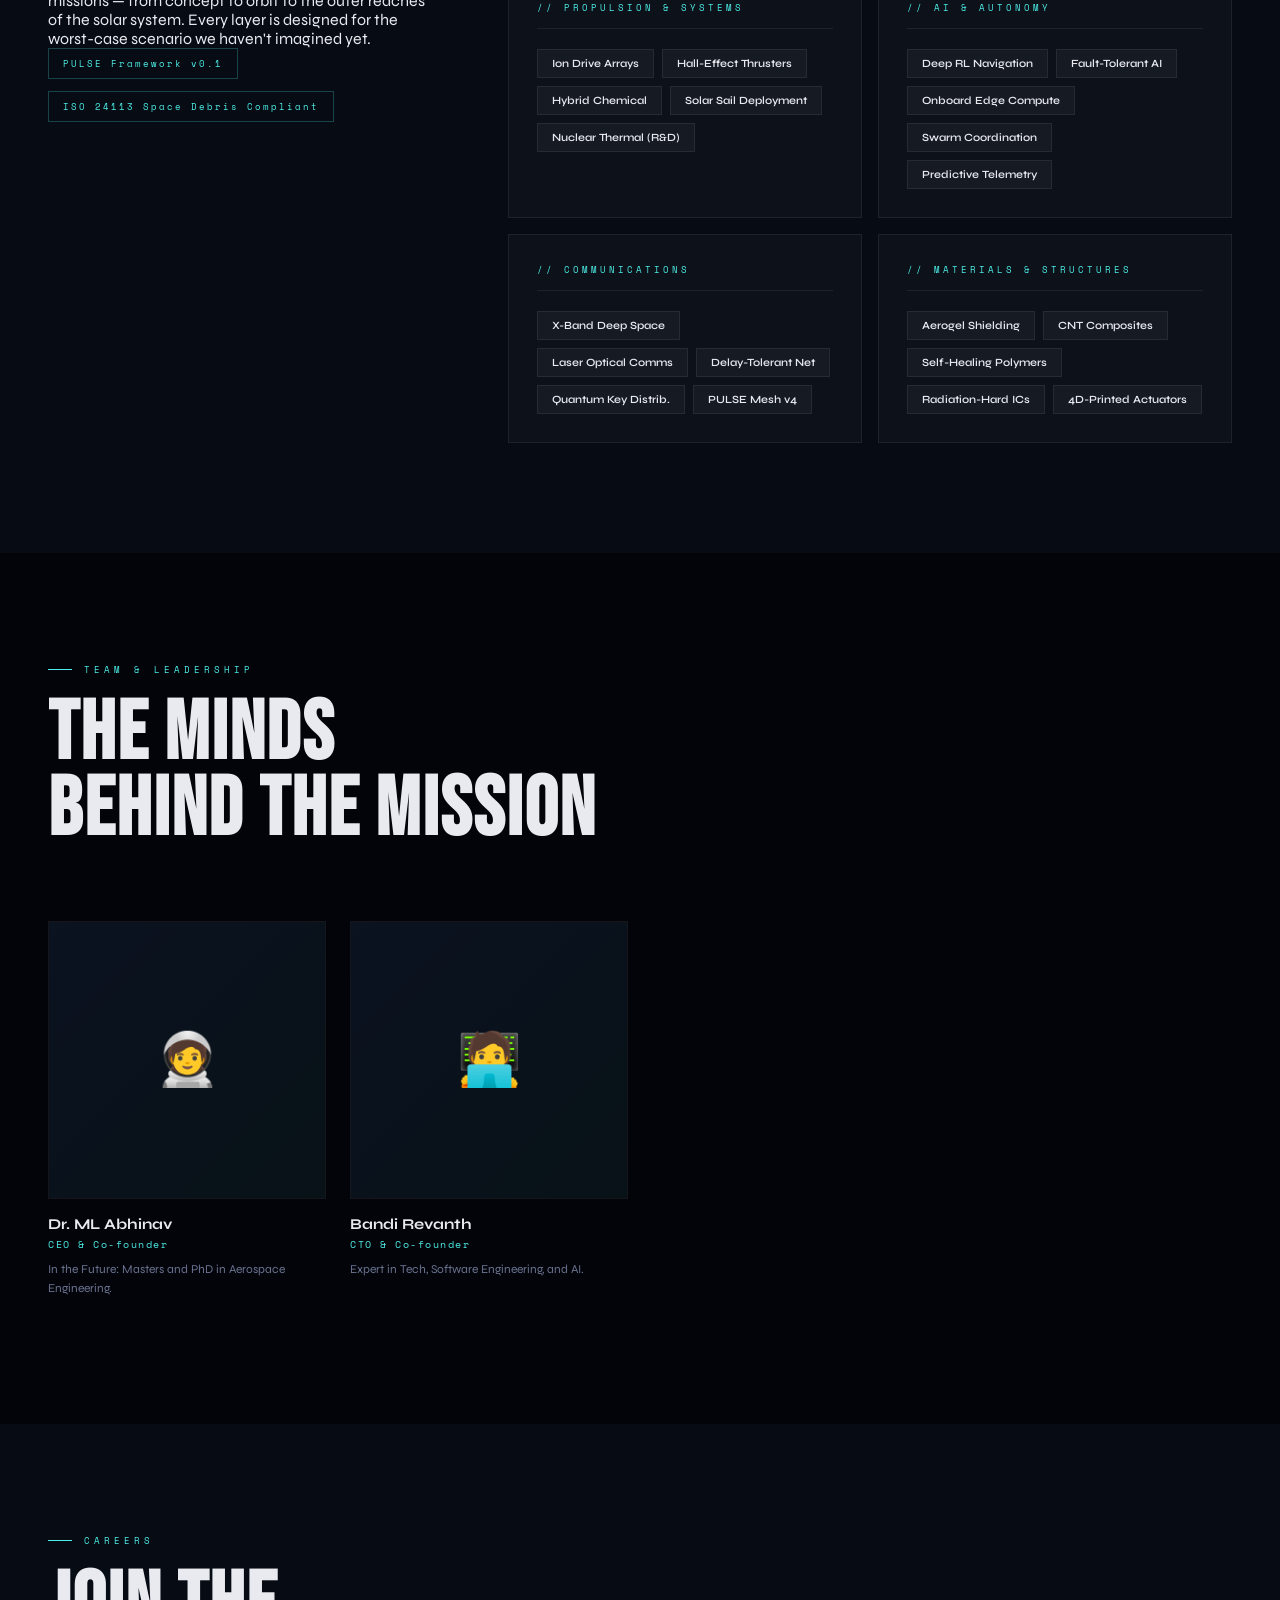
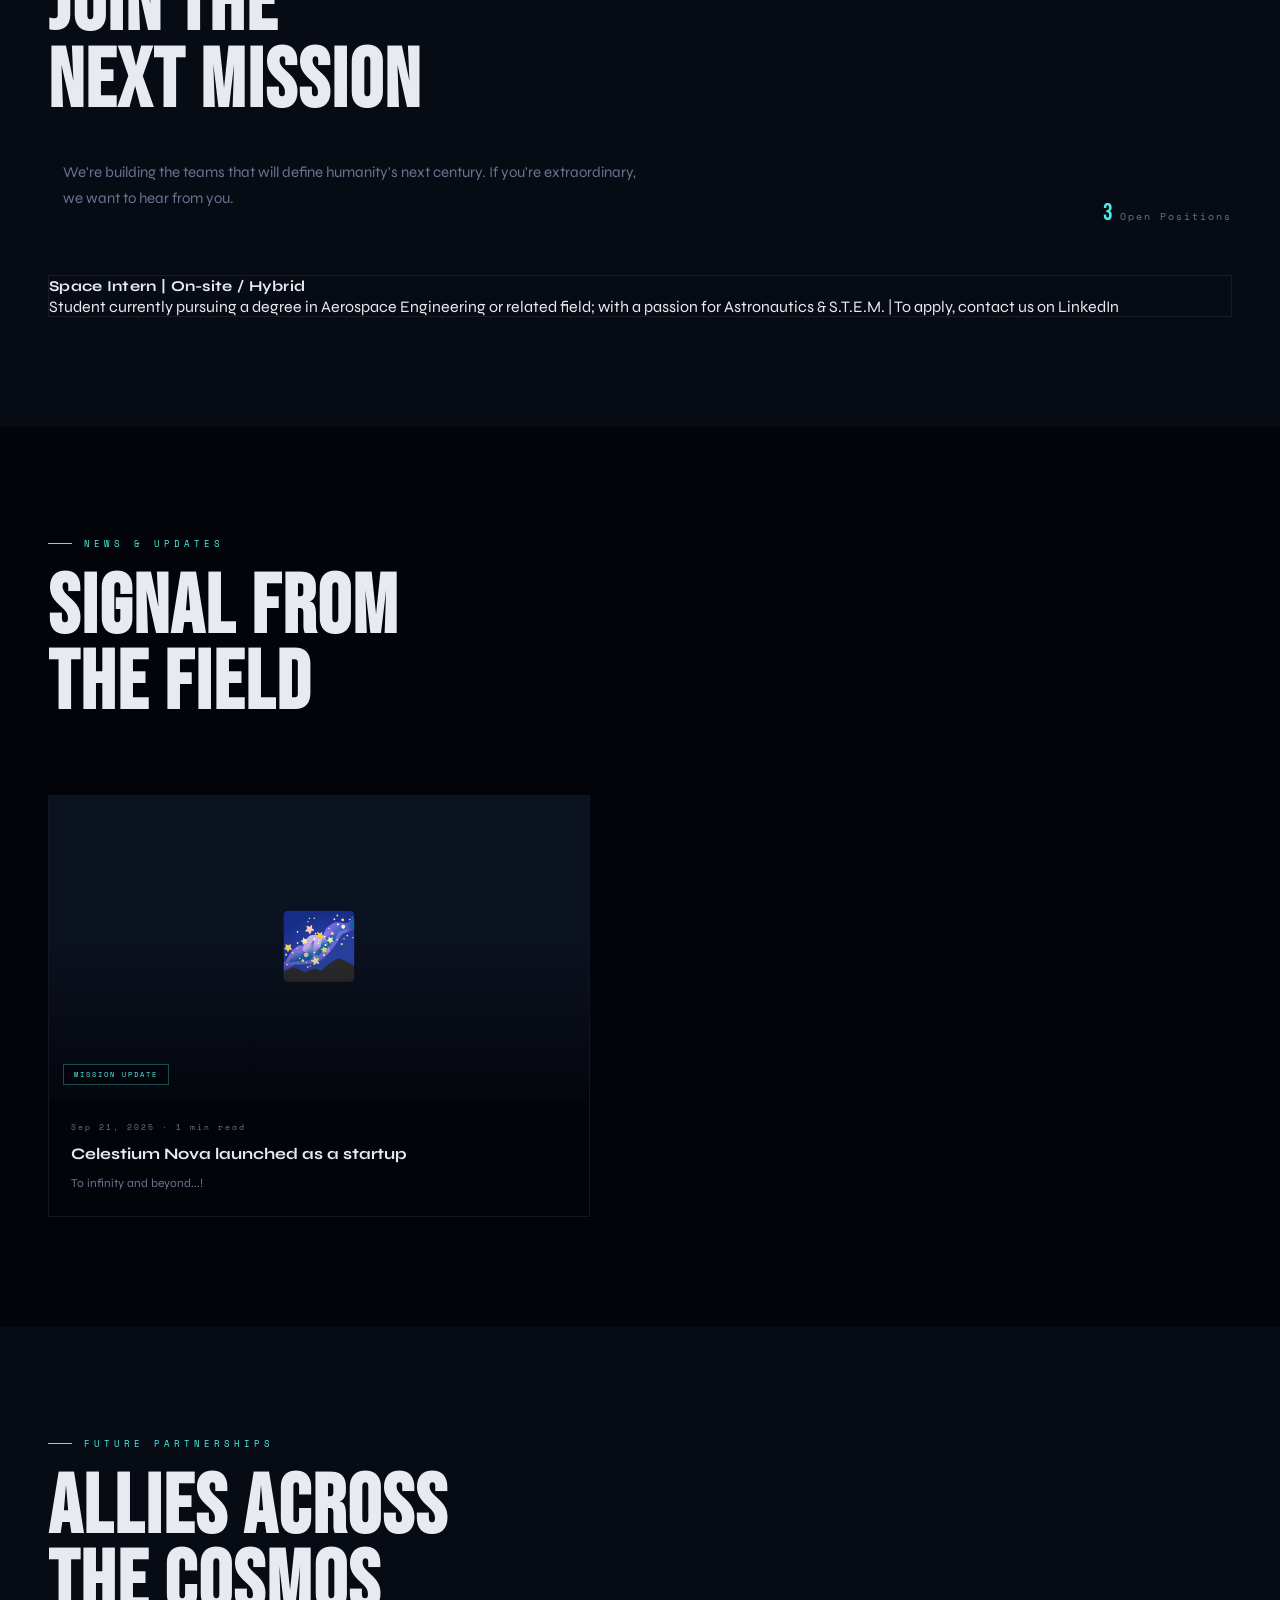
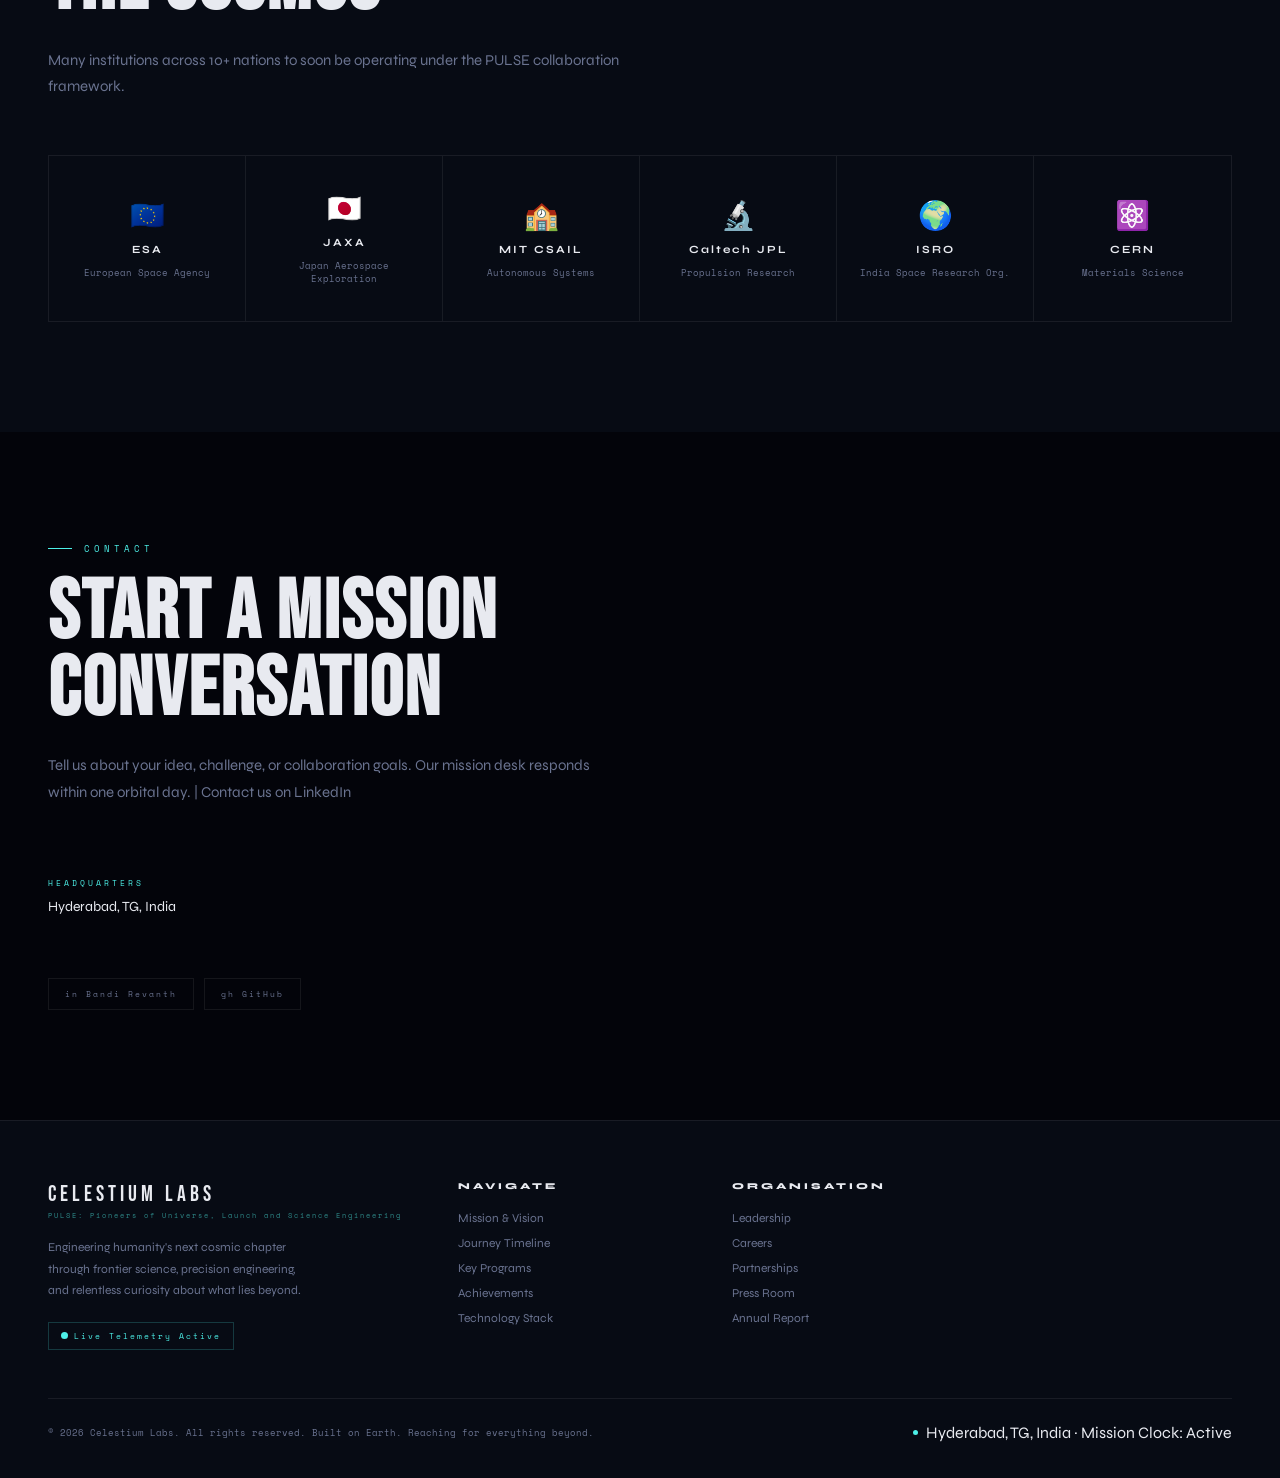
==== commit 4169de75: "Update index.html" ====
--- a/index.html
+++ b/index.html
@@ -10,6 +10,8 @@
   <link rel="preconnect" href="https://fonts.gstatic.com" crossorigin>
   <link href="https://fonts.googleapis.com/css2?family=Bebas+Neue&family=Syne:wght@400;500;600;700;800&family=Space+Mono:ital,wght@0,400;0,700;1,400&display=swap" rel="stylesheet">
   <link rel="stylesheet" href="style.css">
+  <link rel="icon" href="favicon.ico">
+  <!-- Favicon credits (attribution): <a href="https://www.flaticon.com/free-icons/space-shuttle" title="space shuttle icons">Space shuttle icons created by Freepik - Flaticon</a> -->
   <meta name="google-site-verification" content="Rb11VQglJtNAxcvPbzTq7nTqqgmZQqbjFGNq2vE9H3I" />
 </head>
   
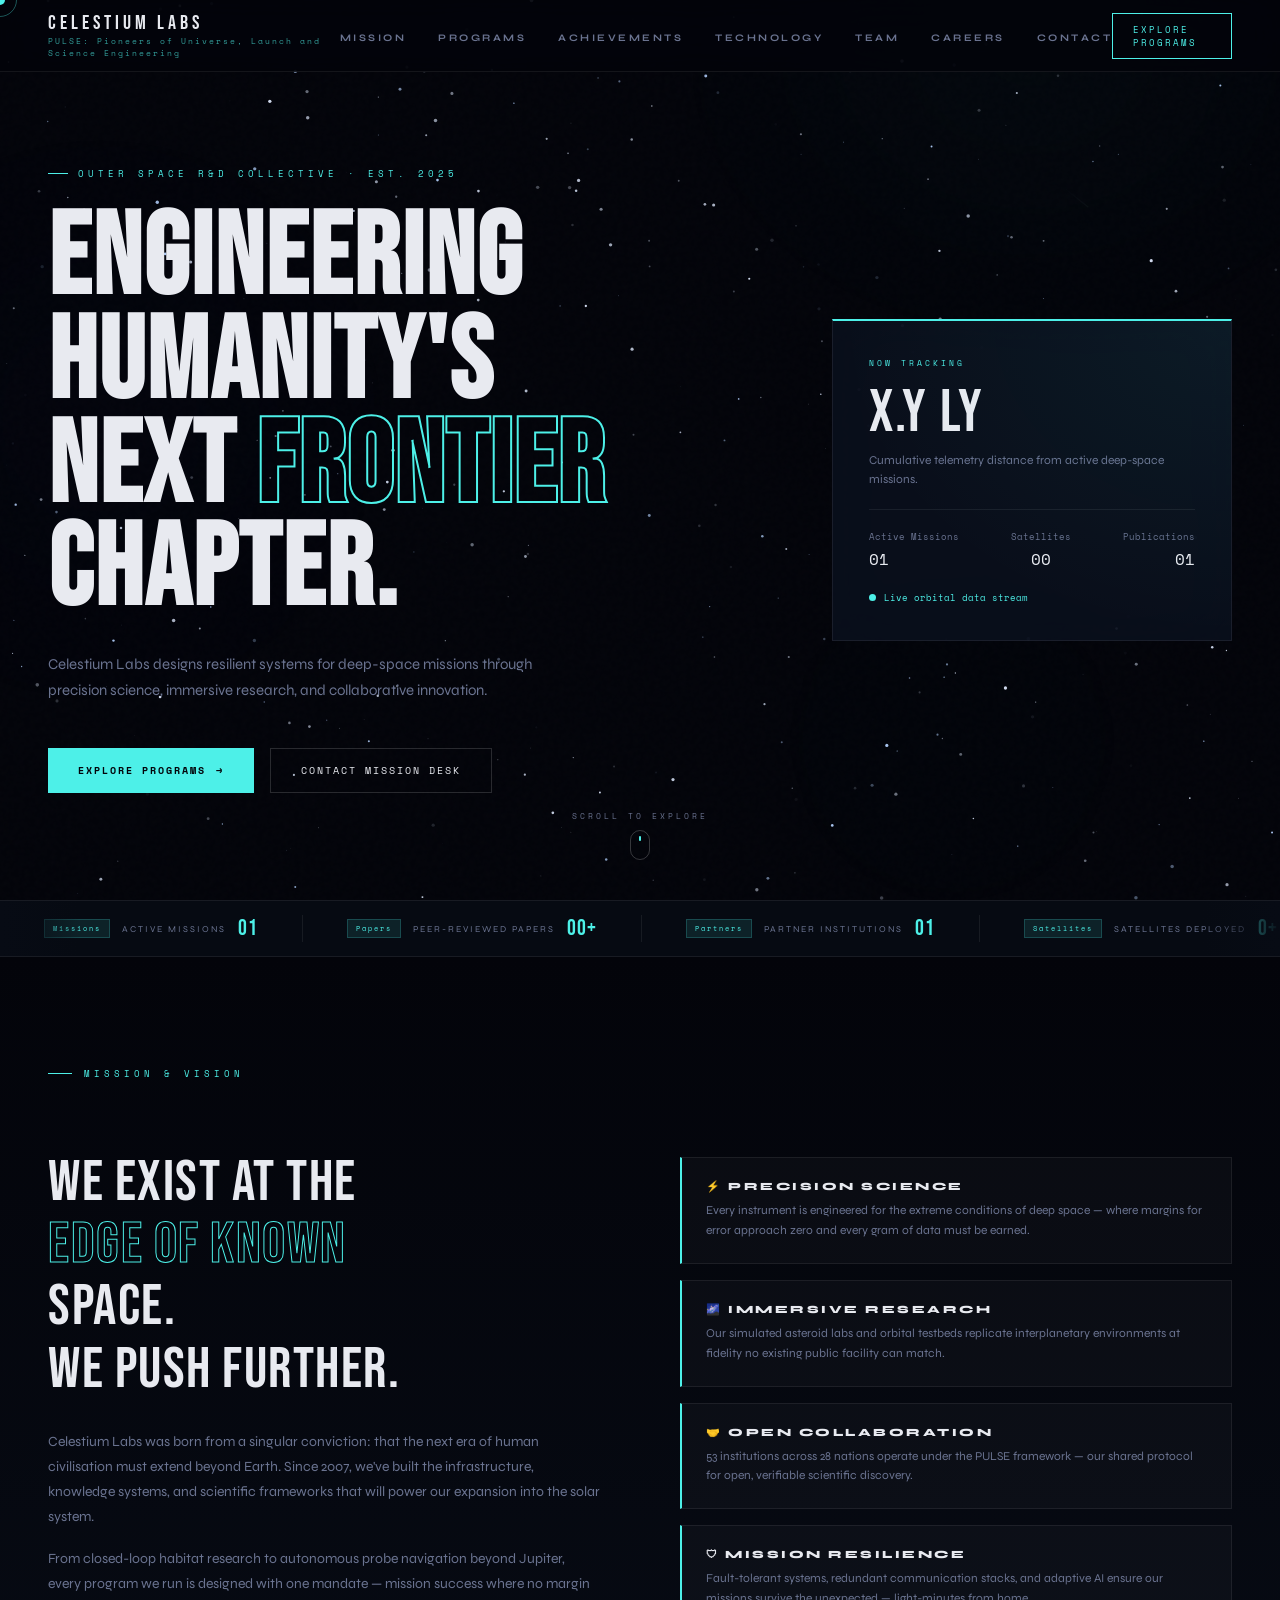
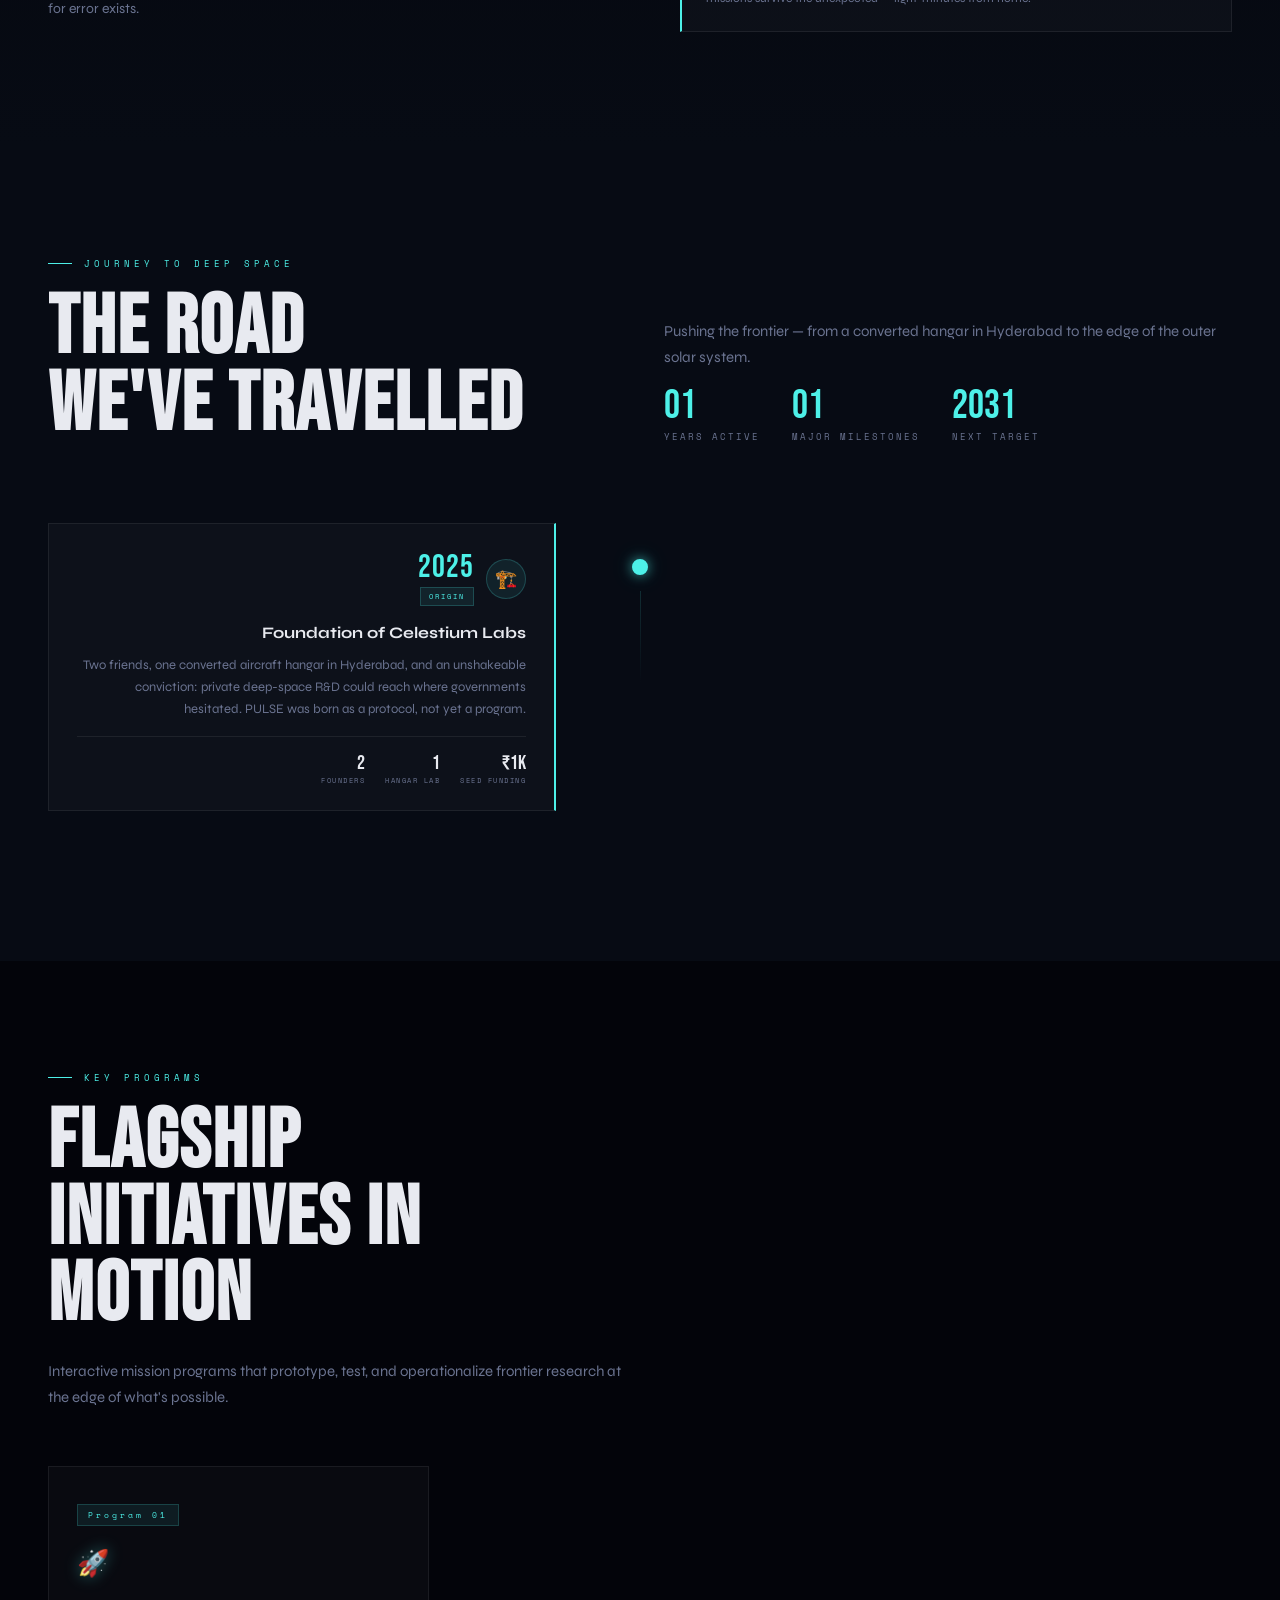
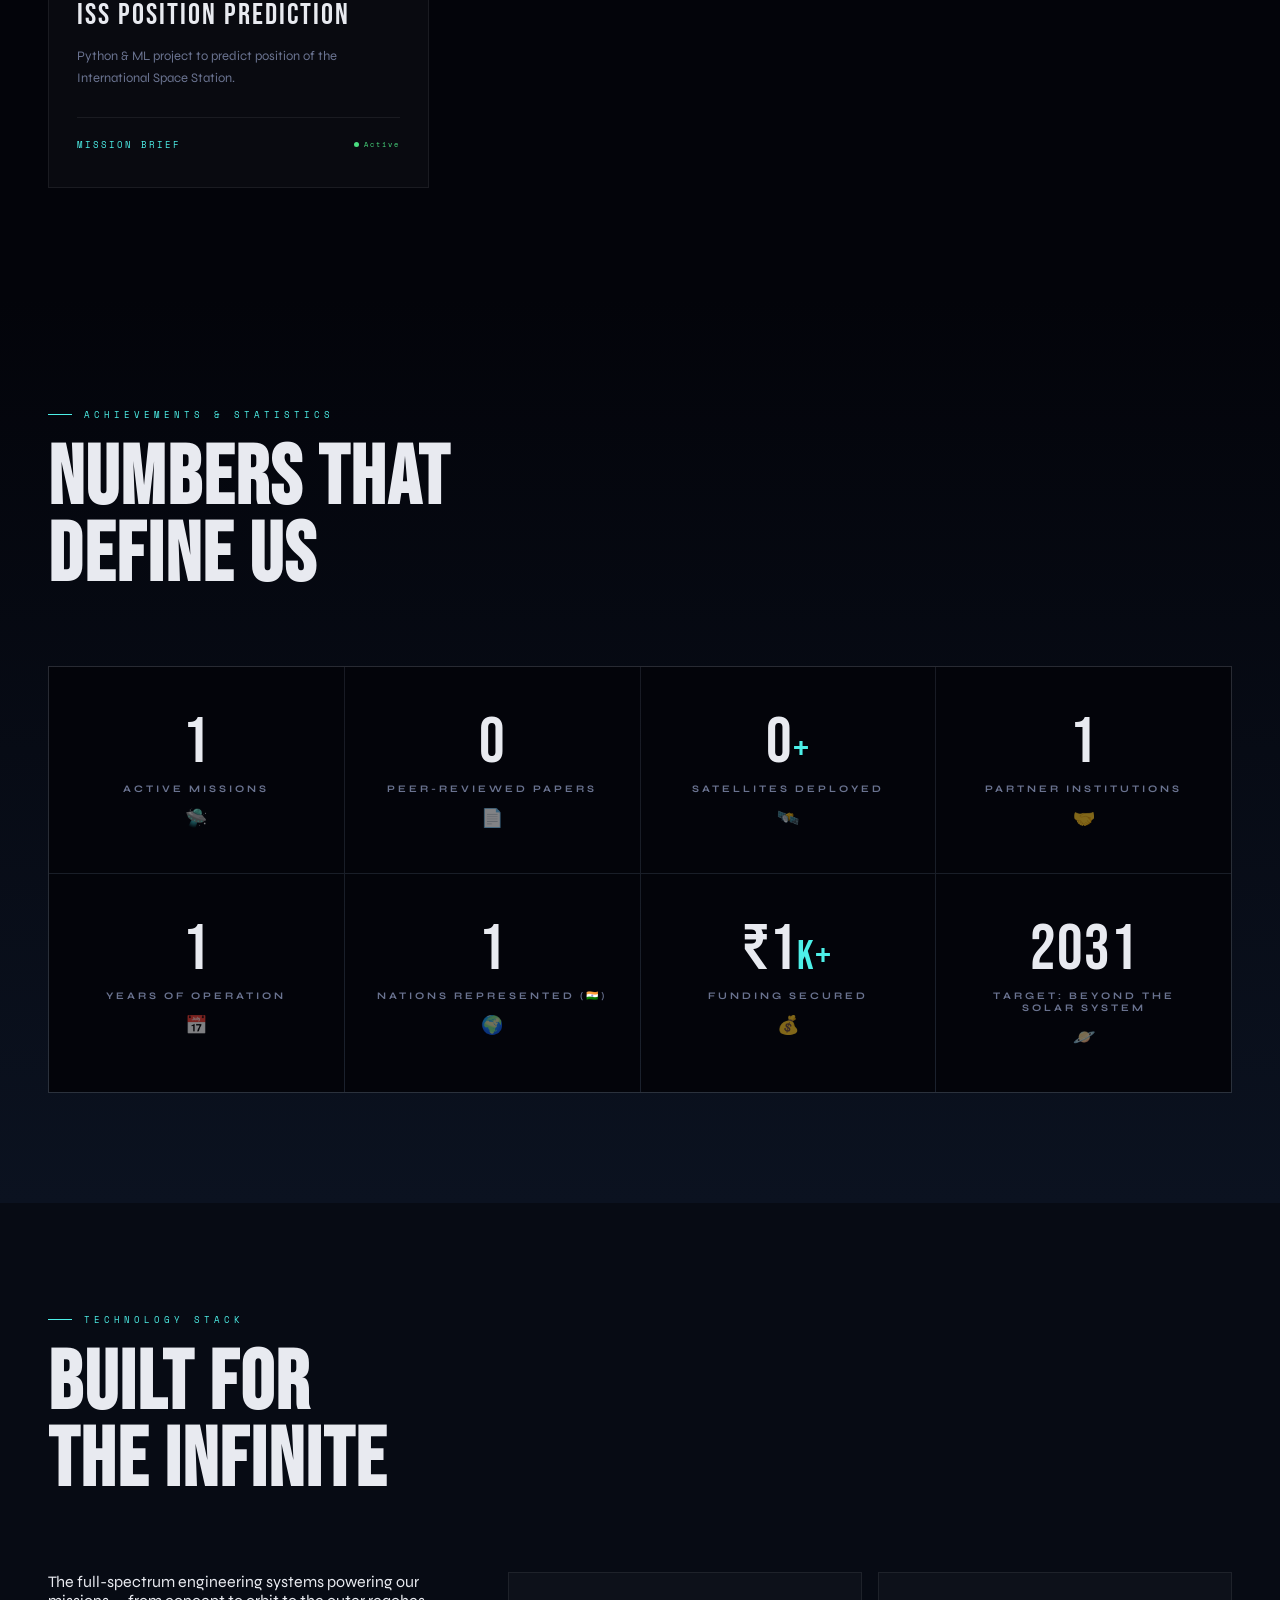
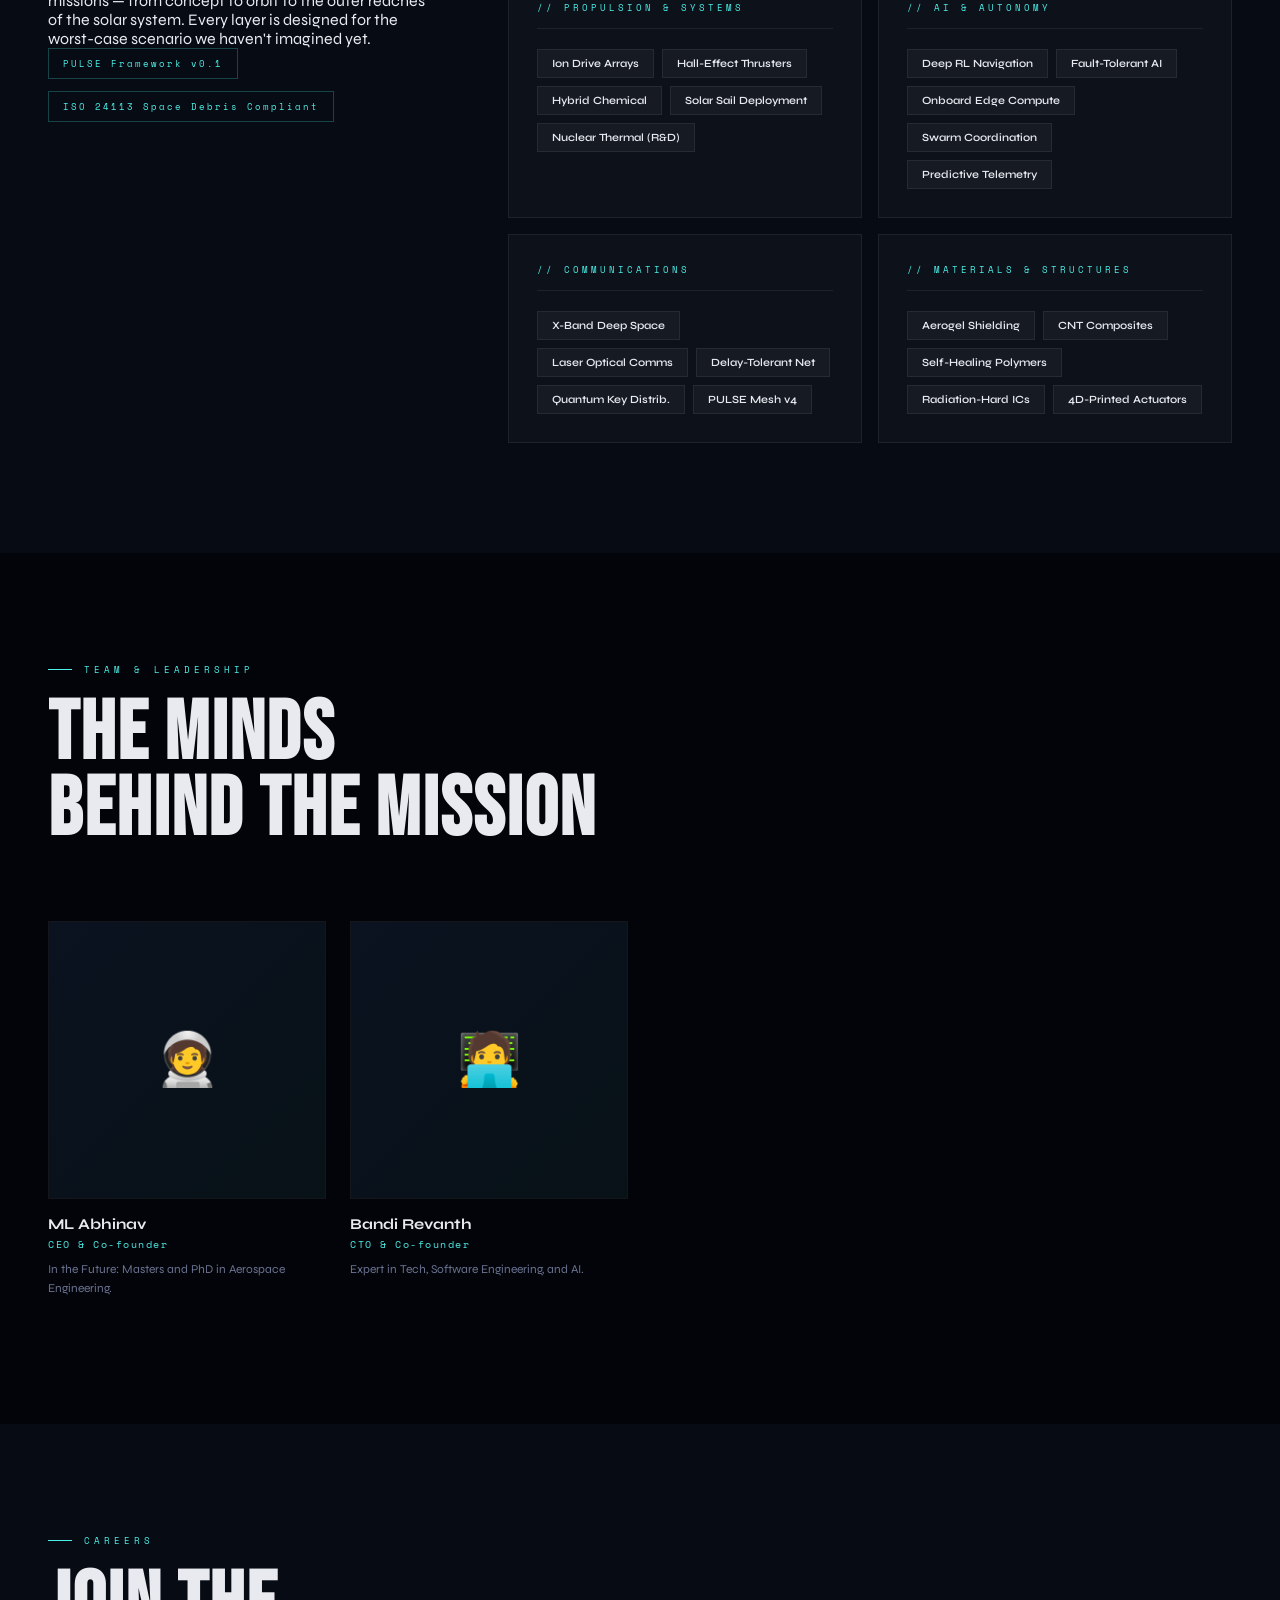
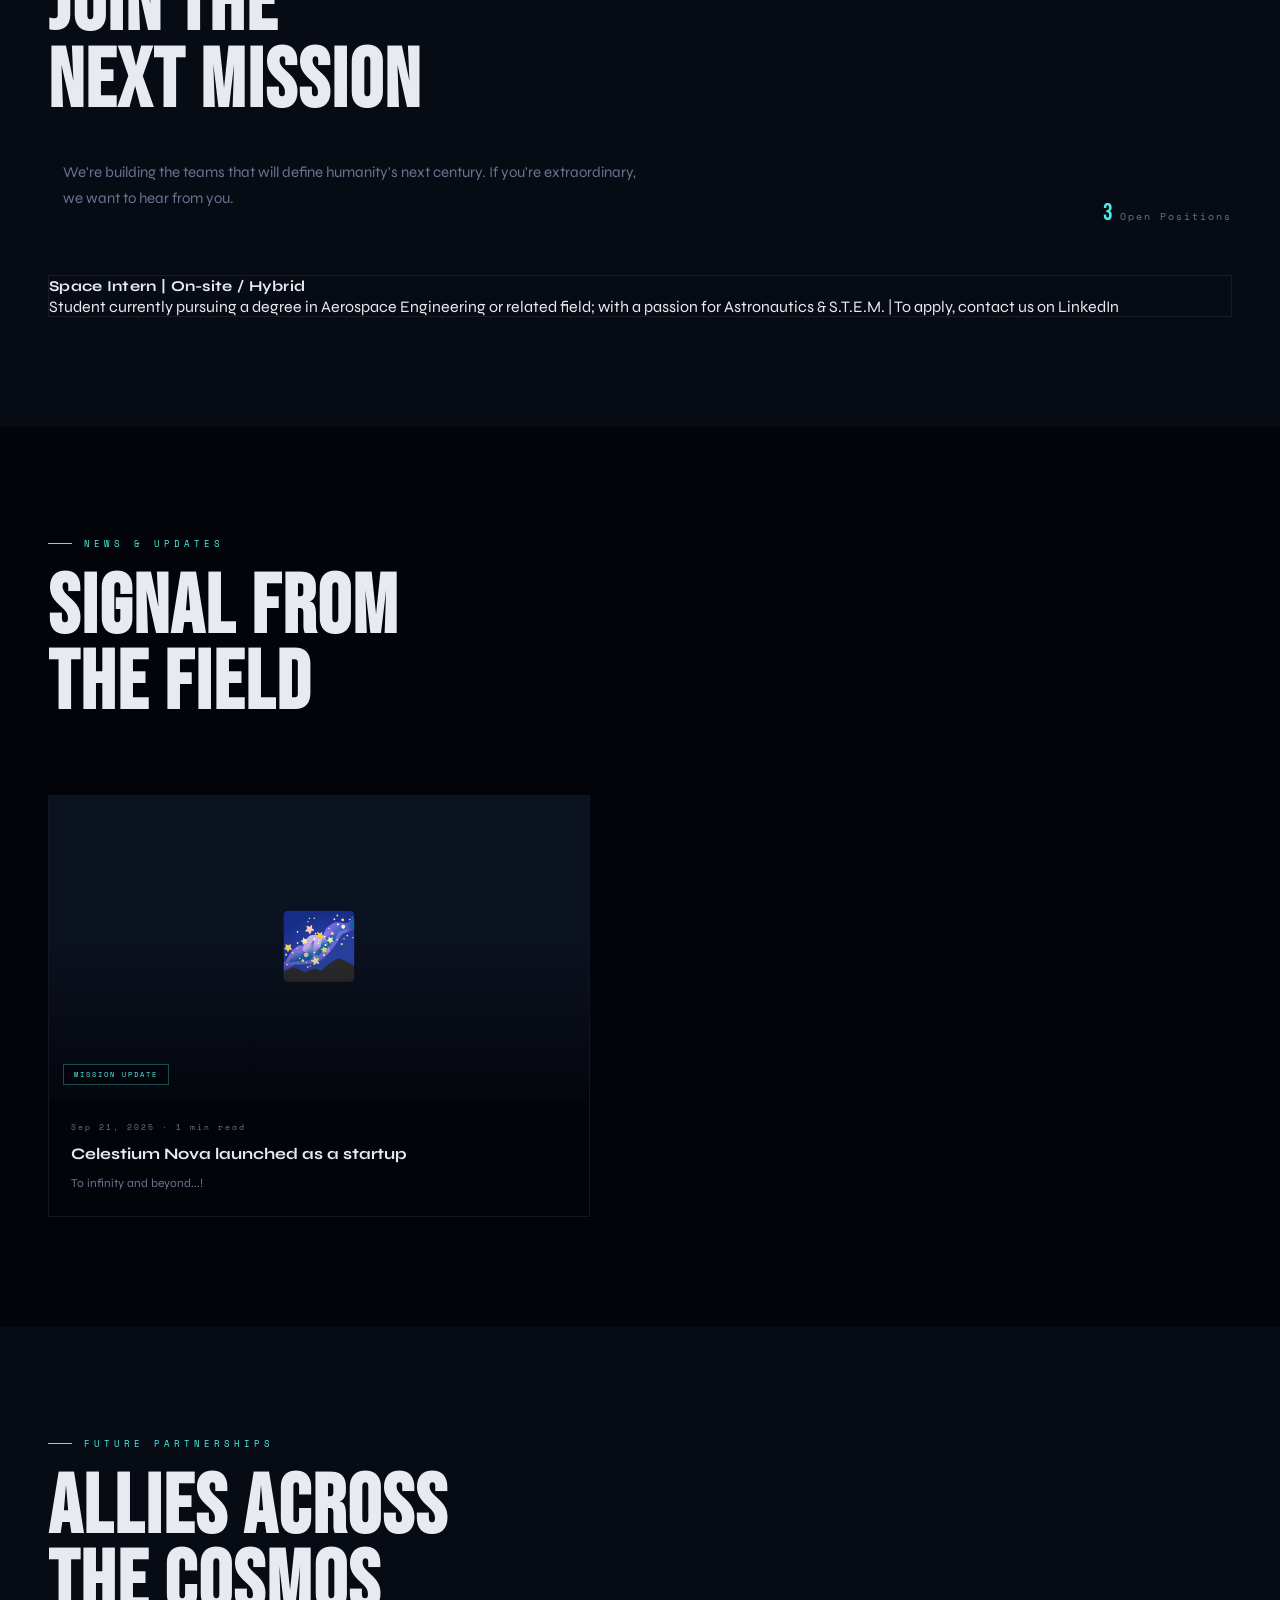
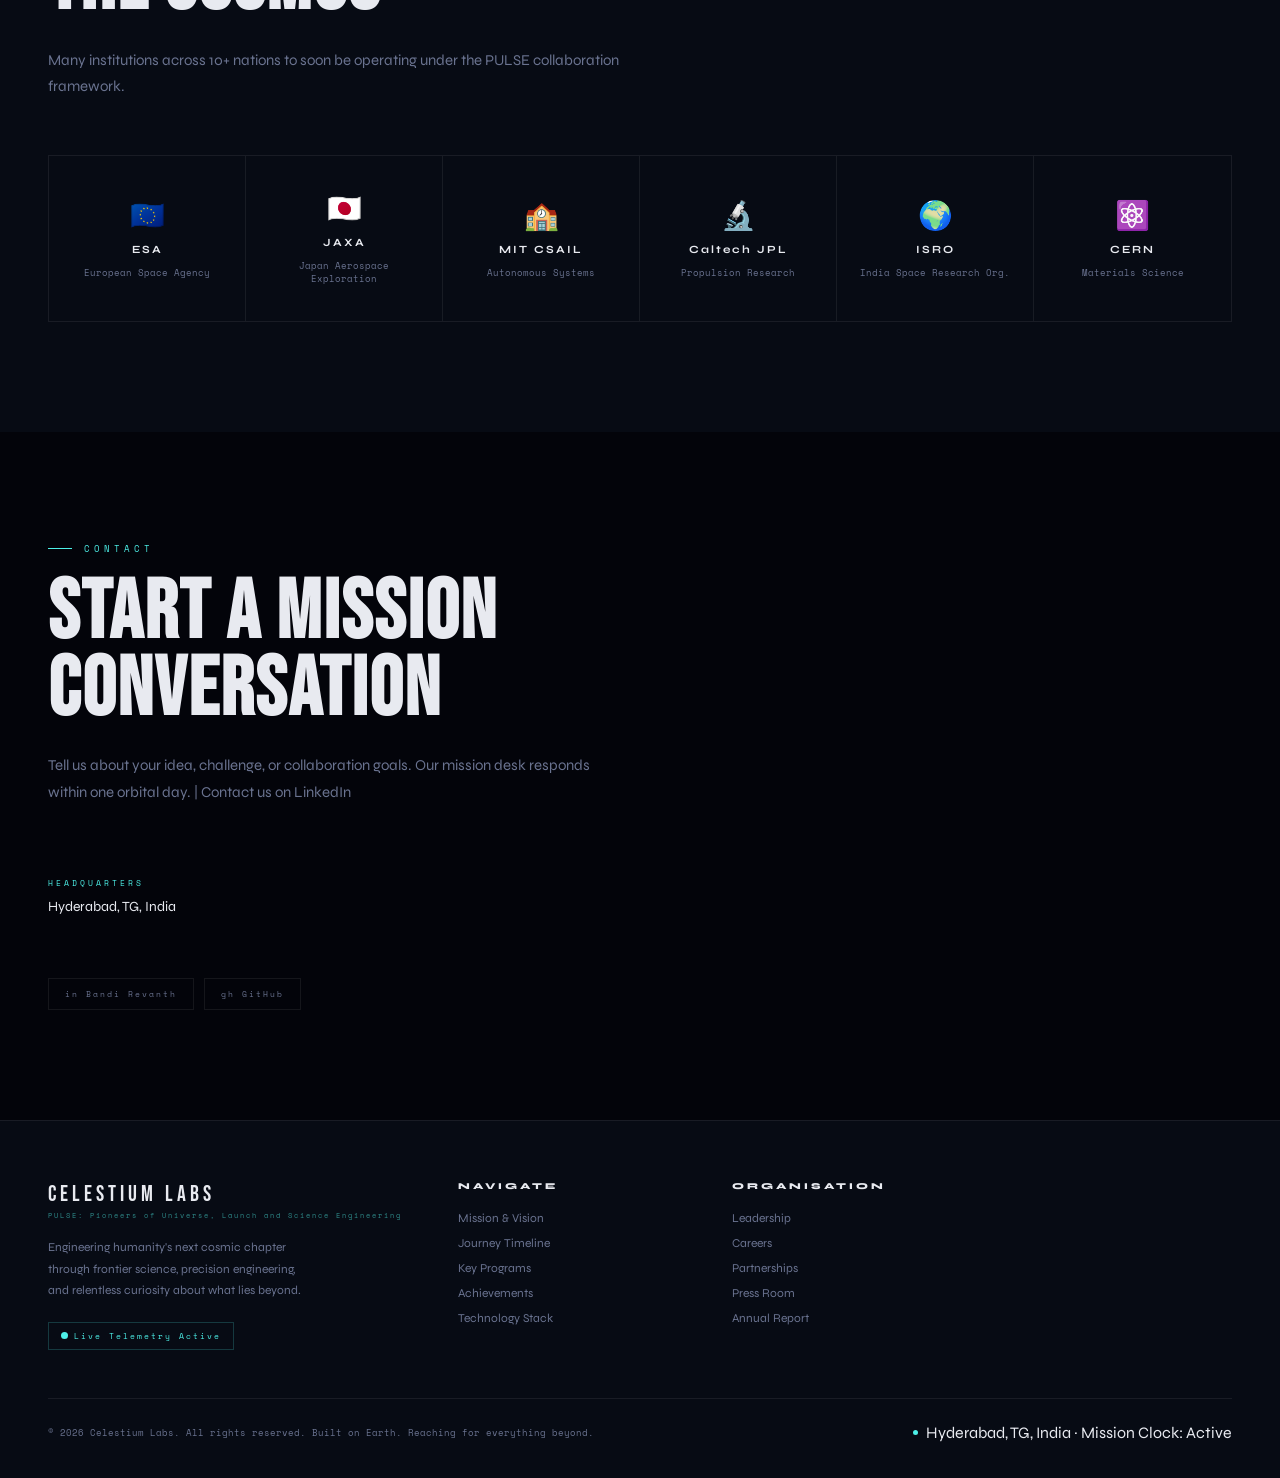
==== commit eb3d1837: "Update index.html" ====
--- a/index.html
+++ b/index.html
@@ -404,7 +404,7 @@
           </div>
         </div>
         <div class="team-info">
-          <div class="team-name">Dr. ML Abhinav</div>
+          <div class="team-name">ML Abhinav</div>
           <div class="team-role">CEO & Co-founder</div>
           <div class="team-bio">In the Future: Masters and PhD in Aerospace Engineering.</div>
         </div>
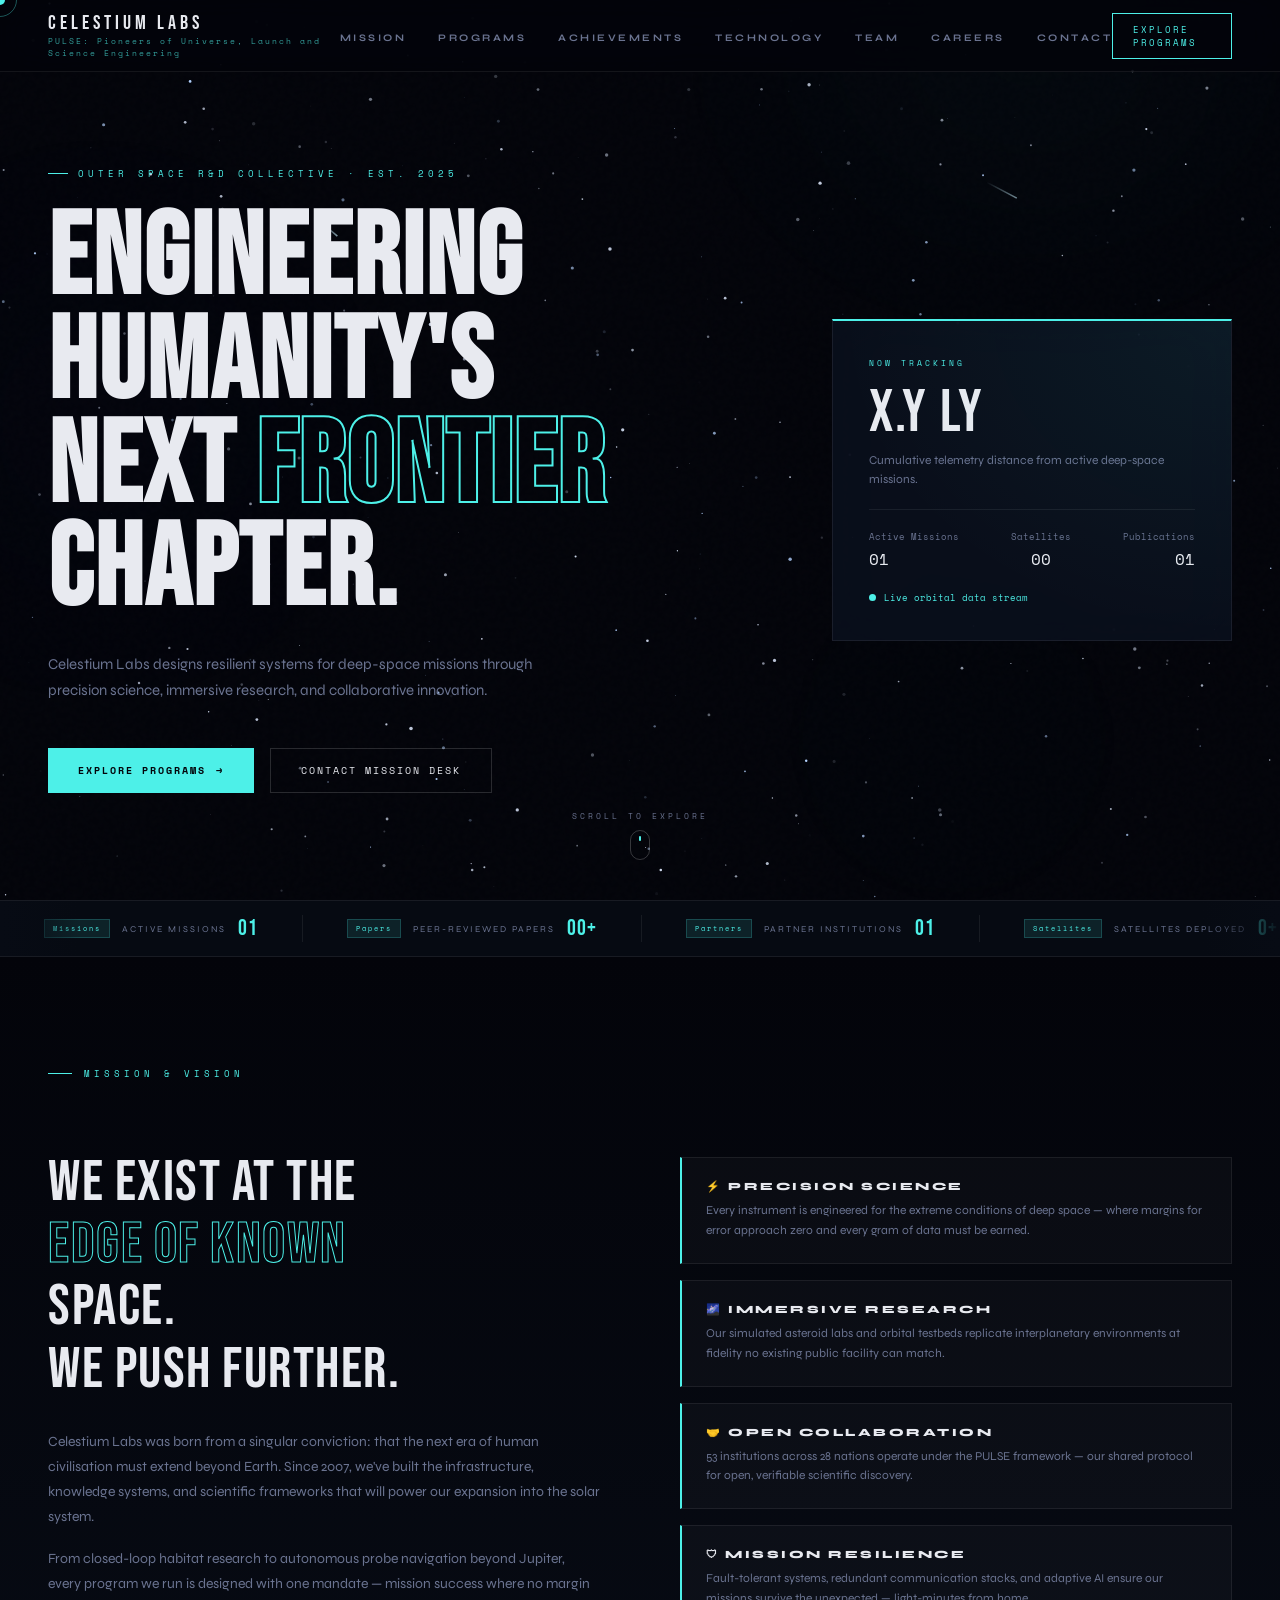
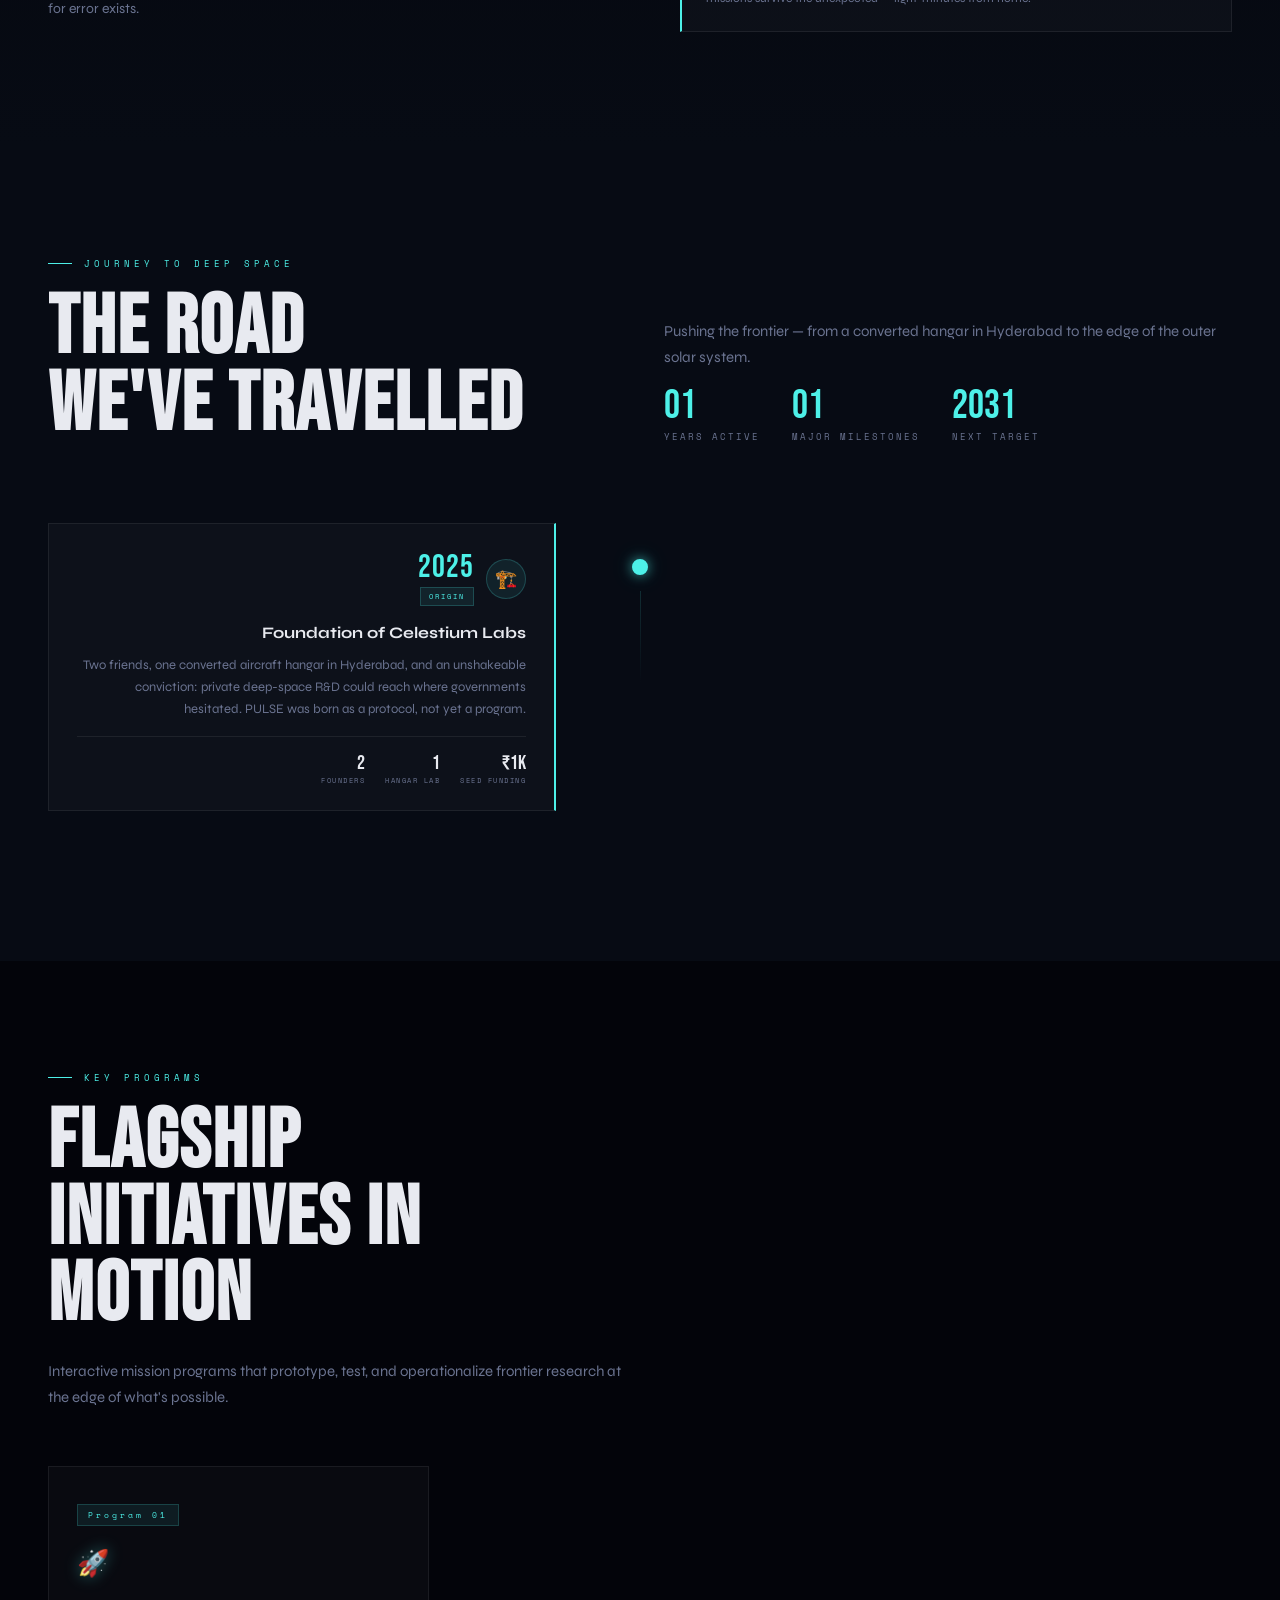
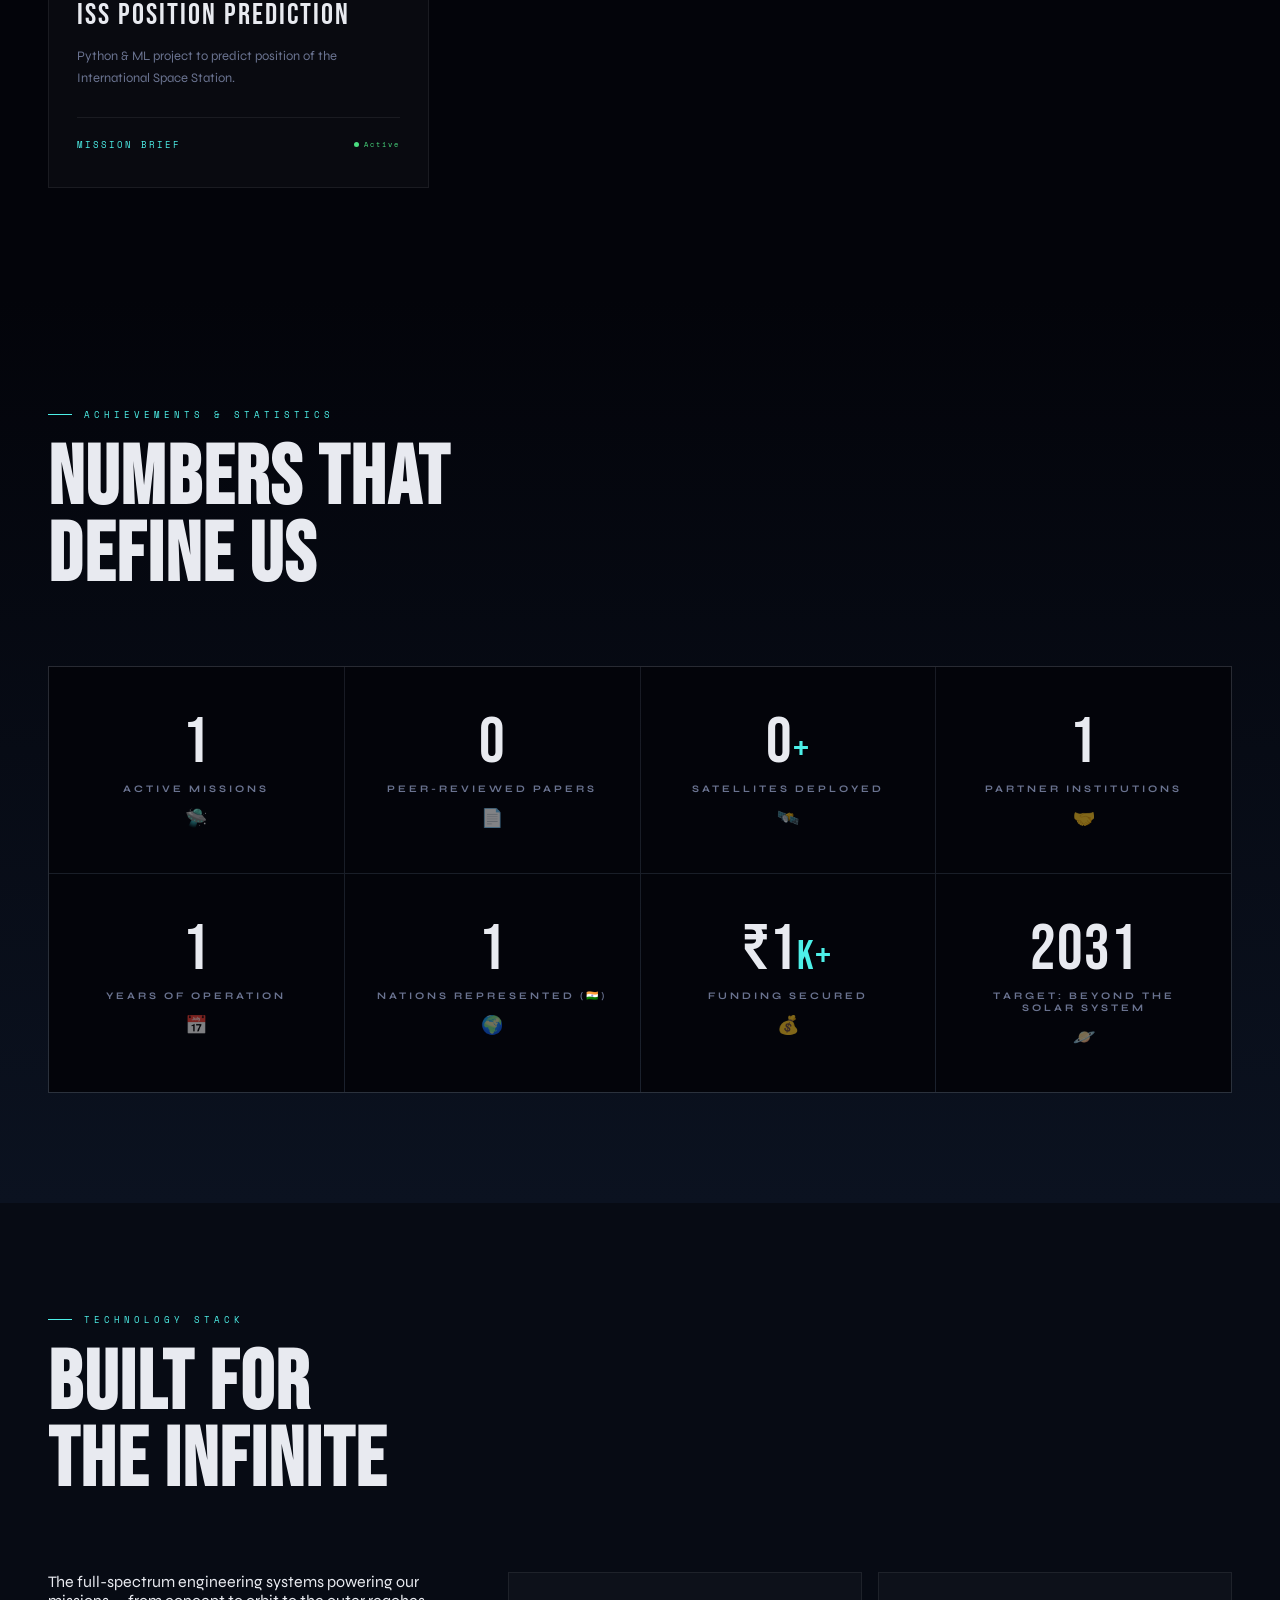
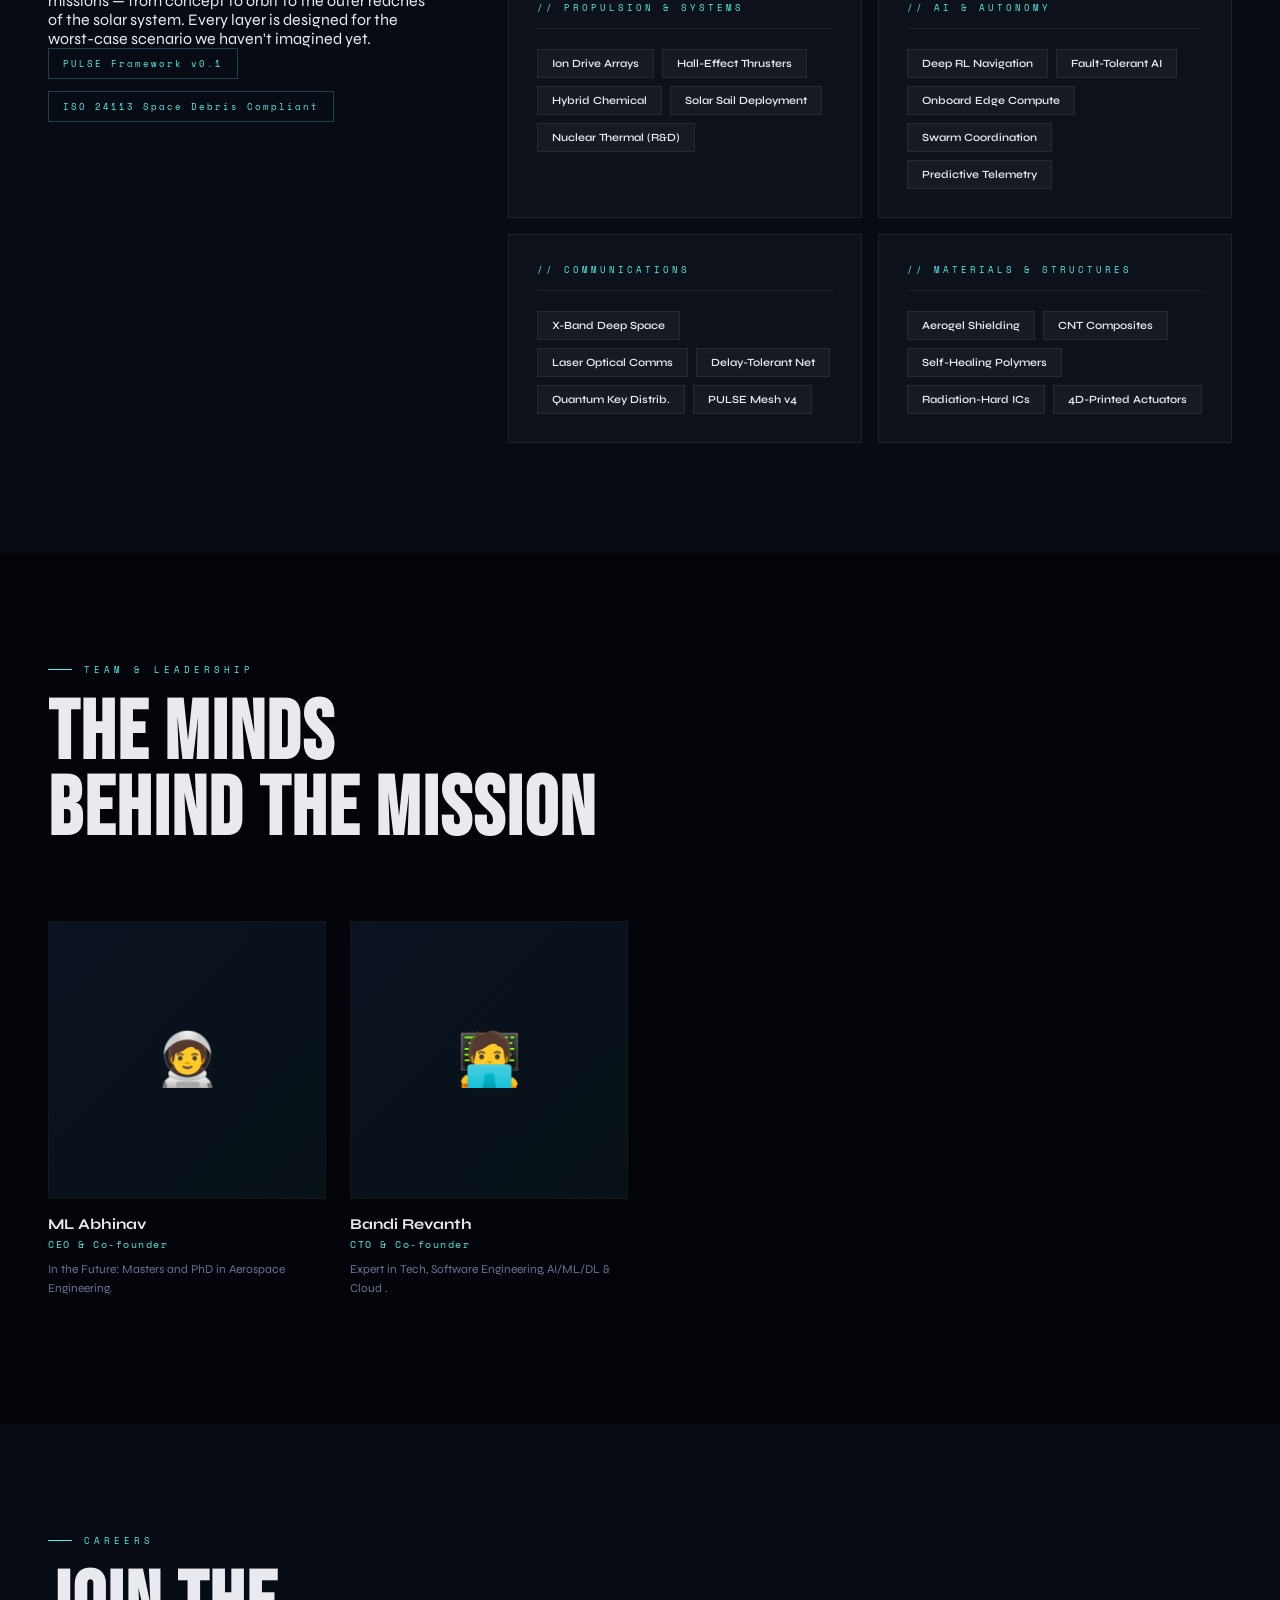
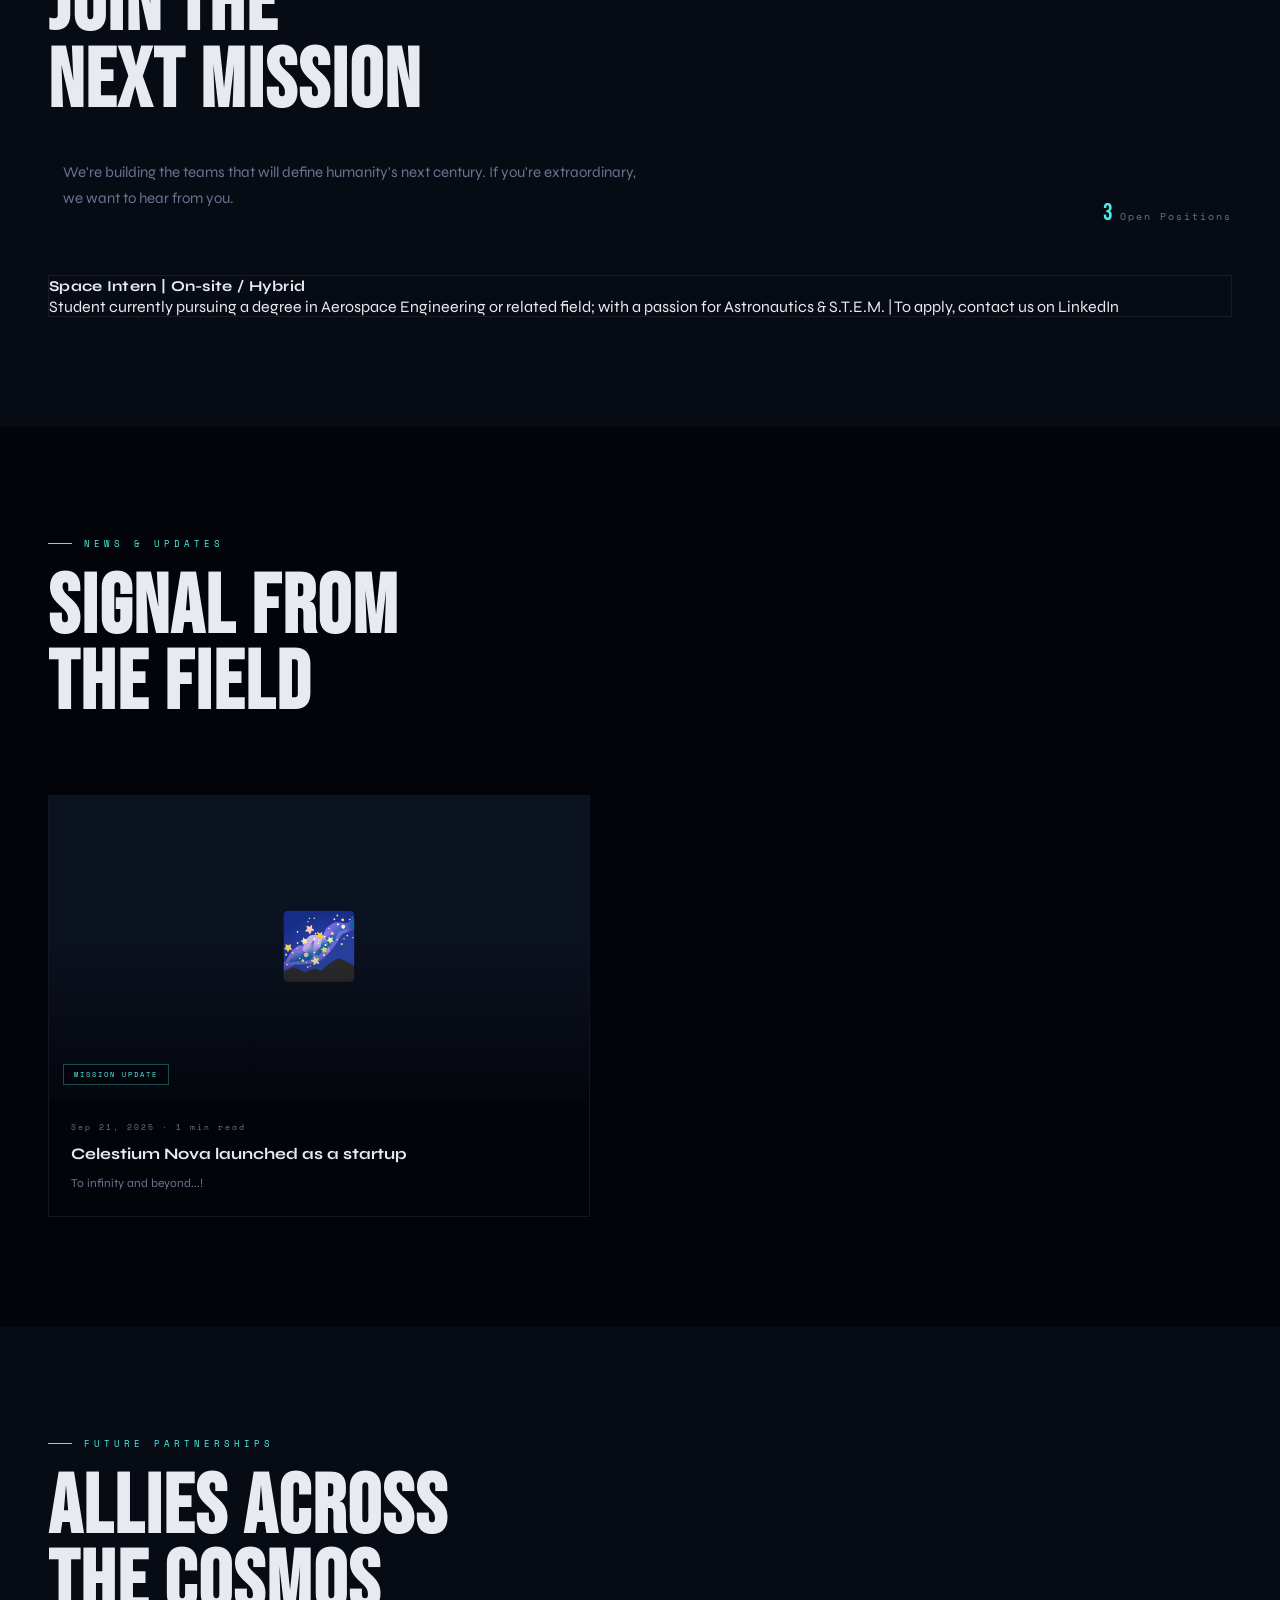
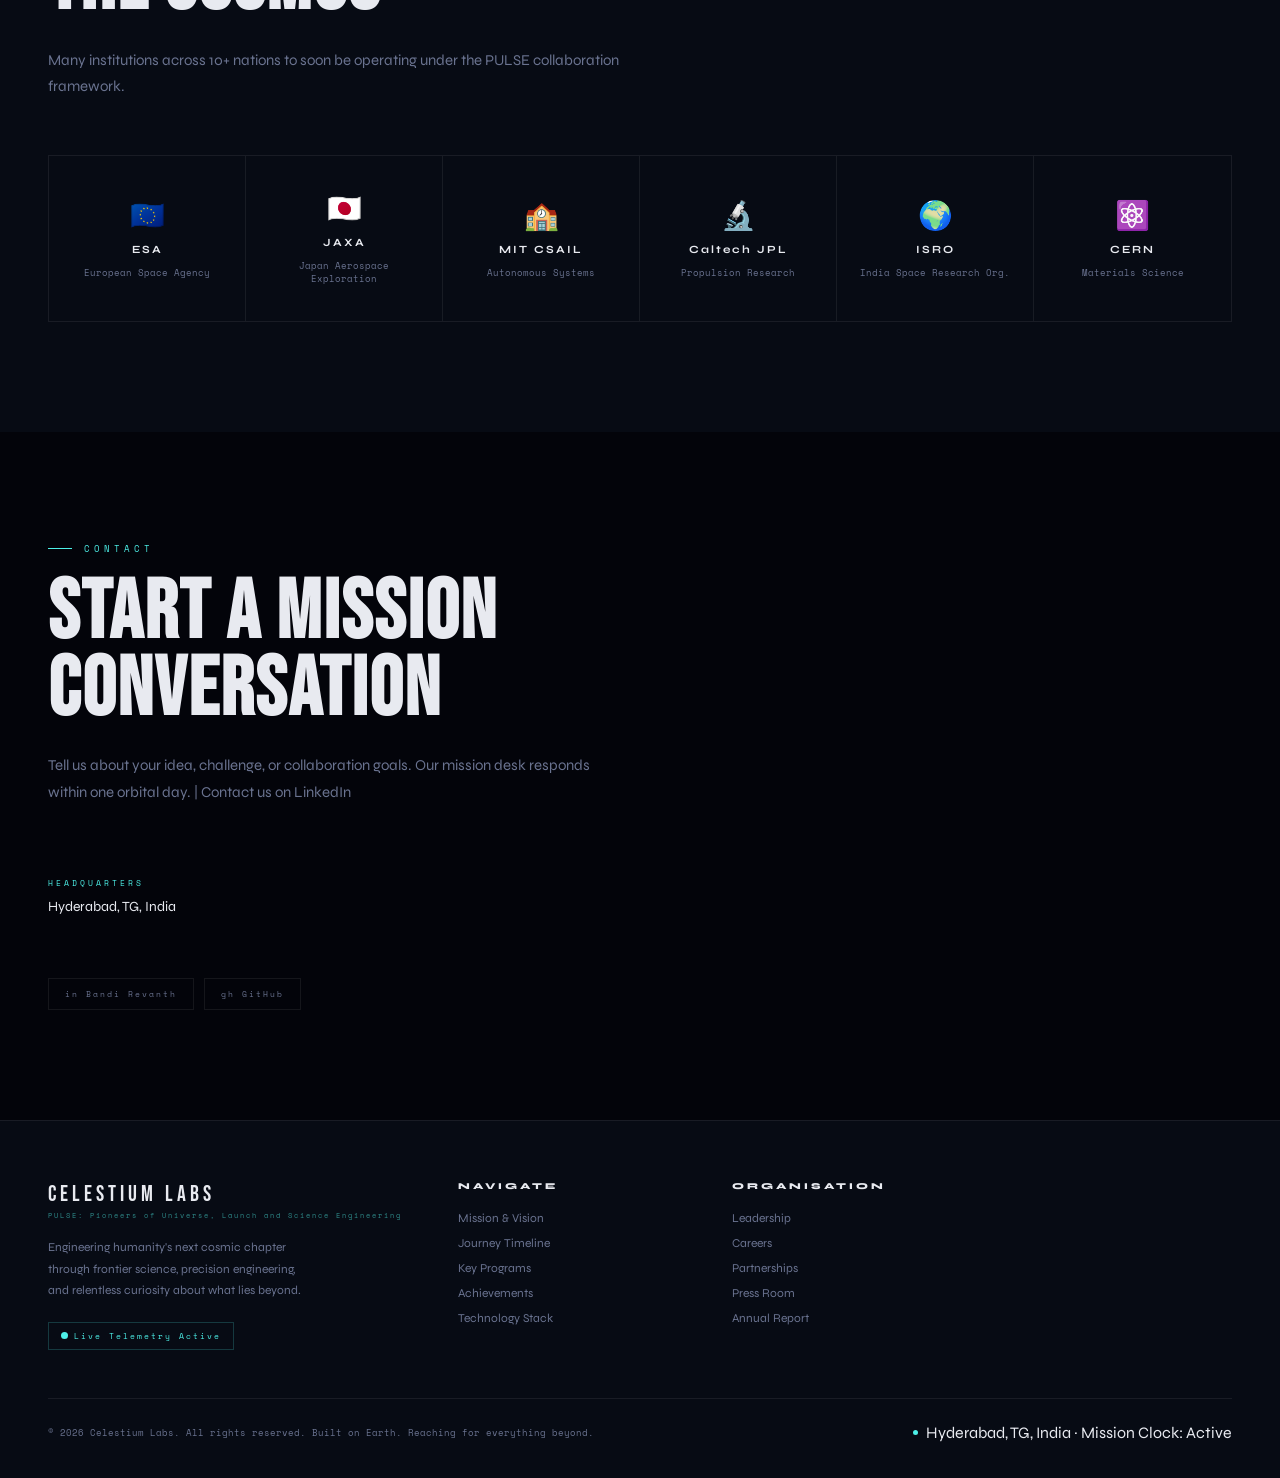
==== commit e8b21b5b: "Update index.html" ====
--- a/index.html
+++ b/index.html
@@ -399,7 +399,7 @@
           <div class="team-overlay">
             <div class="team-socials">
               <a href="#" class="tsocial">LinkedIn</a>
-              <a href="#" class="tsocial">ResearchGate</a>
+              <a href="https://x.com/l_abhinav19093" class="tsocial">X</a>
             </div>
           </div>
         </div>
@@ -423,7 +423,7 @@
         <div class="team-info">
           <div class="team-name">Bandi Revanth</div>
           <div class="team-role">CTO & Co-founder</div>
-          <div class="team-bio">Expert in Tech, Software Engineering, and AI.</div>
+          <div class="team-bio">Expert in Tech, Software Engineering, AI/ML/DL & Cloud .</div>
         </div>
       </div>
 
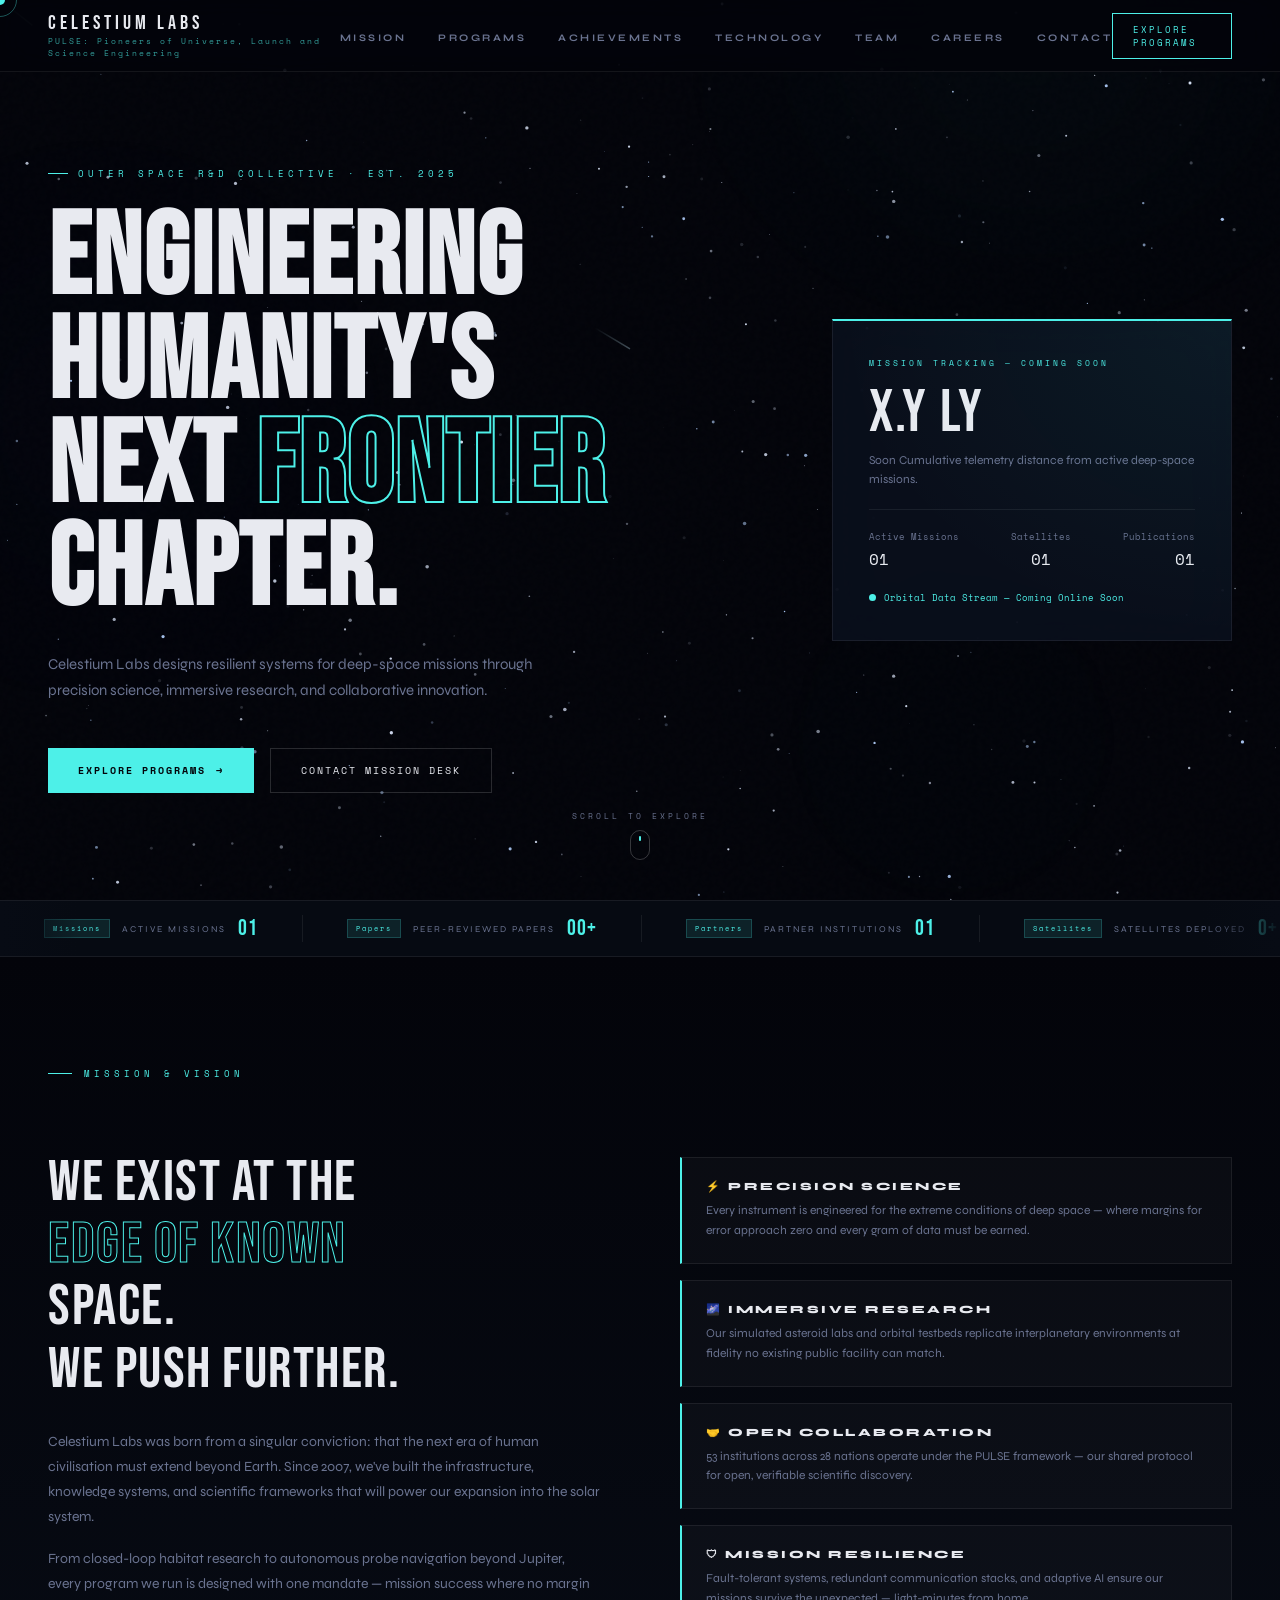
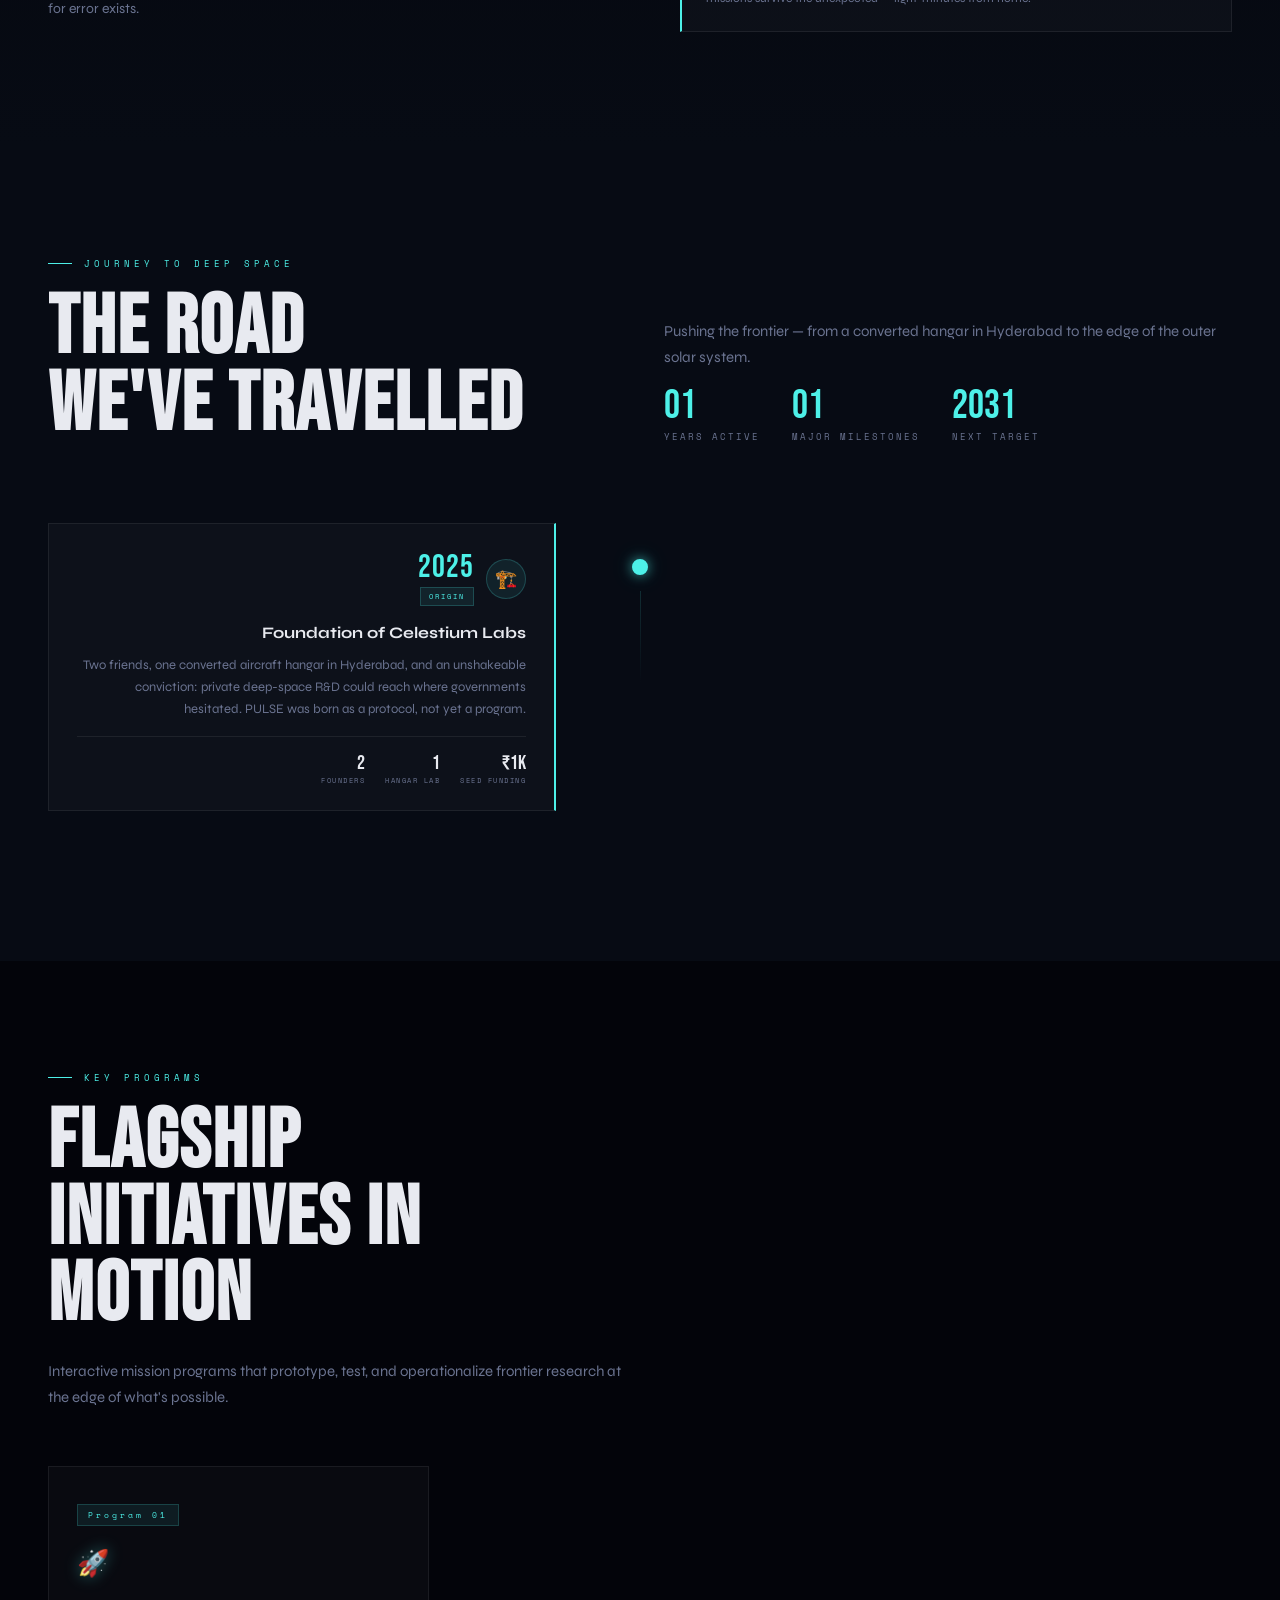
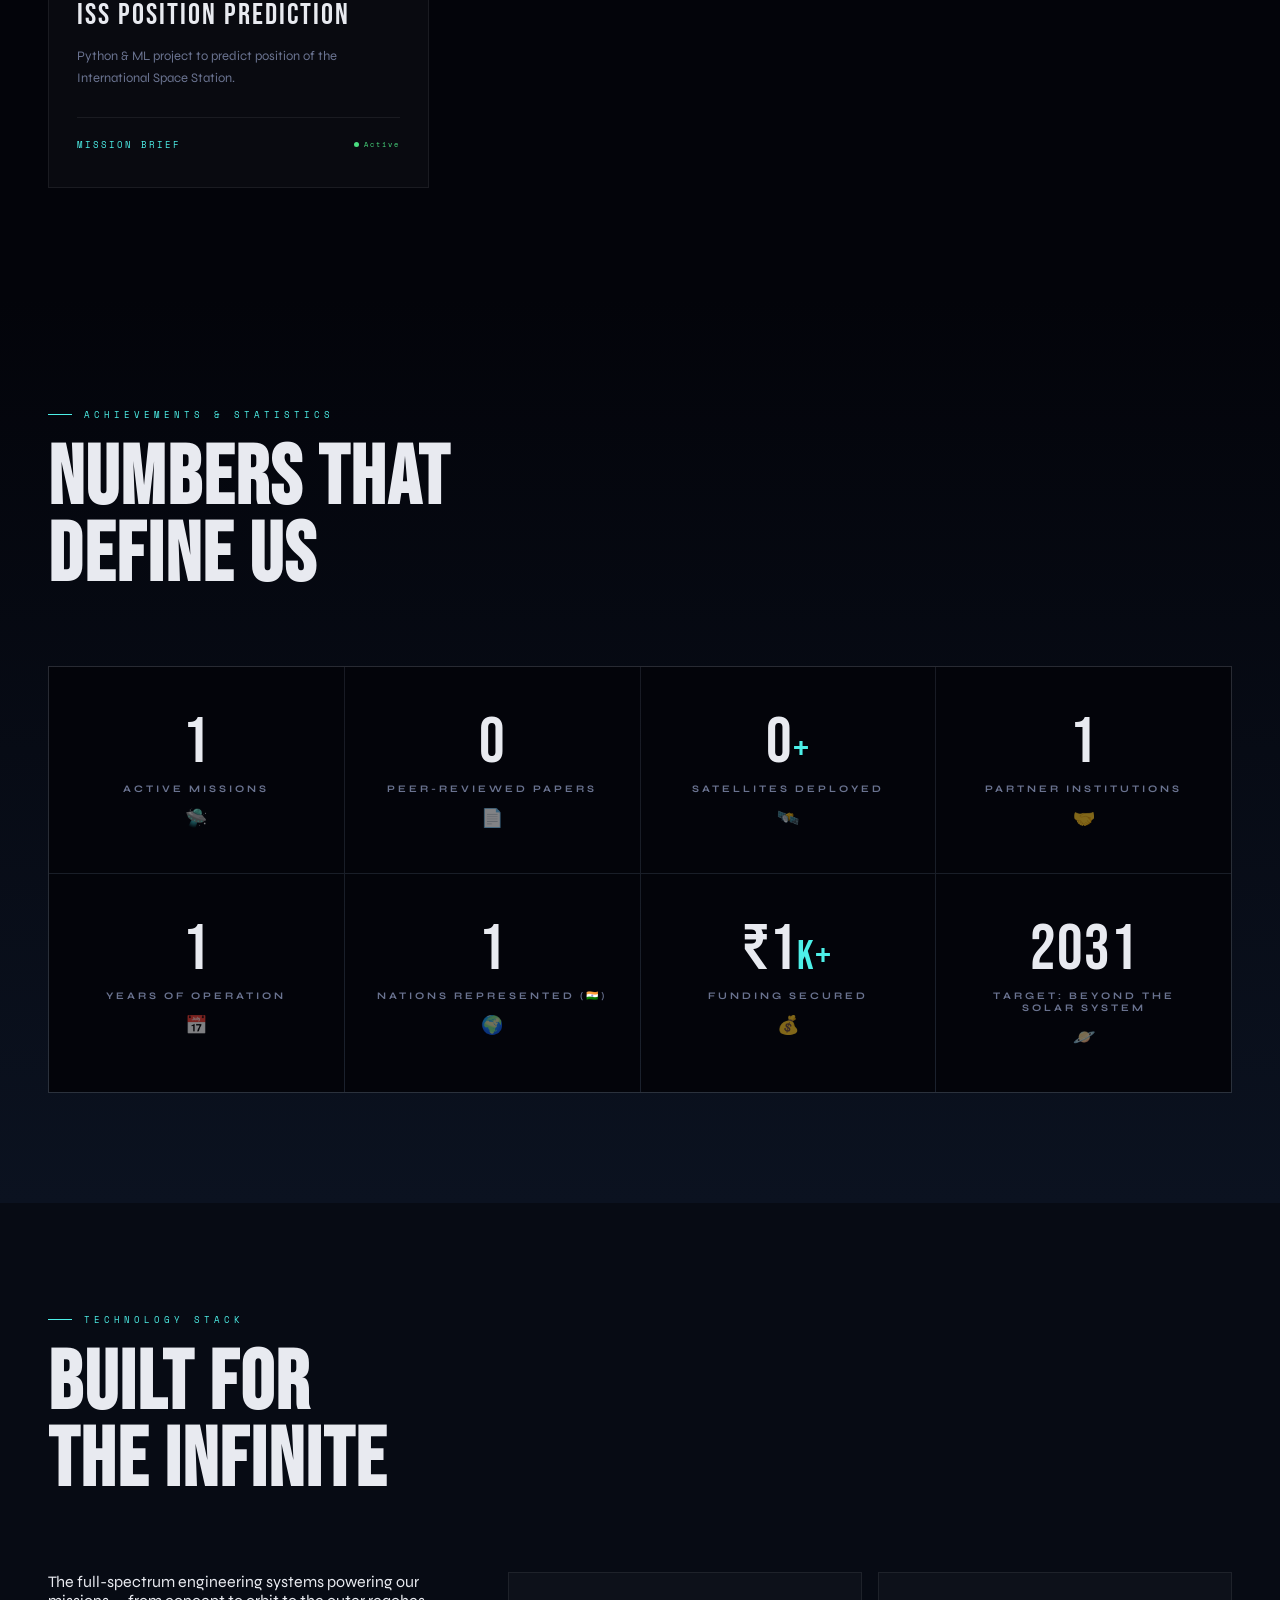
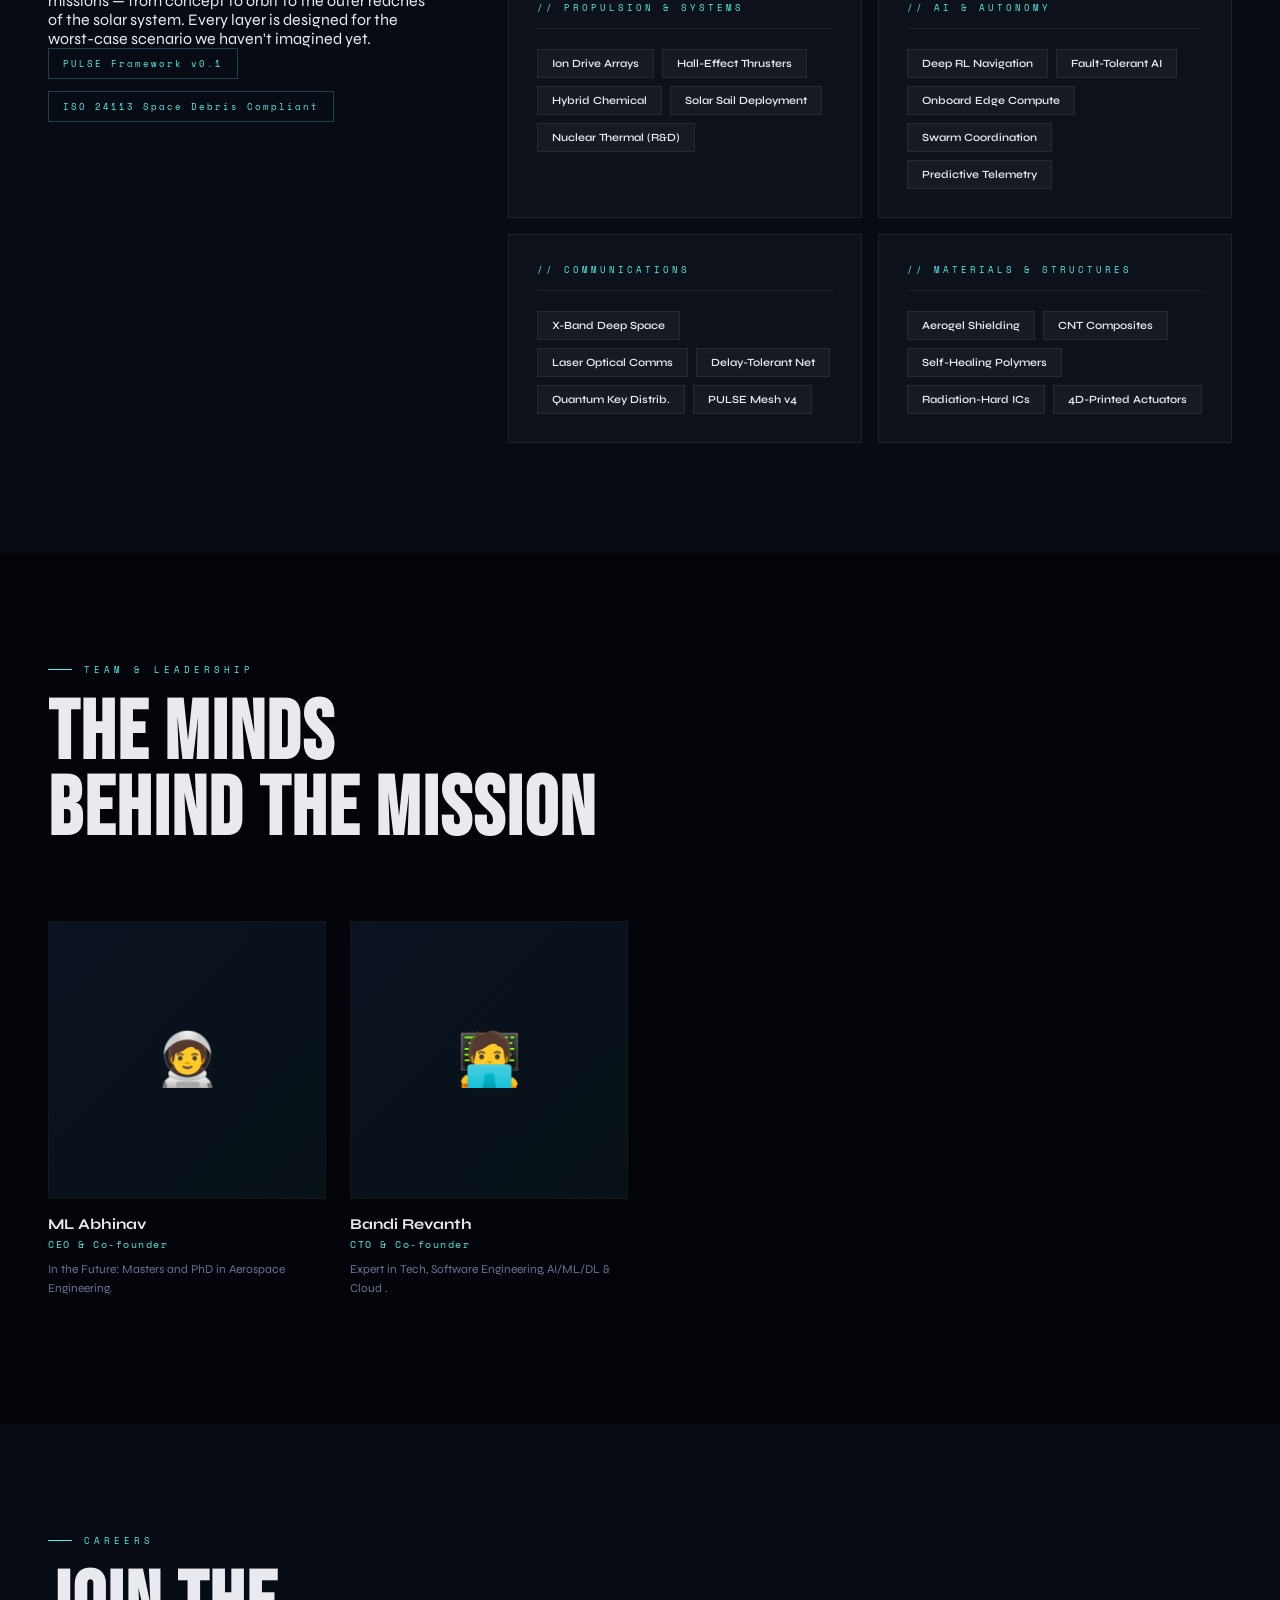
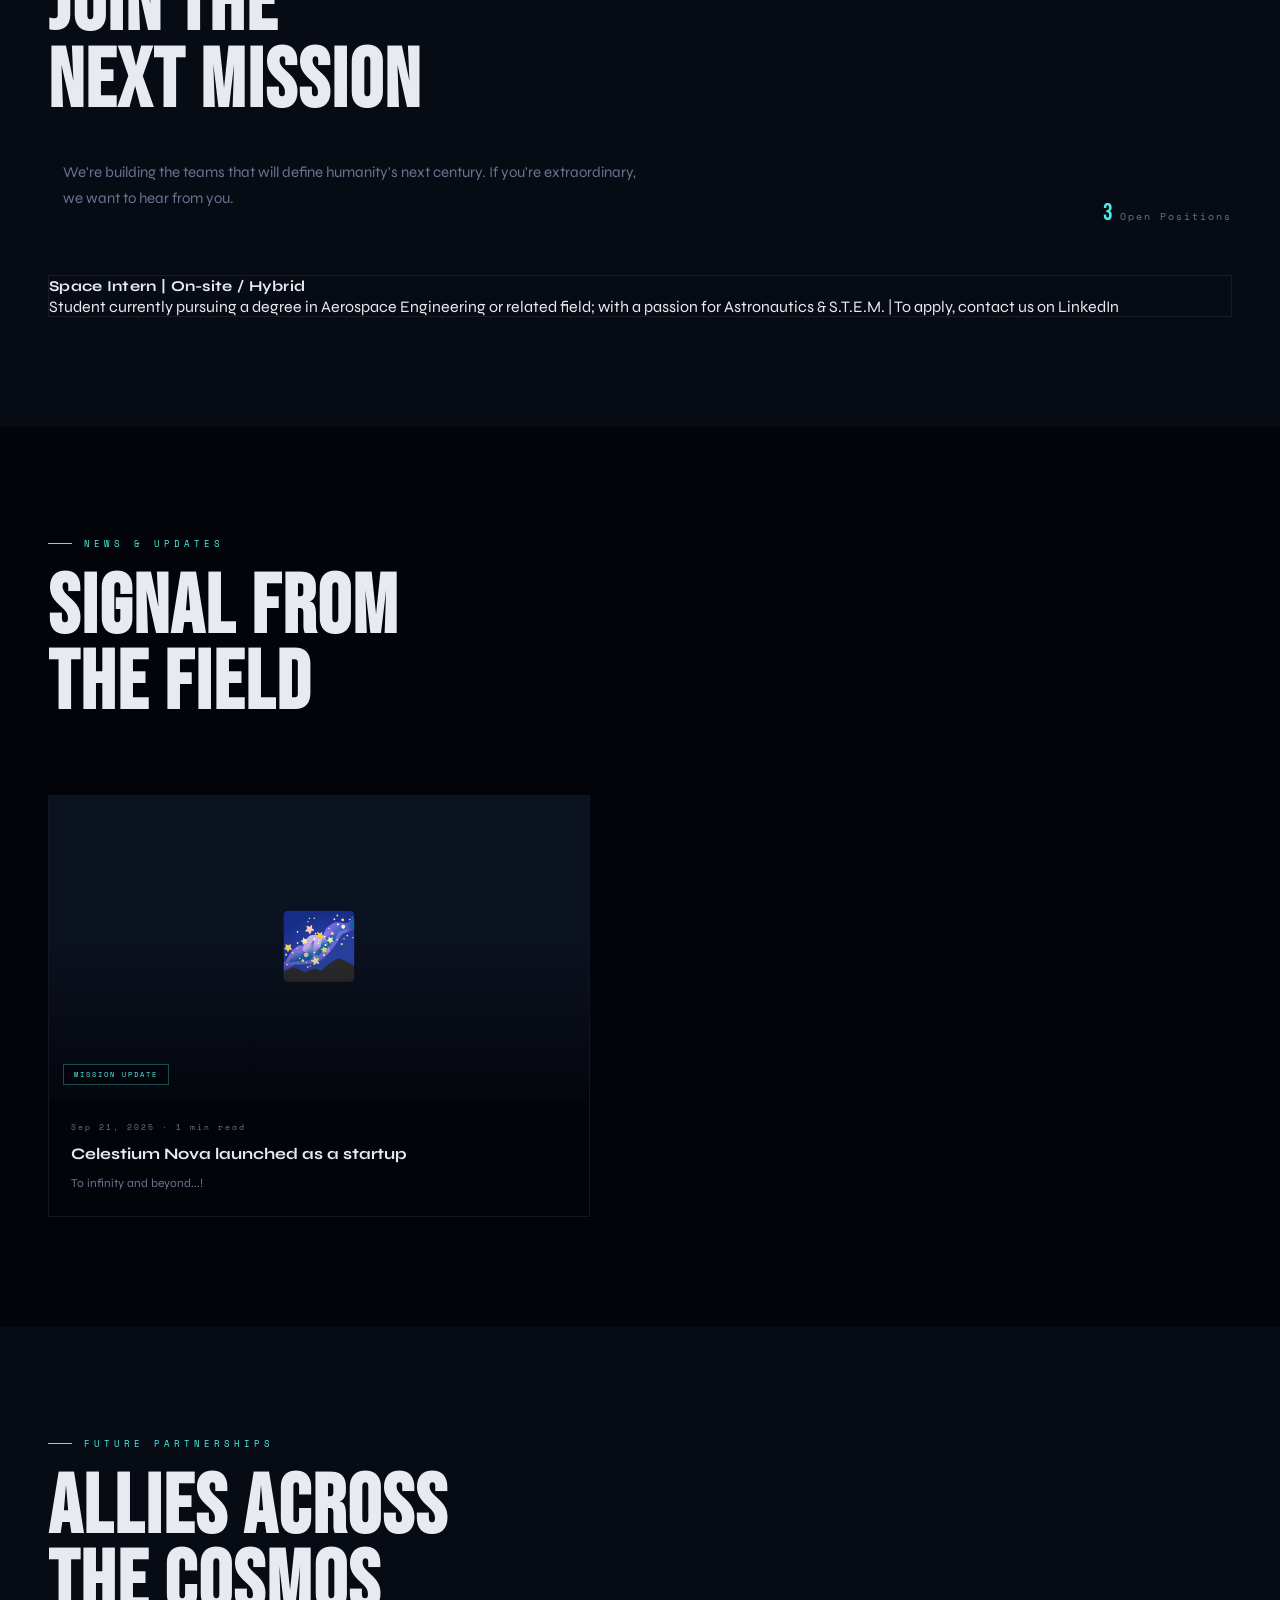
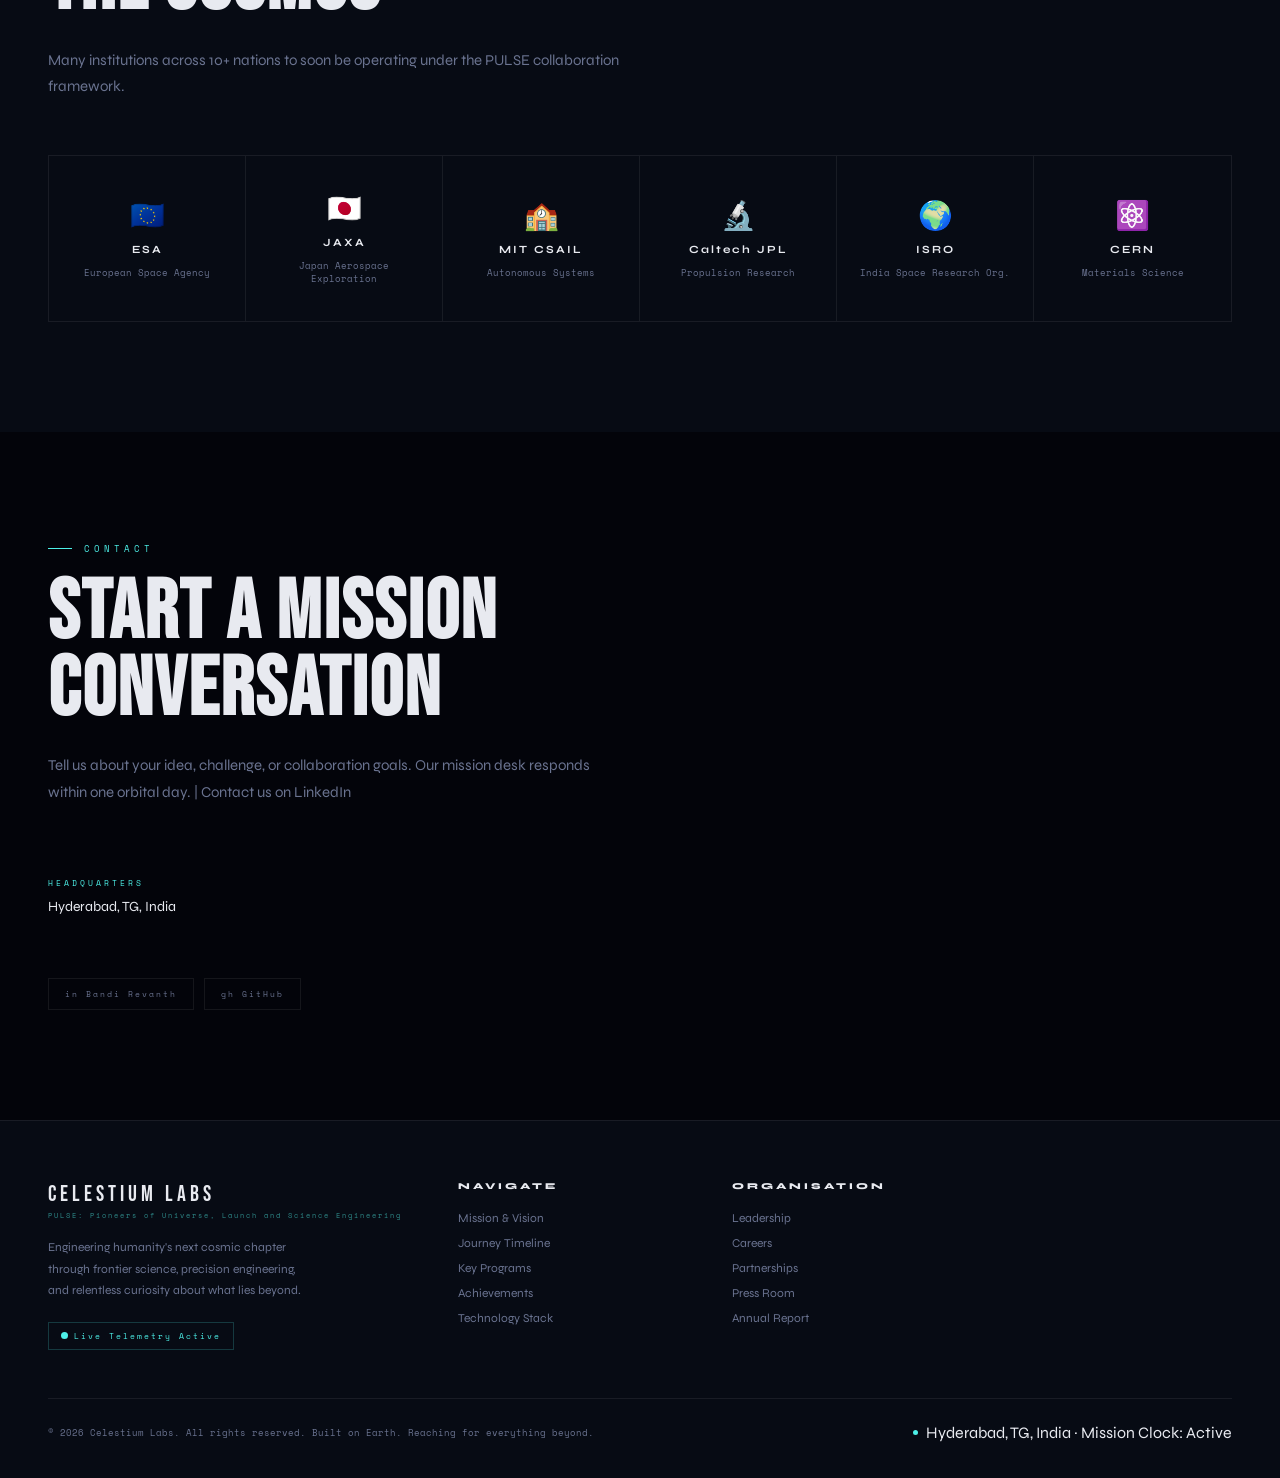
==== commit 045ad891: "Update index.html" ====
--- a/index.html
+++ b/index.html
@@ -102,25 +102,25 @@
     </div>
   </div>
   <div class="hero-telemetry">
-    <div class="telem-label">Now Tracking</div>
-    <div class="telem-value">X.Y&nbsp;LY</div>
-    <p class="telem-desc">Cumulative telemetry distance from active deep-space missions.</p>
+    <div class="telem-label">Mission Tracking — Coming Soon</div>
+    <div class="telem-value">X.Y&nbsp;ly</div>
+    <p class="telem-desc">Soon Cumulative telemetry distance from active deep-space missions.</p>
     <div class="telem-divider"></div>
     <div class="telem-row">
       <div class="telem-mini">
         <span class="lbl">Active Missions</span>
-        <span class="val counter-hero" data-target="01">01</span>
+        <span class="val counter-hero" data-target="00">01</span>
       </div>
       <div class="telem-mini" style="text-align:center">
         <span class="lbl">Satellites</span>
-        <span class="val counter-hero" data-target="00">00</span>
+        <span class="val counter-hero" data-target="00">01</span>
       </div>
       <div class="telem-mini" style="text-align:right">
         <span class="lbl">Publications</span>
-        <span class="val counter-hero" data-target="01">01</span>
-      </div>
-    </div>
-    <div class="telem-live"><span class="live-dot"></span>Live orbital data stream</div>
+        <span class="val counter-hero" data-target="00">01</span>
+      </div>
+    </div>
+    <div class="telem-live"><span class="live-dot"></span>Orbital Data Stream — Coming Online Soon</div>
   </div>
   <div class="scroll-hint">
     <span>Scroll to explore</span>
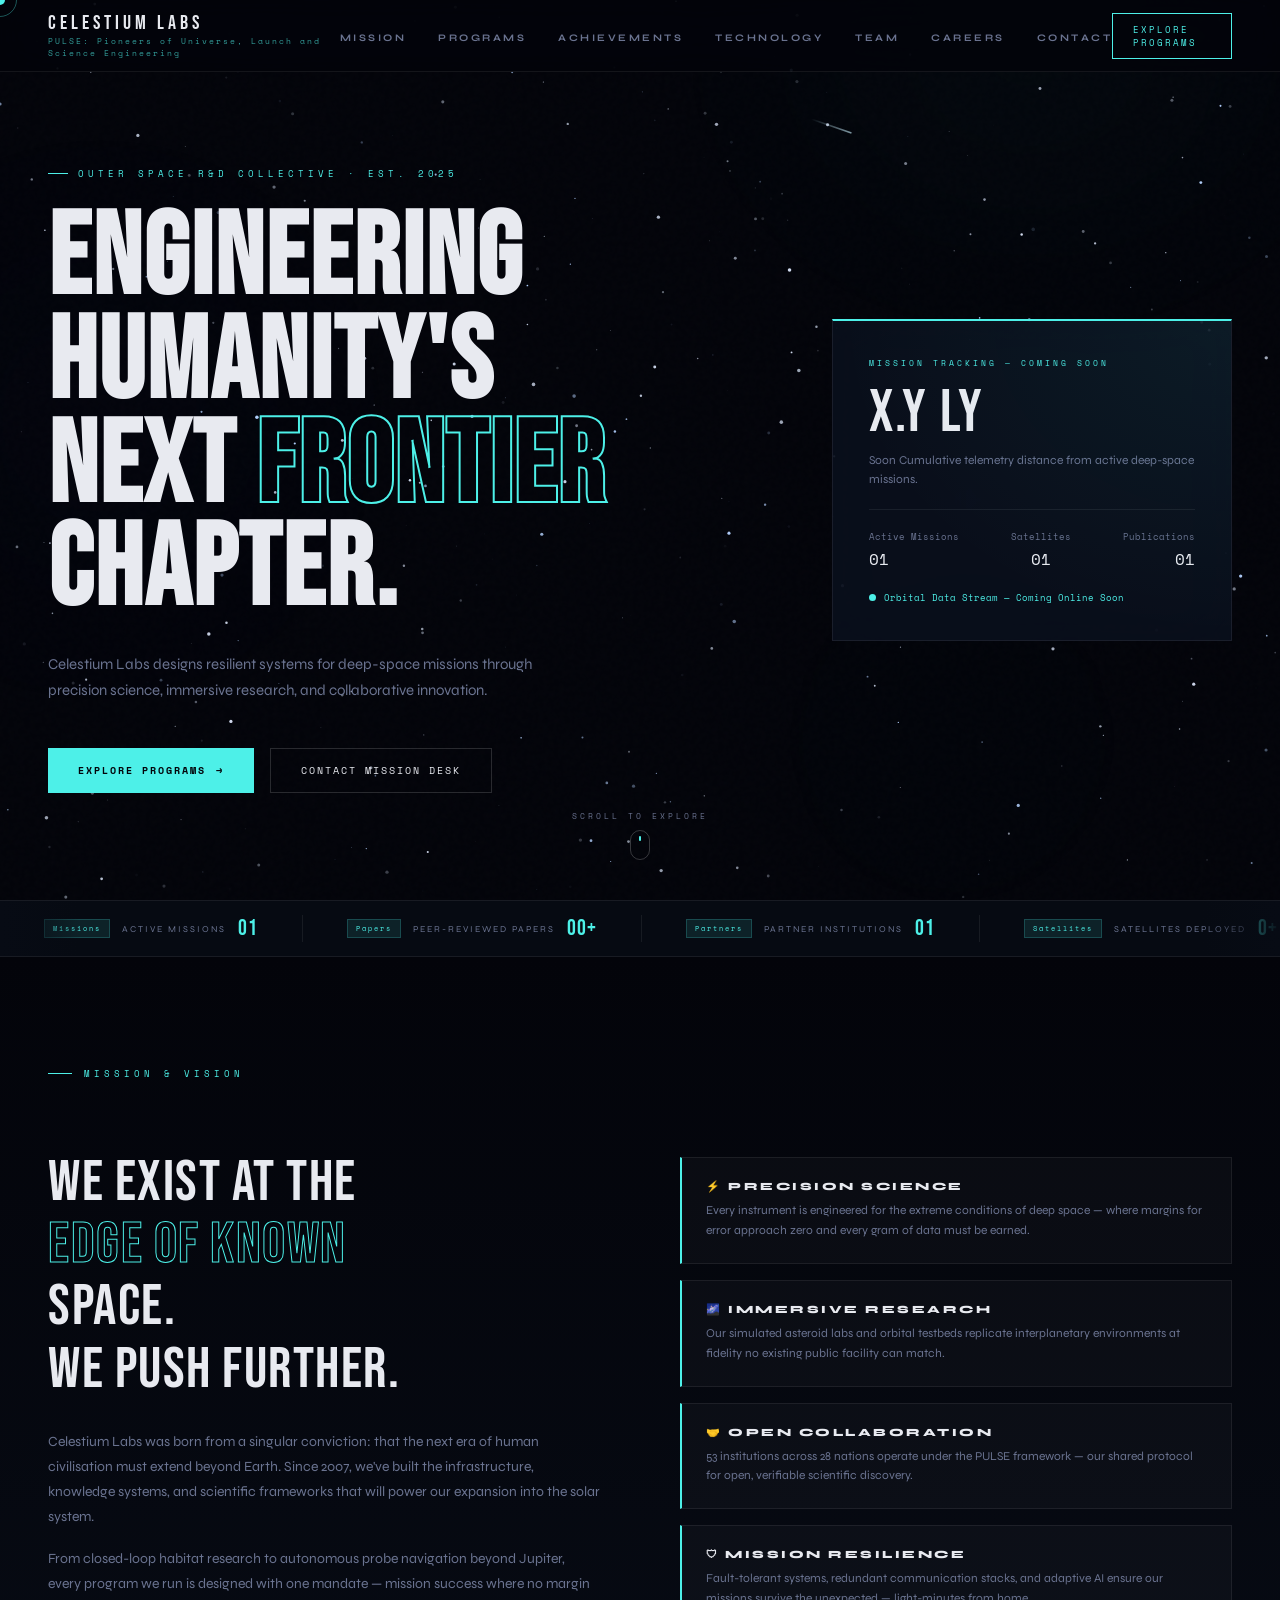
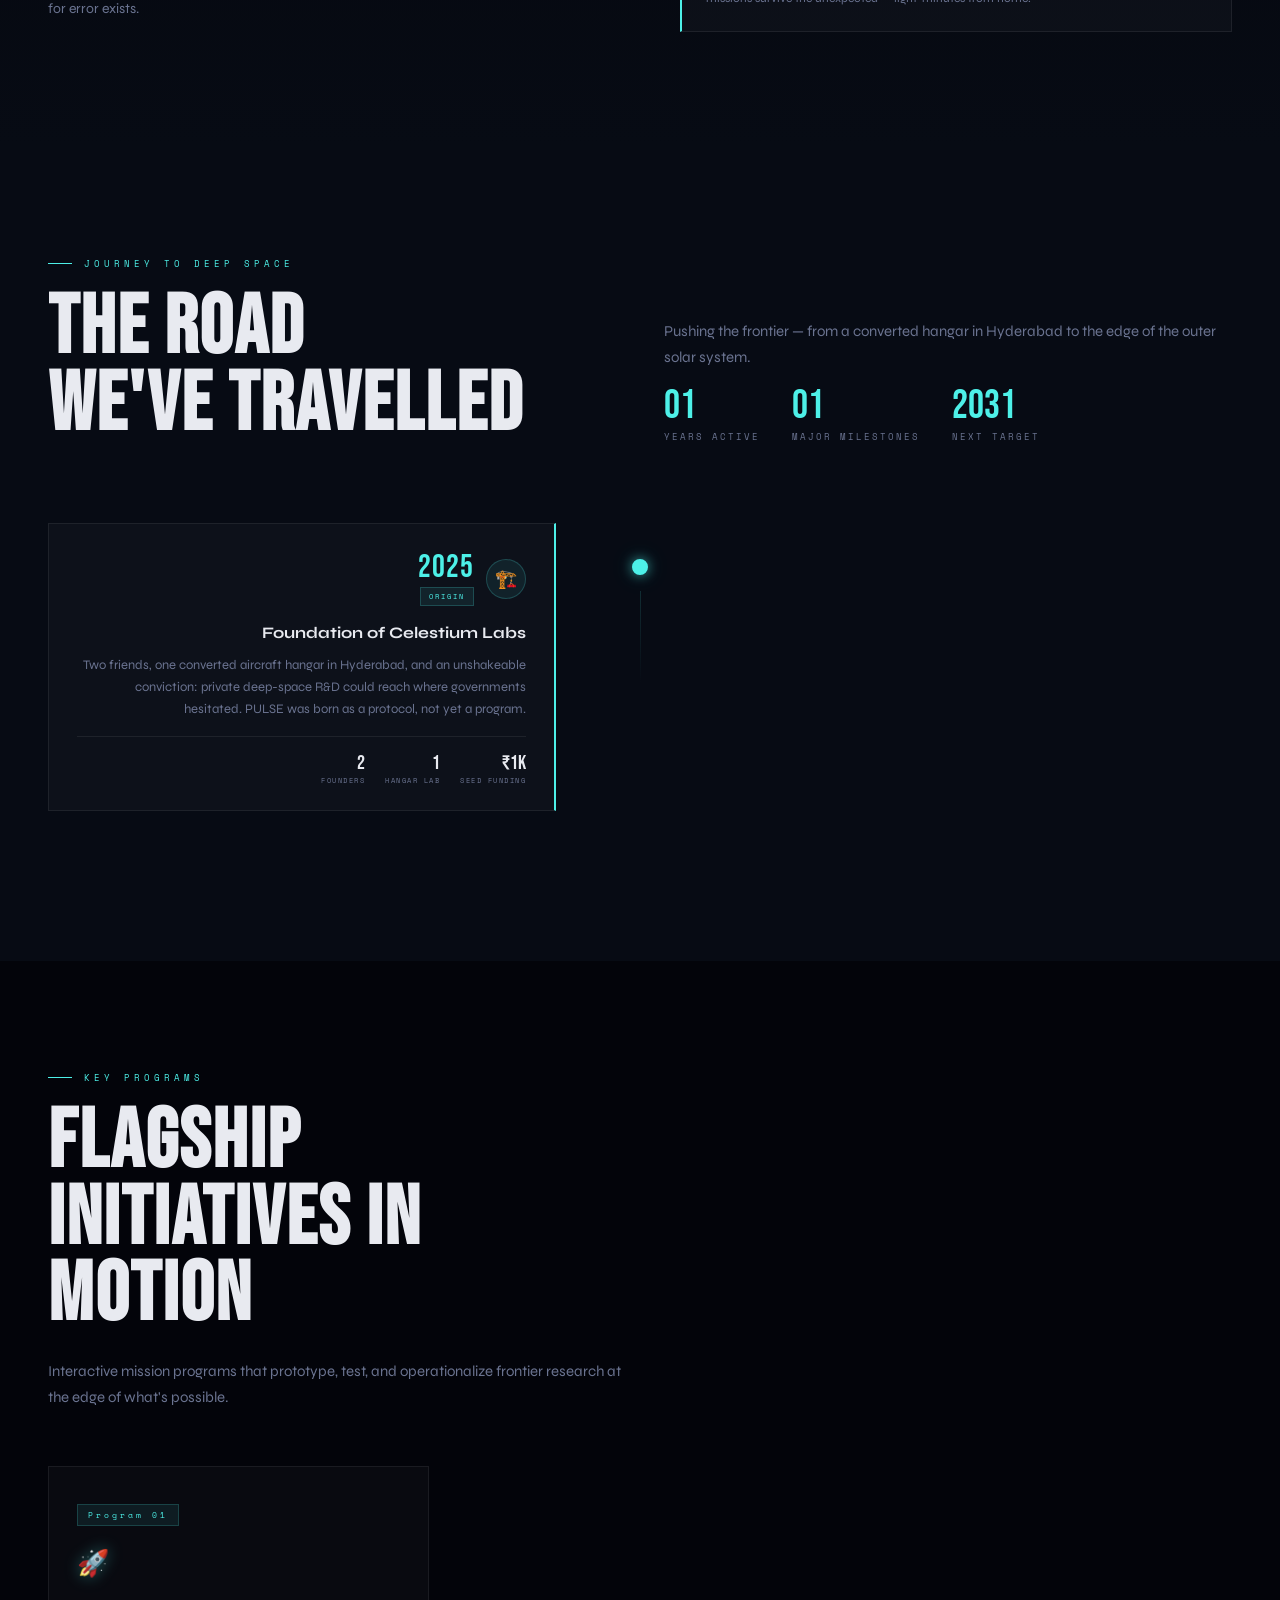
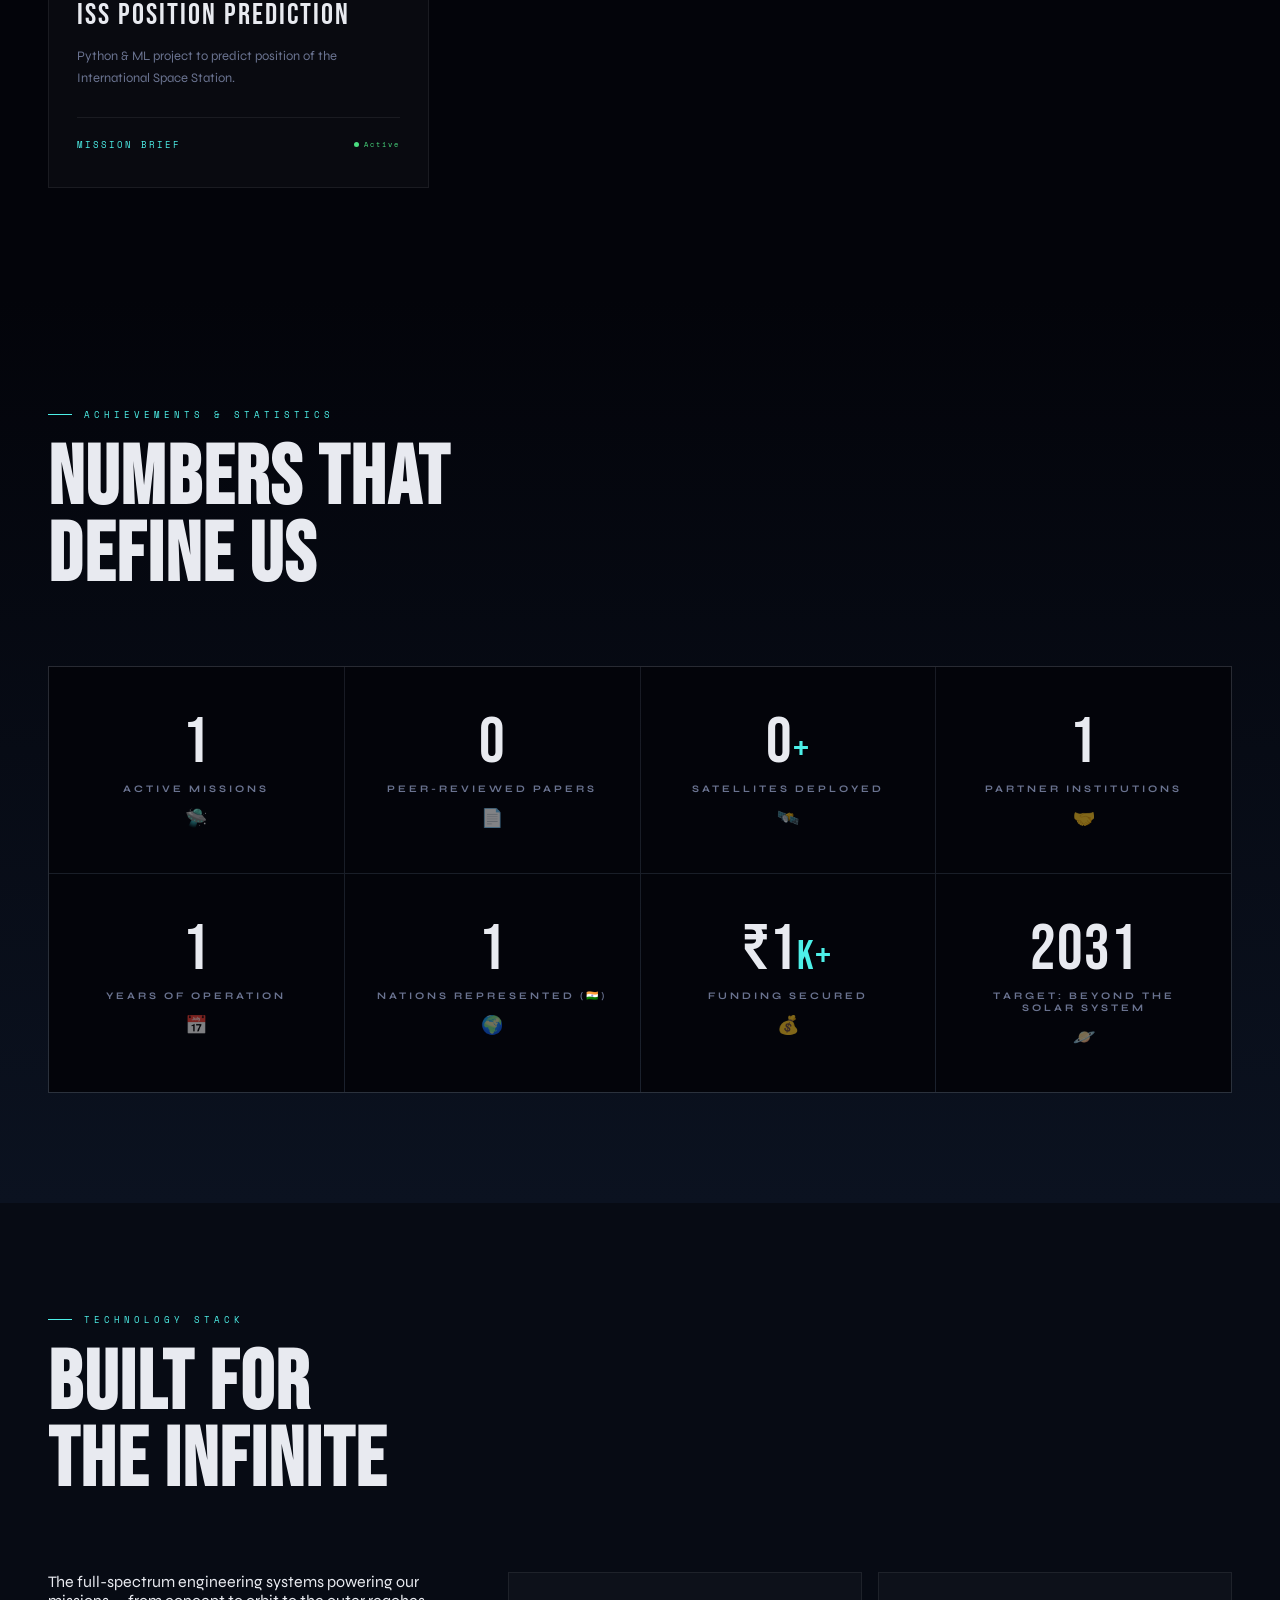
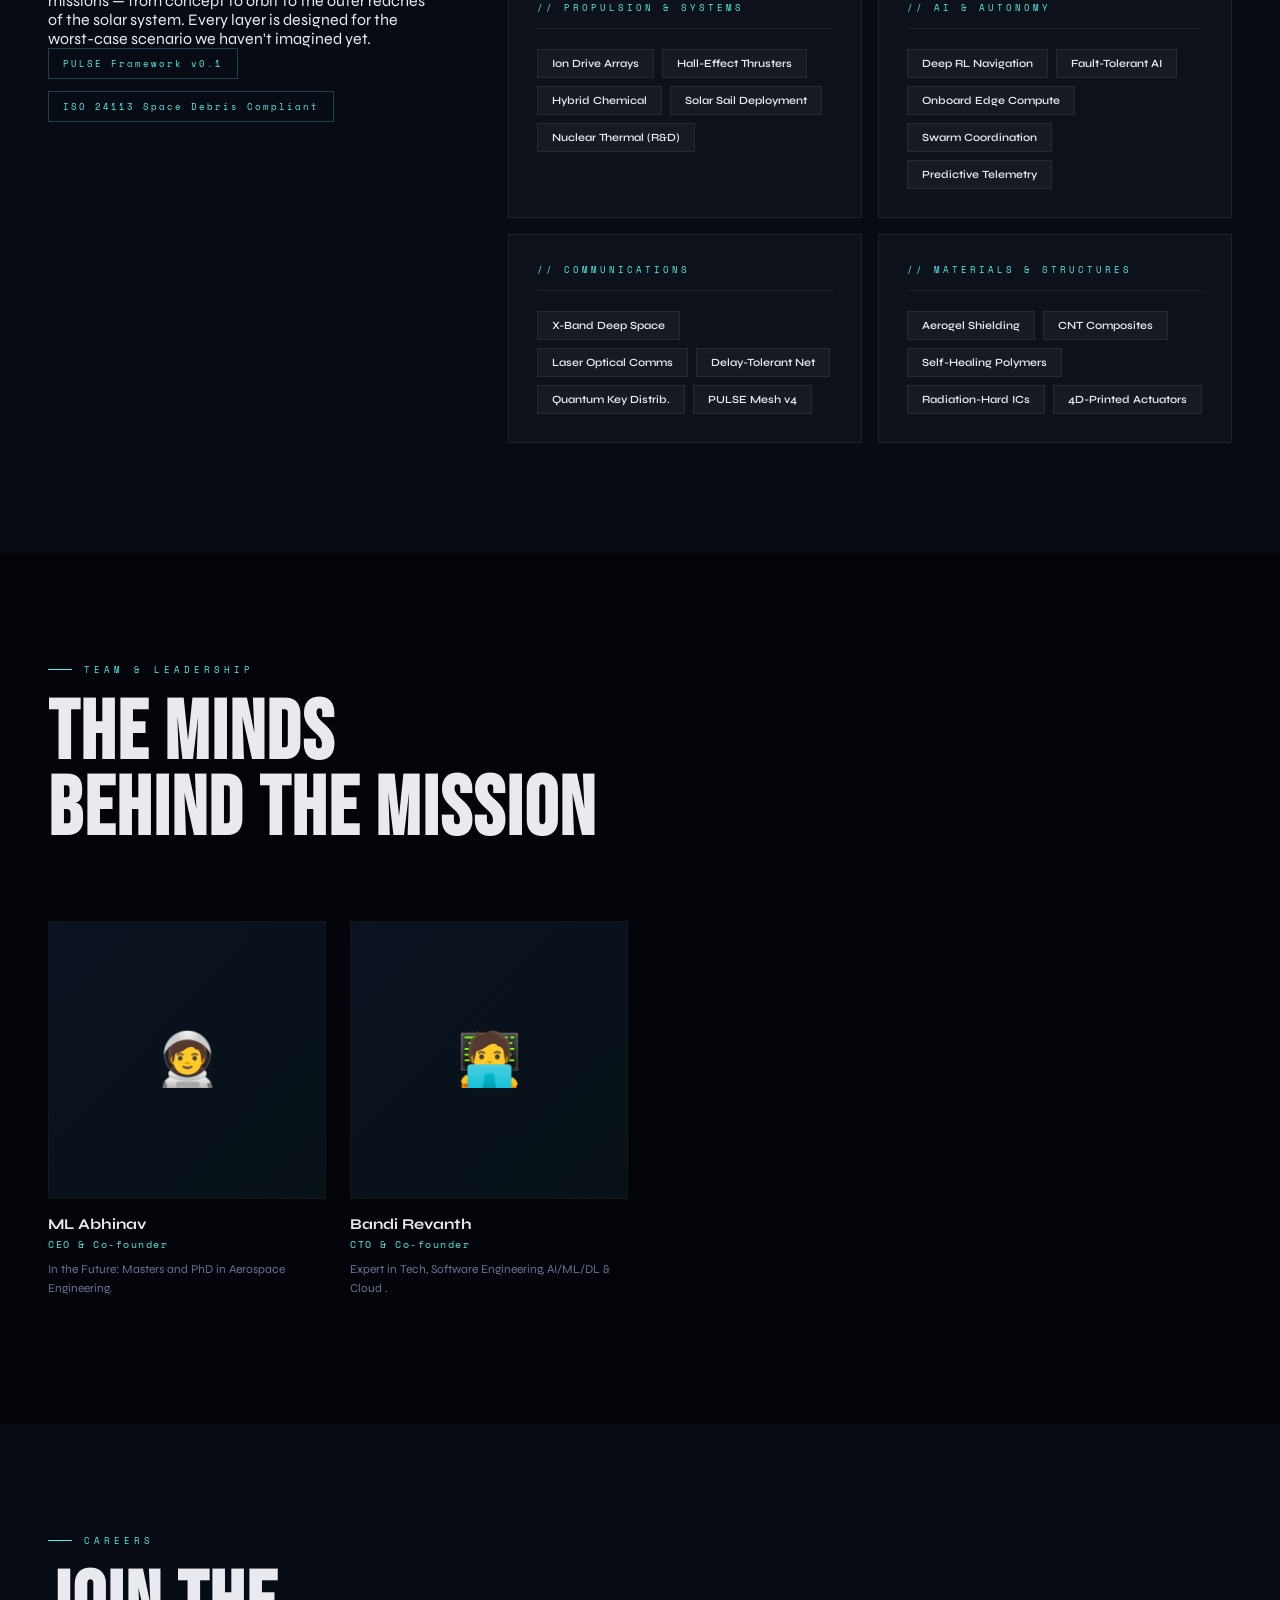
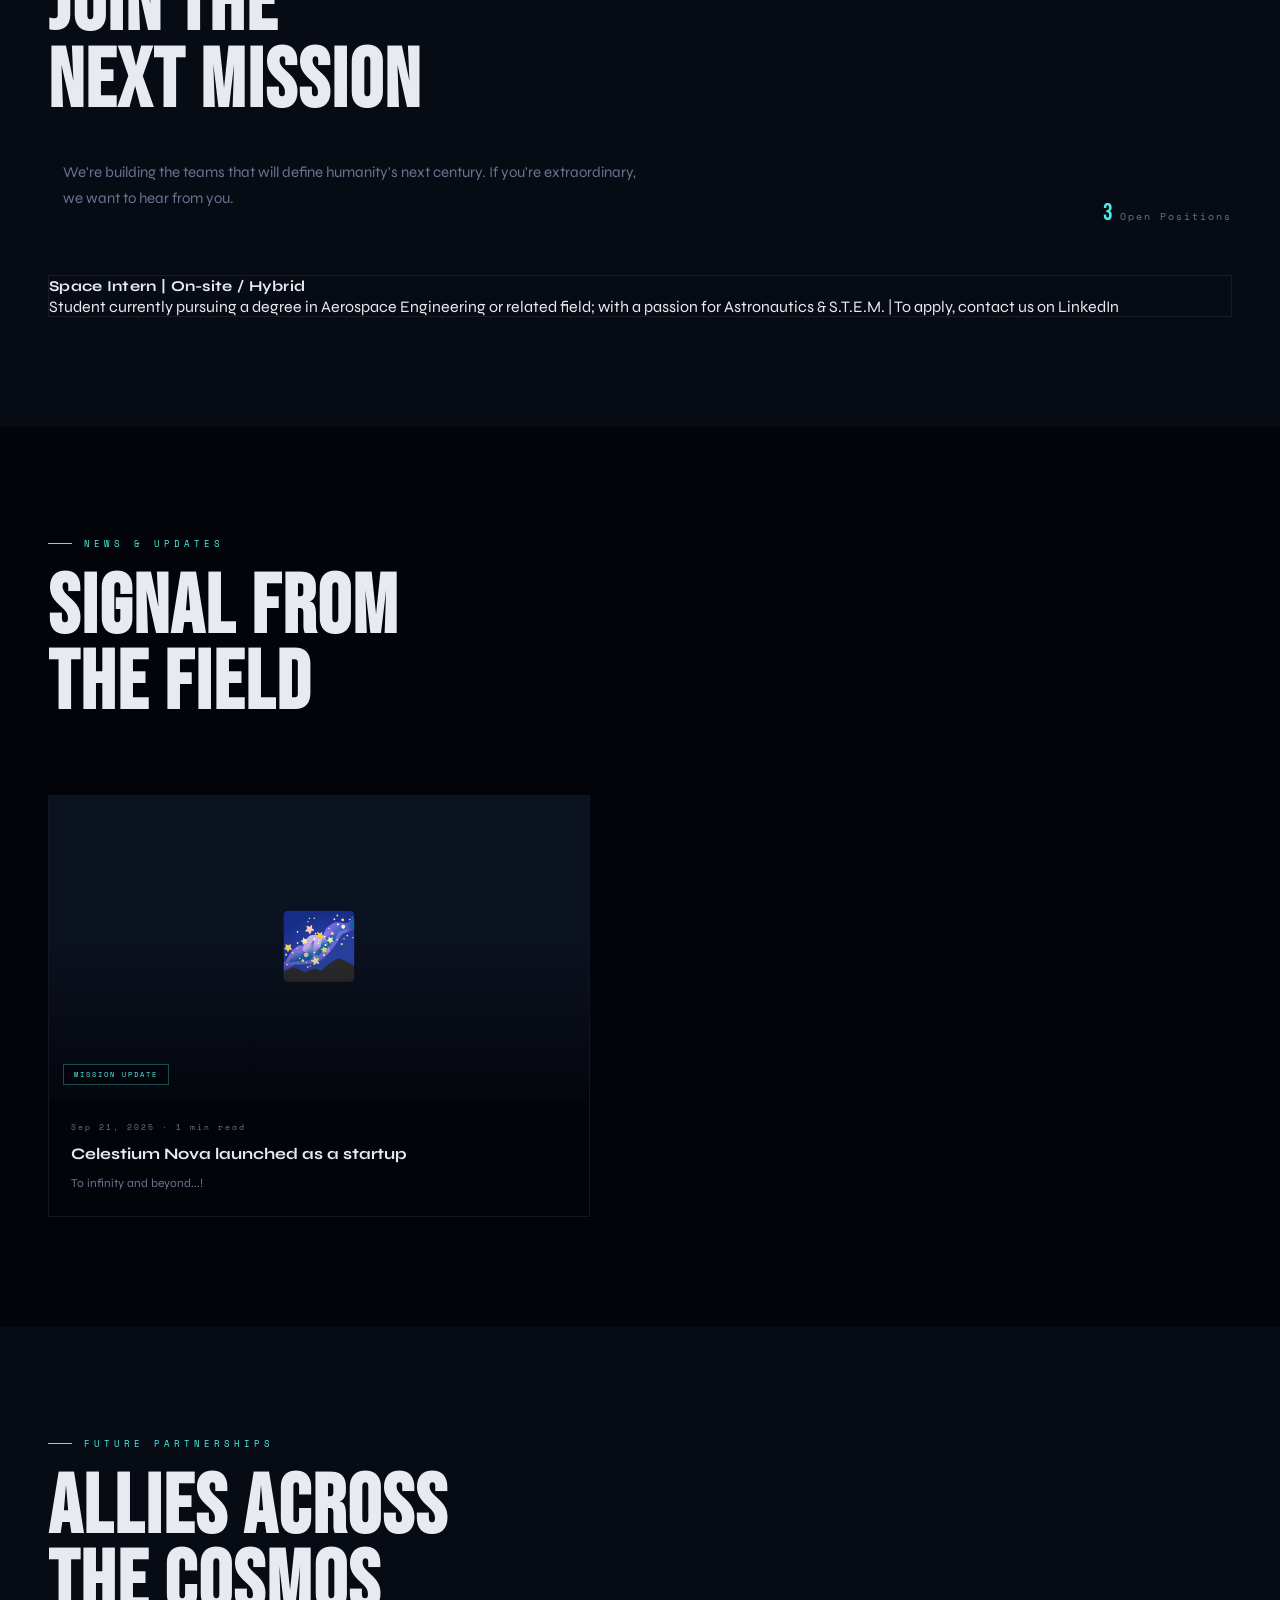
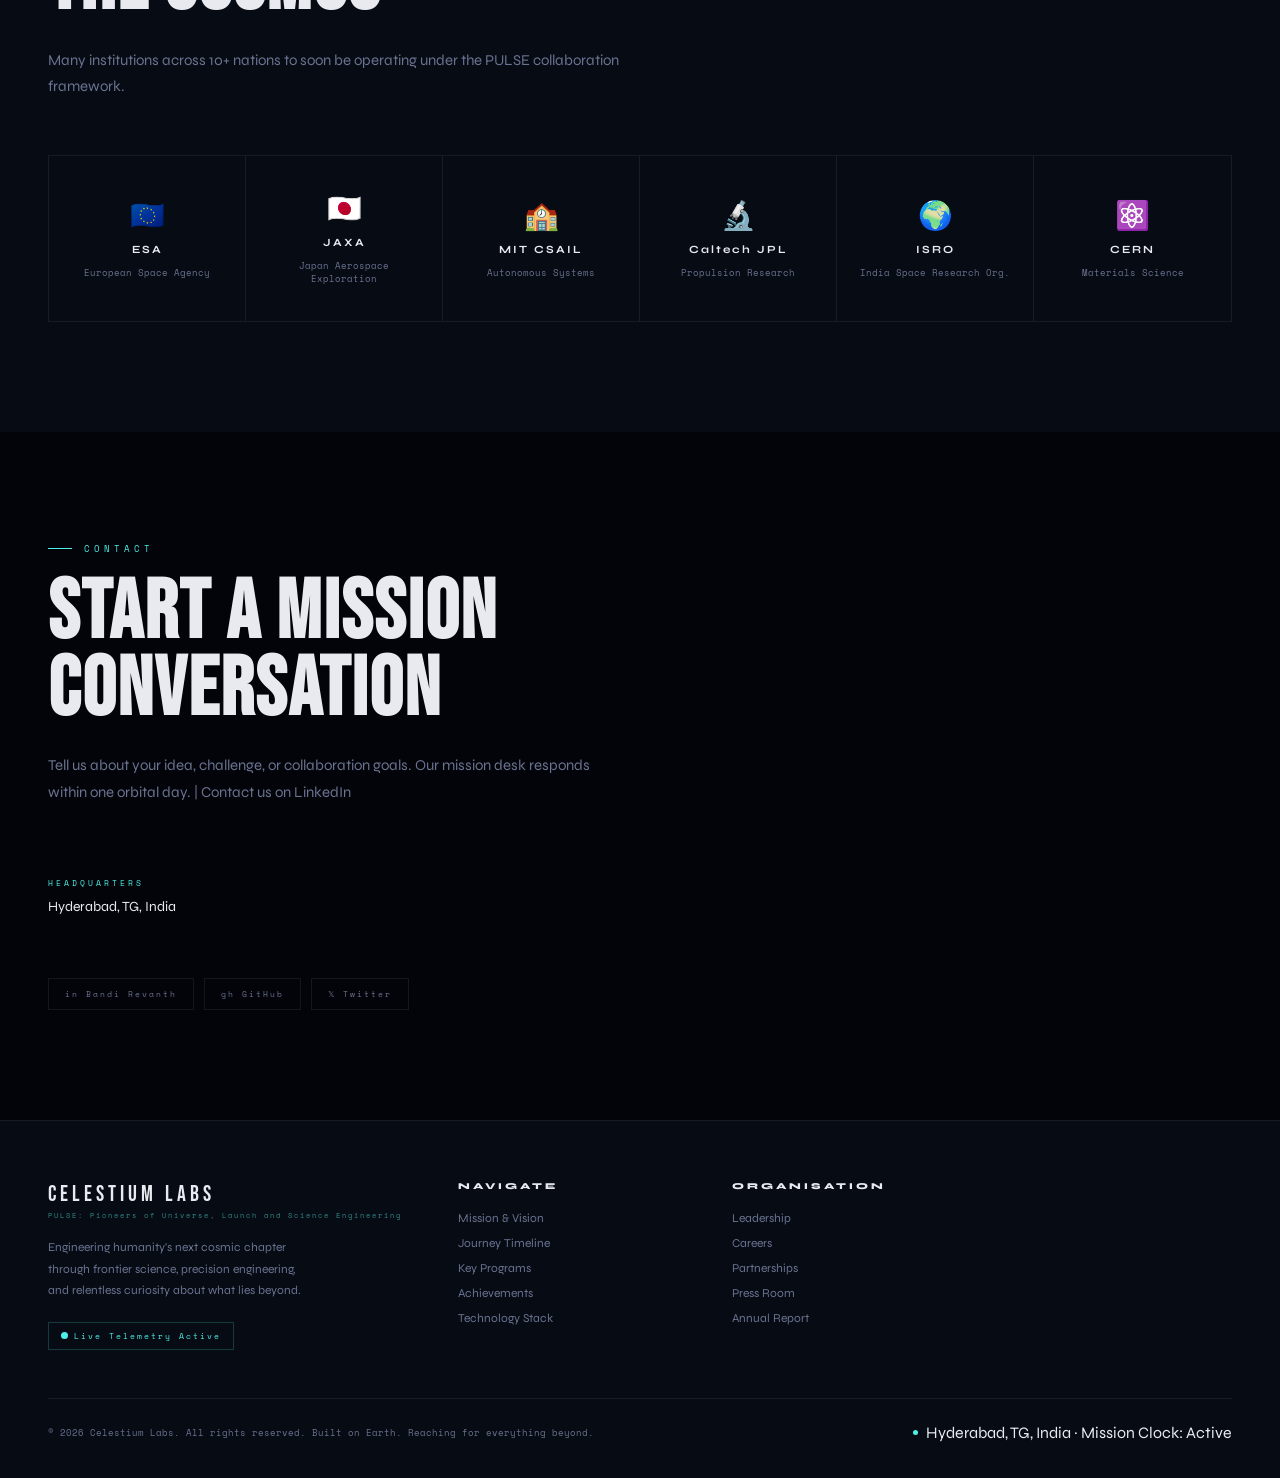
==== commit e9e0106d: "Update index.html" ====
--- a/index.html
+++ b/index.html
@@ -11,6 +11,7 @@
   <link href="https://fonts.googleapis.com/css2?family=Bebas+Neue&family=Syne:wght@400;500;600;700;800&family=Space+Mono:ital,wght@0,400;0,700;1,400&display=swap" rel="stylesheet">
   <link rel="stylesheet" href="style.css">
   <link rel="icon" href="favicon.ico">
+  <link rel="canonical" href="https://celestium-nova.github.io">
   <!-- Favicon credits (attribution): <a href="https://www.flaticon.com/free-icons/space-shuttle" title="space shuttle icons">Space shuttle icons created by Freepik - Flaticon</a> -->
   <meta name="google-site-verification" content="Rb11VQglJtNAxcvPbzTq7nTqqgmZQqbjFGNq2vE9H3I" />
 </head>
@@ -579,6 +580,7 @@
         <div class="social-row">
           <a href="https://www.linkedin.com/in/bandi-revanth/" class="soc-btn">in Bandi Revanth</a>
           <a href="https://github.com/celestium-nova/" class="soc-btn">gh GitHub</a>
+          <a href="https://x.com/celestium_labs" class="soc-btn">𝕏 Twitter</a>
         </div>
       </div>
 
